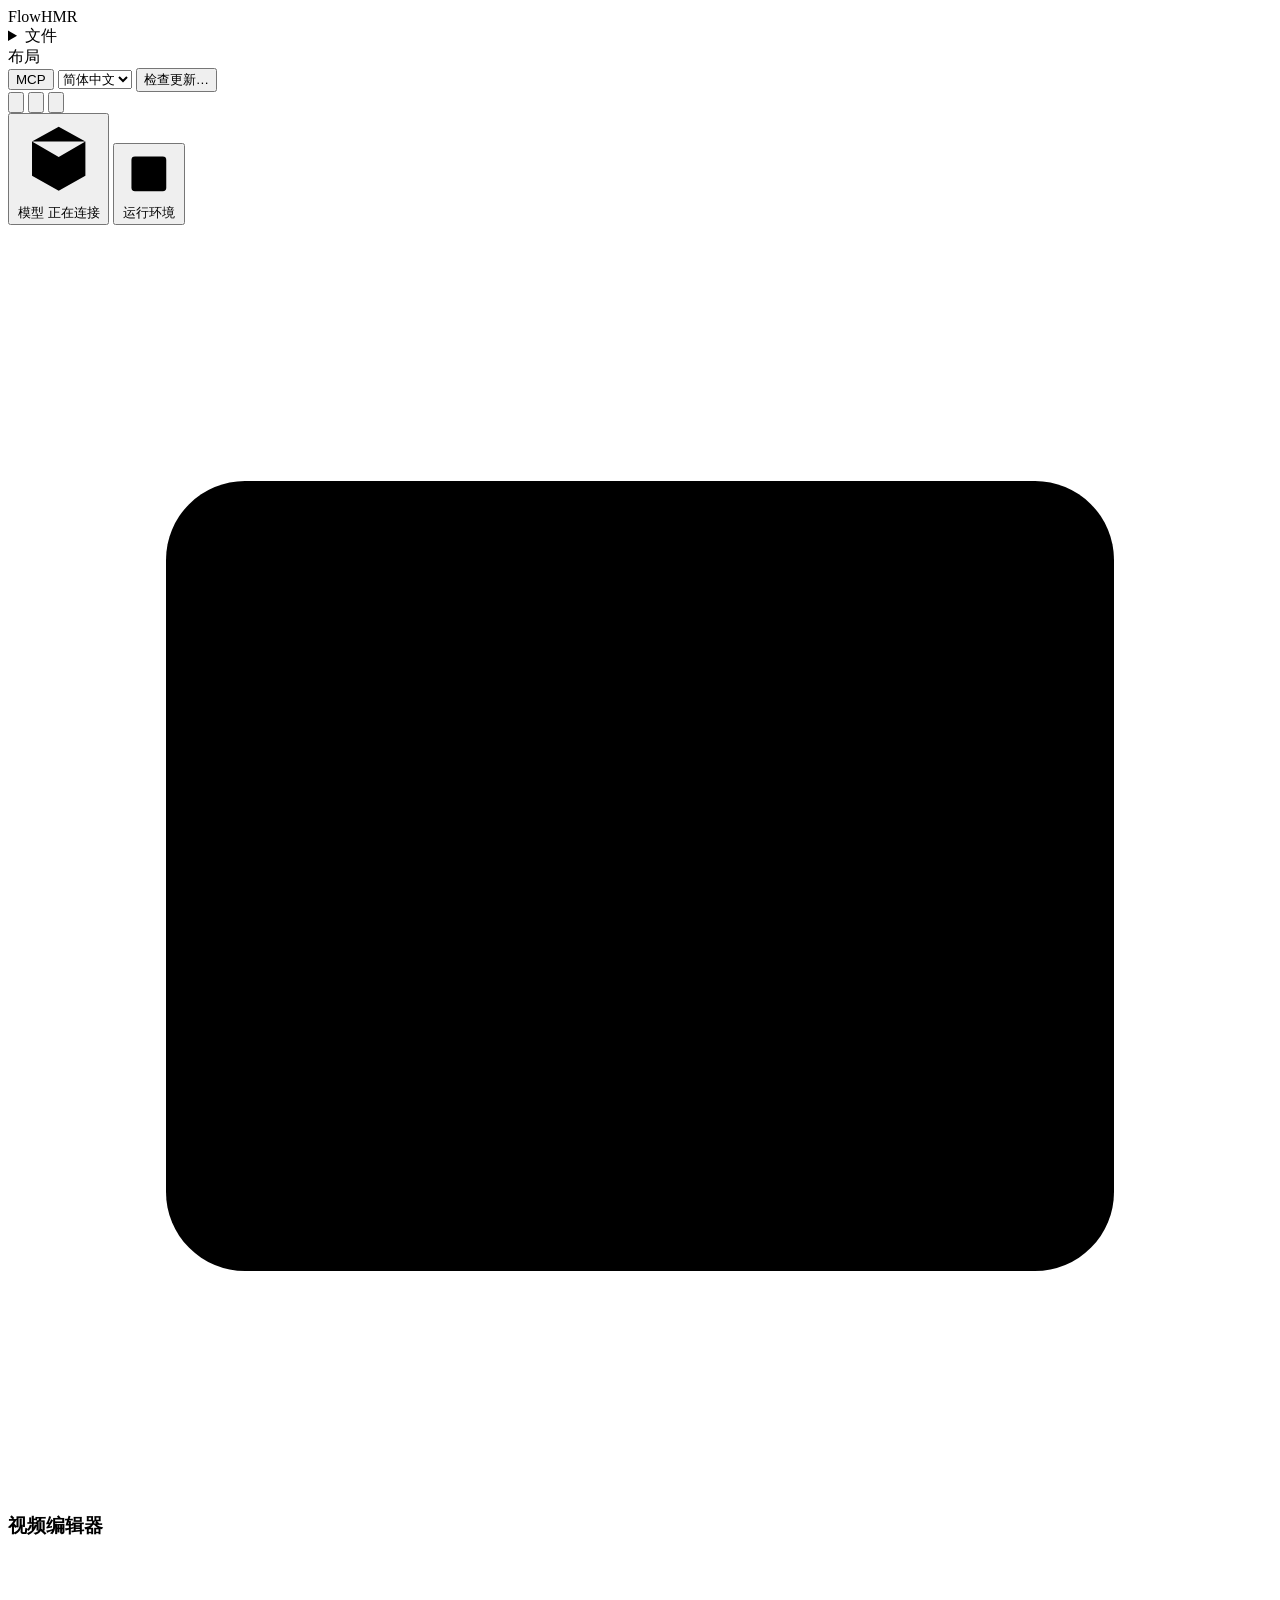
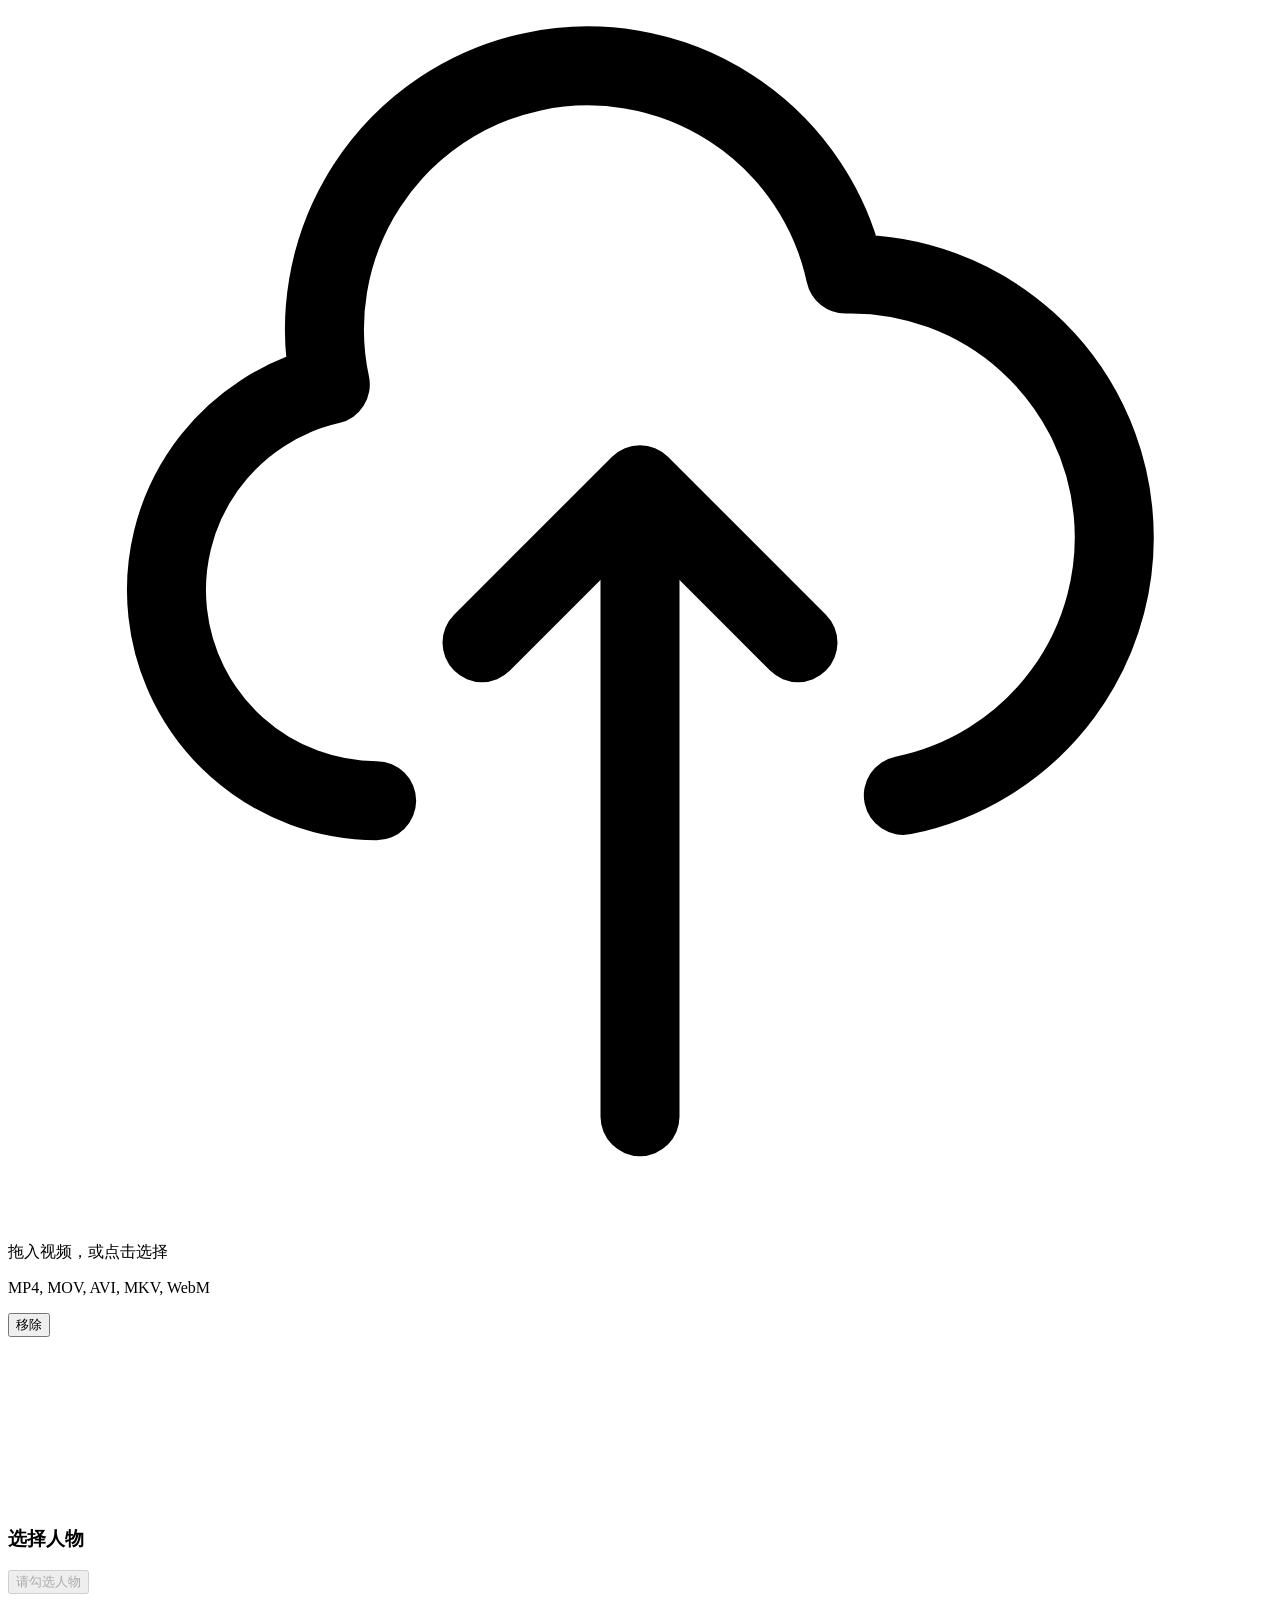
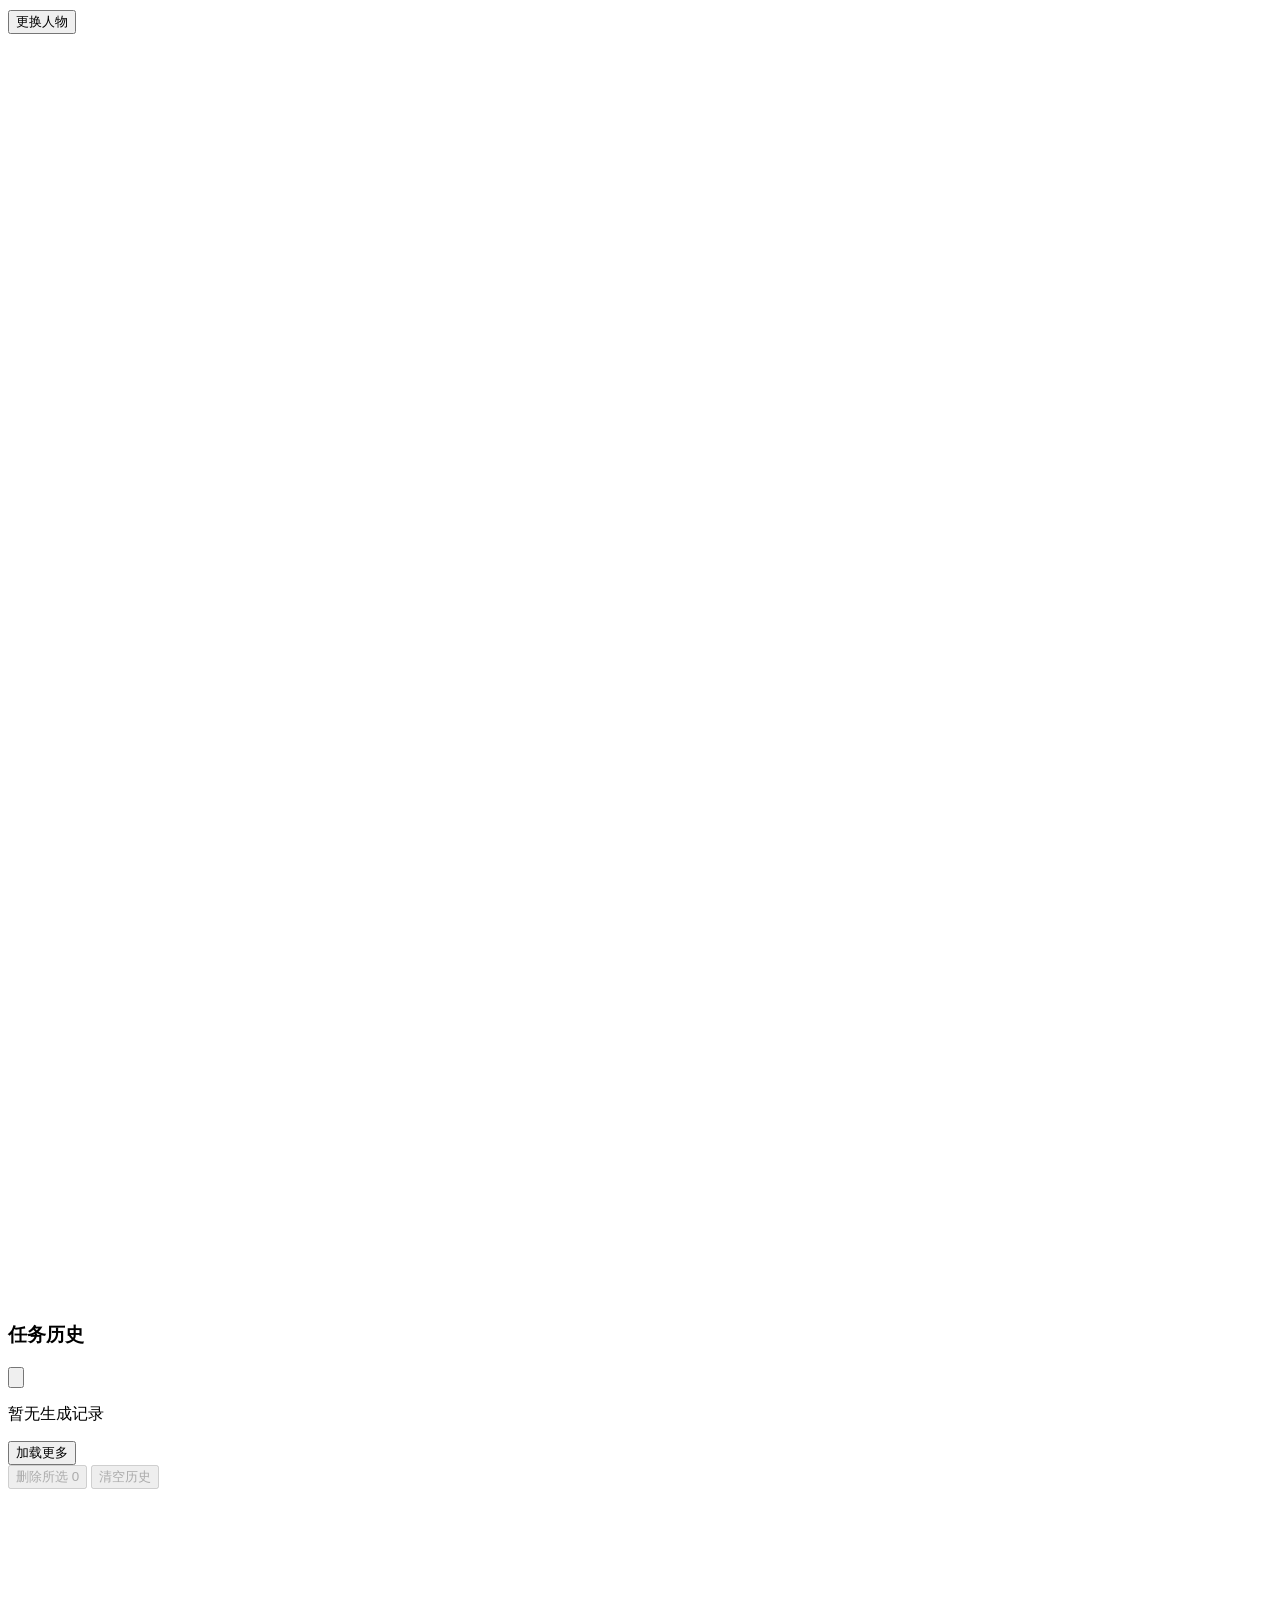
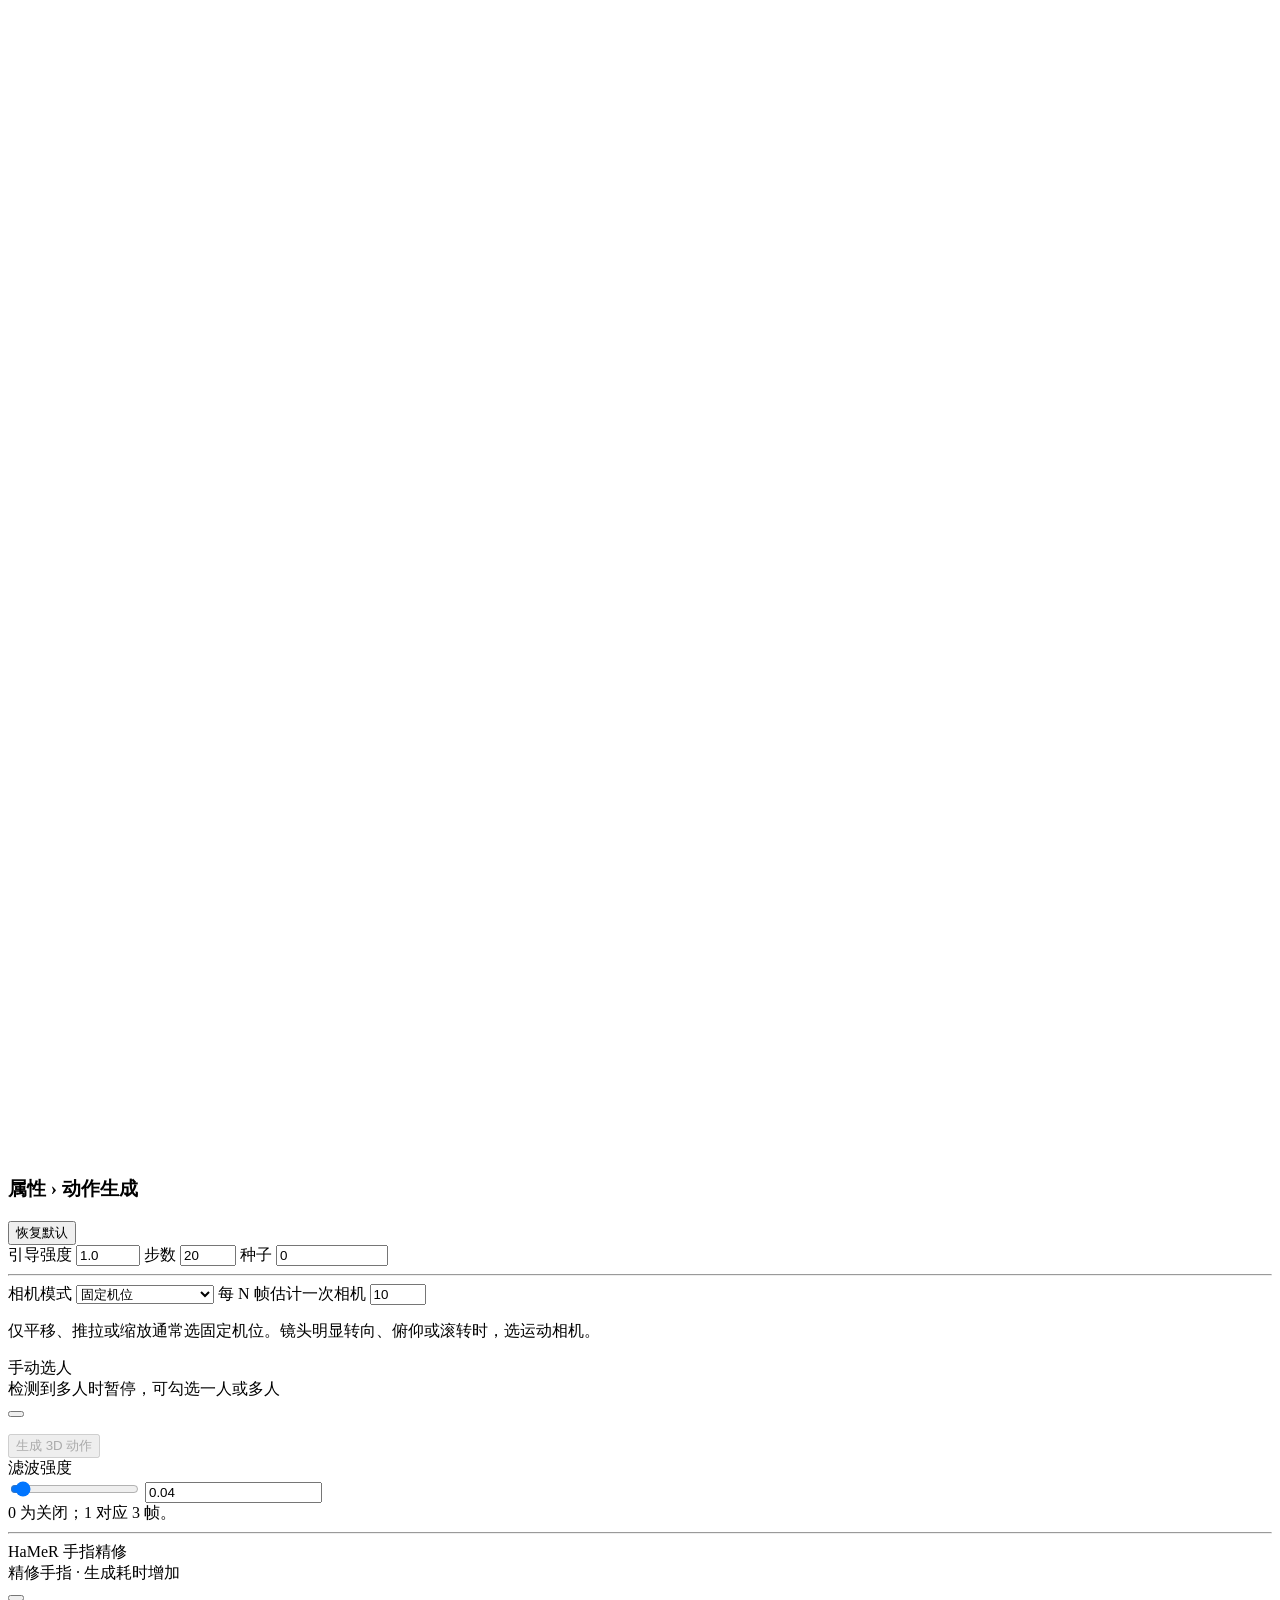
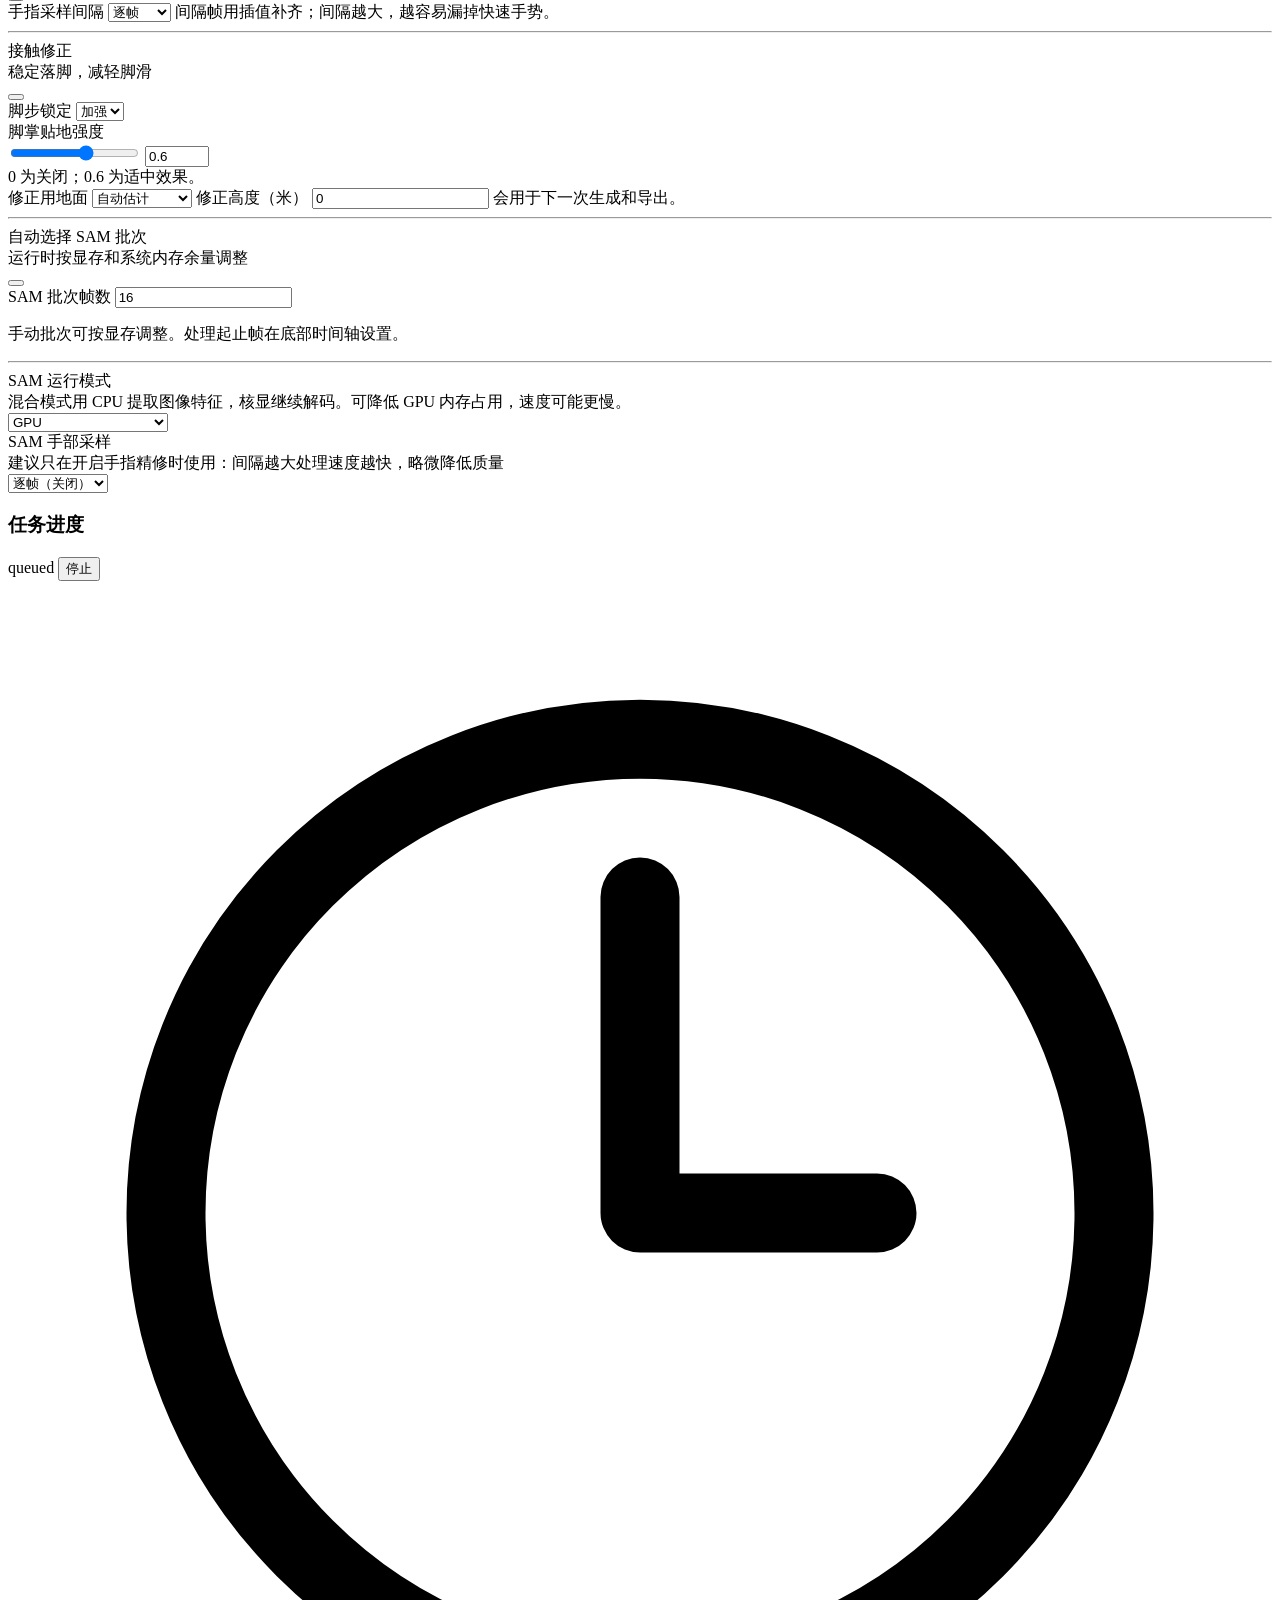
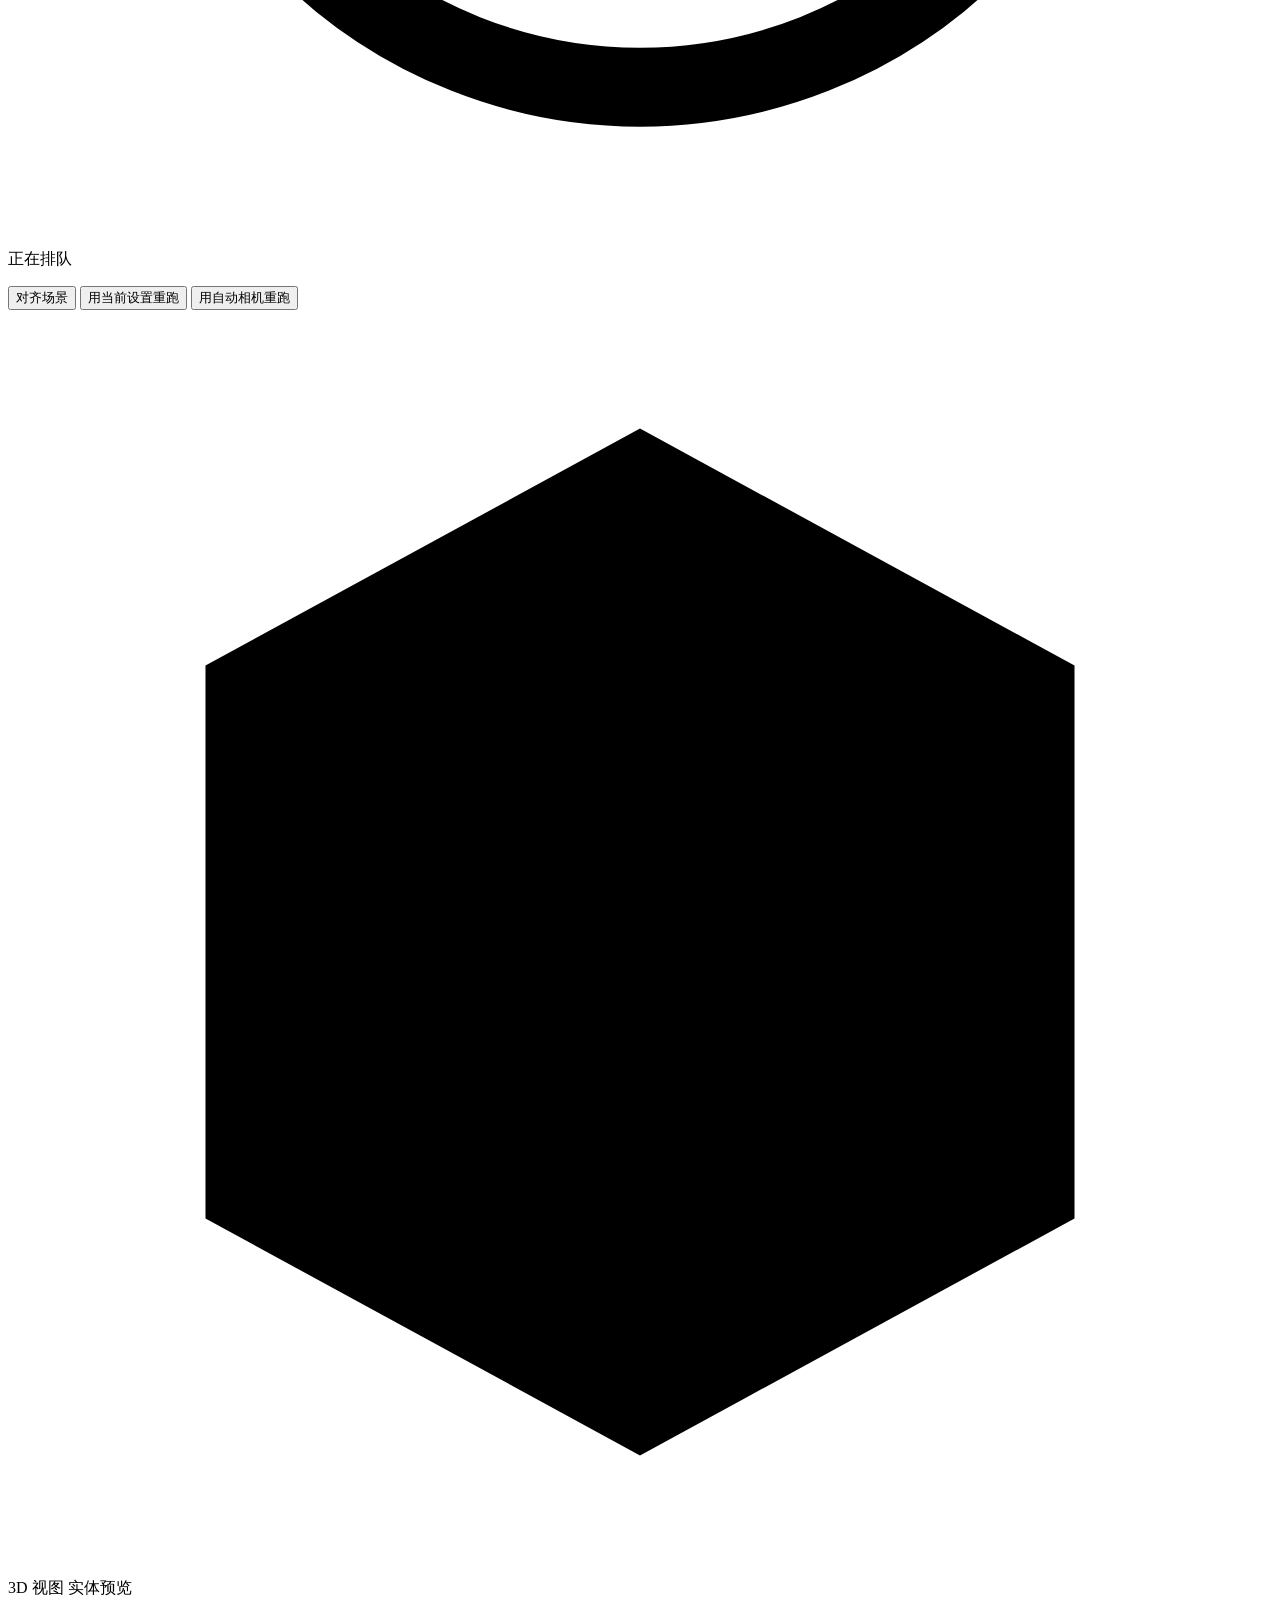
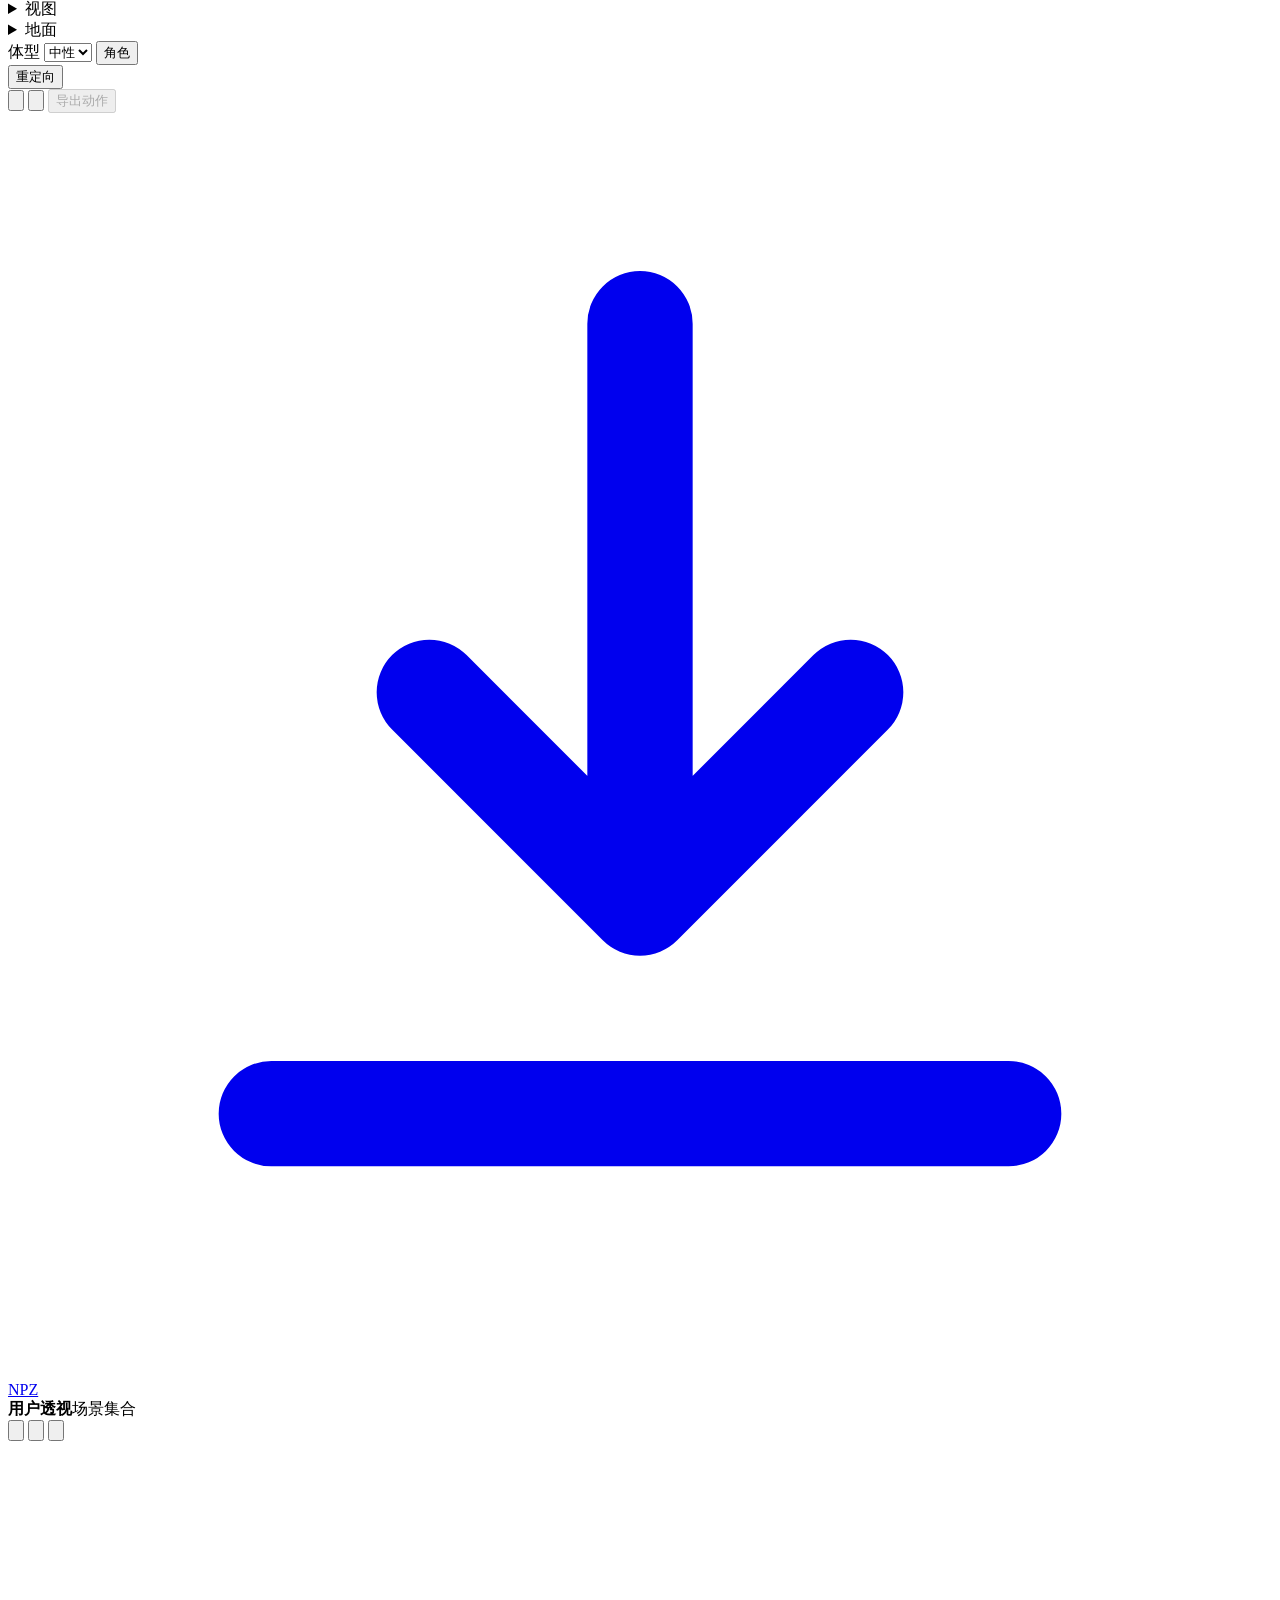
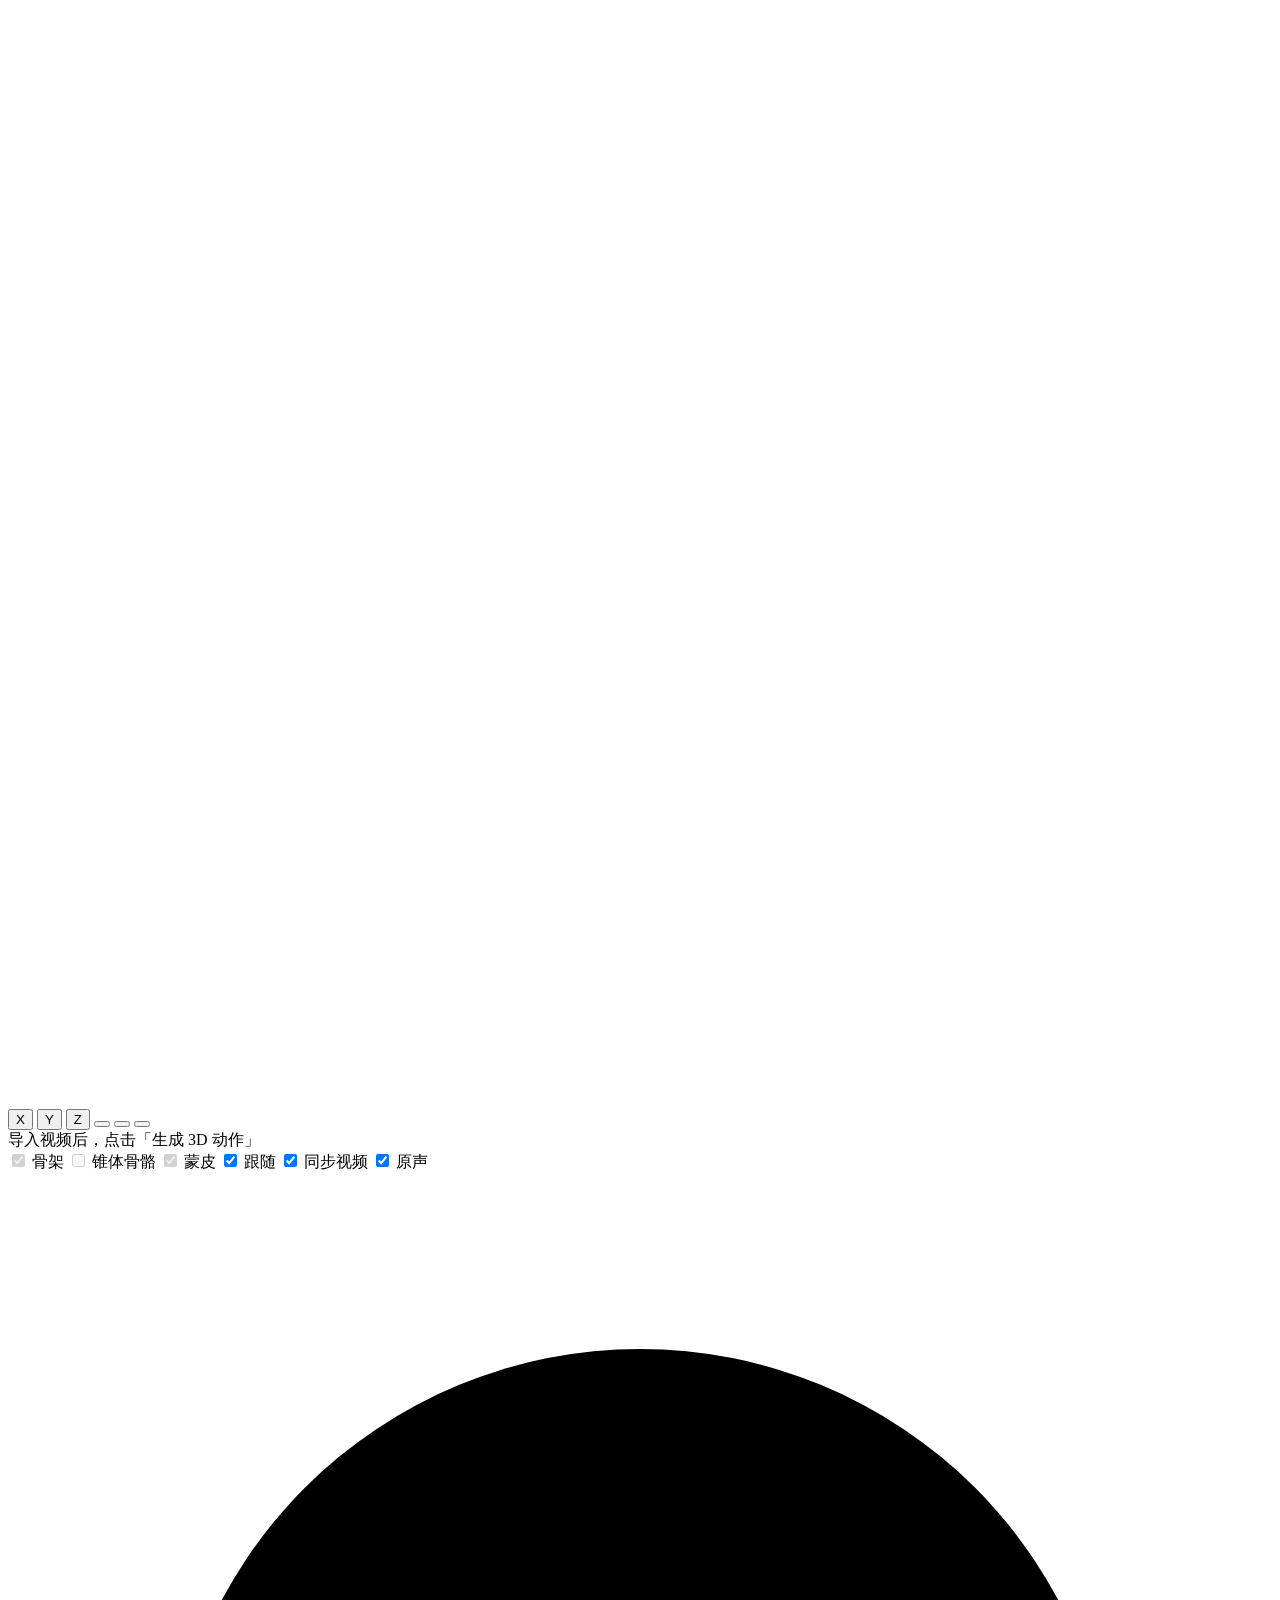
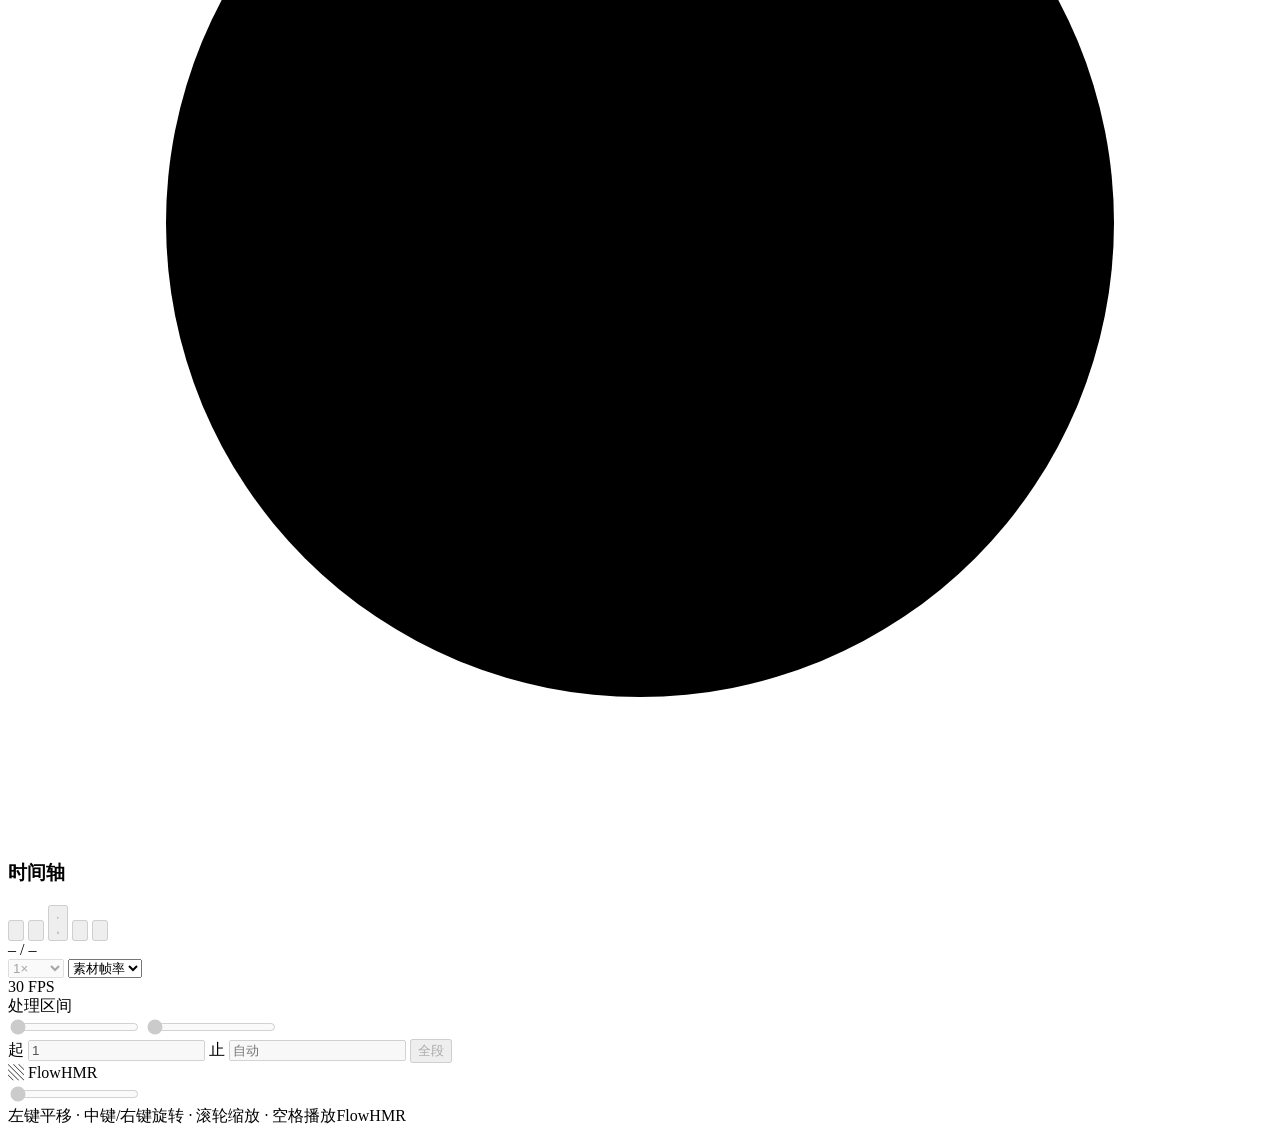
==== tools/web/index.html @ 5a64e197 "fix(web): focus the 3D viewport after switching motions" ====
<!DOCTYPE html>
<html lang="zh-CN" data-theme="dark">
<head>
<meta charset="utf-8">
<meta name="viewport" content="width=device-width, initial-scale=1">
<title>FlowHMR</title>
<link rel="stylesheet" href="/static/style.css">
<link rel="stylesheet" href="/static/workspace.css">
<script type="importmap">
  { "imports": {
      "three": "/static/vendor/three/three.module.min.js",
      "three/addons/controls/OrbitControls.js": "/static/vendor/three/OrbitControls.js"
  } }
</script>
</head>
<body>
<header class="topbar">
  <div class="topbar-inner">
    <div class="brand">
      <span class="logo">FlowHMR</span>
      <details class="editor-menu">
        <summary data-i18n="menu.file">文件</summary>
        <div class="editor-menu-popup">
          <button type="button" id="menuImport" data-i18n="menu.import">导入视频…</button>
          <button type="button" id="menuFbx" disabled data-i18n="menu.export_motion">导出动作…</button>
          <button type="button" id="menuNpz" disabled data-i18n="menu.export_npz">导出 NPZ…</button>
          <button type="button" id="menuUpdates" class="hidden" data-i18n="update.check">检查更新…</button>
        </div>
      </details>
      <span class="workspace-tab" data-i18n="menu.layout">布局</span>
    </div>
    <div class="topbar-actions">
      <button type="button" class="model-info model-button hidden" id="btnMcp" aria-haspopup="dialog" aria-controls="mcpDialog" data-i18n-title="mcp.title">MCP</button>
      <select id="languageSelect" class="input language-select" aria-label="界面语言" data-i18n-label="menu.language" data-i18n-title="menu.language">
        <option value="zh-CN" lang="zh-CN">简体中文</option>
        <option value="zh-TW" lang="zh-TW">繁體中文</option>
        <option value="en" lang="en">English</option>
        <option value="ja" lang="ja">日本語</option>
        <option value="ko" lang="ko">한국어</option>
        <option value="ru" lang="ru">Русский</option>
        <option value="fr" lang="fr">Français</option>
      </select>
      <button type="button" class="model-info model-button update-button hidden" id="btnUpdate" aria-haspopup="dialog" aria-controls="updateDialog" data-i18n="update.check">检查更新…</button>
      <div class="theme-options" id="themeOptions" role="group" aria-label="Color theme" data-i18n-label="theme.label">
        <button type="button" class="theme-option" data-theme-choice="light" title="Light mode" aria-label="Light mode" aria-pressed="false" data-i18n-title="theme.light" data-i18n-label="theme.light">
          <svg viewBox="0 0 24 24" aria-hidden="true"><circle cx="12" cy="12" r="4"/><path d="M12 2v2m0 16v2M4.93 4.93l1.42 1.42m11.3 11.3 1.42 1.42M2 12h2m16 0h2M4.93 19.07l1.42-1.42m11.3-11.3 1.42-1.42"/></svg>
        </button>
        <button type="button" class="theme-option" data-theme-choice="dark" title="Dark mode" aria-label="Dark mode" aria-pressed="false" data-i18n-title="theme.dark" data-i18n-label="theme.dark">
          <svg viewBox="0 0 24 24" aria-hidden="true"><path d="M20.9 13A9 9 0 0 1 11 3.1 9 9 0 1 0 20.9 13Z"/></svg>
        </button>
        <button type="button" class="theme-option" data-theme-choice="system" title="Follow system" aria-label="Follow system" aria-pressed="true" data-i18n-title="theme.system" data-i18n-label="theme.system">
          <svg viewBox="0 0 24 24" aria-hidden="true"><rect x="3" y="4" width="18" height="13" rx="2"/><path d="M8 21h8m-4-4v4"/></svg>
        </button>
      </div>
      <button type="button" class="model-info model-button" id="btnModels" aria-haspopup="dialog" title="检查模型文件" data-i18n-title="models.check_tooltip">
        <svg viewBox="0 0 16 16" aria-hidden="true"><path d="m8 2 5 2.8v6.4L8 14l-5-2.8V4.8L8 2Zm-5 2.8 5 2.9 5-2.9M8 7.7V14"/></svg>
        <span data-i18n="models.short">模型</span> <span id="modelInfo" data-i18n="connection.connecting">正在连接</span>
      </button>
      <button type="button" class="model-info model-button hidden" id="btnRuntime" aria-haspopup="dialog" title="下载或切换运行环境" data-i18n-title="runtime.manage">
        <svg viewBox="0 0 16 16" aria-hidden="true"><rect x="3" y="3" width="10" height="10" rx="1"/><path d="M6 1v2m4-2v2M6 13v2m4-2v2M1 6h2m-2 4h2m10-4h2m-2 4h2"/></svg>
        <span data-i18n="runtime.title">运行环境</span> <span id="runtimeInfo"></span>
      </button>
    </div>
  </div>
</header>

<main class="workspace">
  <!-- ============================================================ left: input & controls -->
  <aside class="sidebar source-editor" aria-label="视频编辑器" data-i18n-label="source.title">
    <!-- Video: upload + preview with person boxes -->
    <section class="card source-video-card">
      <div class="card-head">
        <h3 class="card-title editor-title"><svg viewBox="0 0 16 16" aria-hidden="true"><rect x="2" y="3" width="12" height="10" rx="1"/><path d="m7 6 3 2-3 2z"/></svg><span data-i18n="source.title">视频编辑器</span></h3>
        <span class="preview-title" id="previewTitle"></span>
      </div>
      <div class="dropzone" id="dropzone" tabindex="0" role="button" aria-label="选择视频" data-i18n-label="source.choose">
        <input type="file" id="fileInput" accept="video/*" hidden>
        <svg viewBox="0 0 24 24" class="drop-icon" aria-hidden="true">
          <path d="M7 16a4 4 0 01-.88-7.9A5 5 0 1115.9 6H16a5 5 0 011 9.9M15 13l-3-3m0 0l-3 3m3-3v12"
                fill="none" stroke="currentColor" stroke-width="1.5" stroke-linecap="round" stroke-linejoin="round"/>
        </svg>
        <p class="drop-title" data-i18n="source.drop">拖入视频，或点击选择</p>
        <p class="drop-sub" id="uploadHint">MP4, MOV, AVI, MKV, WebM</p>
      </div>
      <div class="file-row hidden" id="fileRow">
        <div class="file-info">
          <span class="file-name" id="fileName"></span>
          <span class="file-size" id="fileSize"></span>
        </div>
        <button type="button" class="link-btn danger" id="fileRemove" data-i18n="source.remove">移除</button>
      </div>
      <p class="error hidden" id="uploadError"></p>
      <div class="preview-stage hidden" id="previewBox">
        <video id="previewVideo" playsinline preload="auto" tabindex="0" aria-label="原视频预览" data-i18n-label="source.preview"></video>
        <canvas id="previewCanvas"></canvas>
      </div>
      <p class="card-help hidden" id="previewIssue" role="status"></p>
    </section>

    <!-- Person selection (only while a job waits for it) -->
    <section class="card hidden" id="personCard">
      <h3 class="card-title" id="personTitle" data-i18n="person.choose">选择人物</h3>
      <p class="card-help" id="personCount"></p>
      <div class="person-list" id="personList"></div>
      <button type="button" class="btn-primary block" id="personConfirm" disabled data-i18n="person.check">请勾选人物</button>
      <p class="error hidden" id="personError"></p>
      <button type="button" class="btn-secondary block rerun-btn hidden" id="personReselect"
              title="重新检测并选择人物" data-i18n-title="person.reselect_hint" data-i18n="person.reselect">更换人物</button>
    </section>

  </aside>

  <aside class="sidebar properties-editor" aria-label="任务历史与属性" data-i18n-label="history.properties">
    <section class="card outliner-editor">
      <div class="card-head">
        <h3 class="card-title editor-title"><svg viewBox="0 0 16 16" aria-hidden="true"><path d="M3 3v10m0-9h3M3 8h3m-3 4h3m2-8h6M8 8h6m-6 4h6"/></svg><span data-i18n="history.title">任务历史</span> <span id="historySummary"></span></h3>
        <button type="button" class="icon-btn" id="historyRefresh" title="刷新" aria-label="刷新生成历史" data-i18n-title="common.refresh" data-i18n-label="history.refresh">
          <svg viewBox="0 0 24 24"><path d="M16.02 9.35h4.99M2.98 19.64v-4.99m0 0h4.99m-4.99 0l3.18 3.18a8.25 8.25 0 0013.8-3.7M4.03 9.87a8.25 8.25 0 0113.8-3.7l3.18 3.18" fill="none" stroke="currentColor" stroke-width="1.8" stroke-linecap="round" stroke-linejoin="round"/></svg>
        </button>
      </div>
      <div class="history-scroll">
        <p class="error hidden" id="historyError"></p>
        <p class="empty-note" id="historyEmpty" data-i18n="history.empty">暂无生成记录</p>
        <div class="runs" id="historyList"></div>
        <button type="button" class="btn-secondary small history-more hidden" id="historyMore" data-i18n="history.more">加载更多</button>
      </div>
      <div class="history-actions">
        <button type="button" class="btn-secondary small" id="historyDeleteSelected" disabled><span data-i18n="history.delete_selected">删除所选</span> <span id="historySelectedCount">0</span></button>
        <button type="button" class="link-btn danger" id="historyDeleteAll" disabled data-i18n="history.clear">清空历史</button>
      </div>
    </section>
    <div class="editor-splitter splitter-history" data-split="history" role="separator" tabindex="0" aria-orientation="horizontal" aria-label="调整任务历史高度" title="拖动调整任务历史高度，双击恢复" data-i18n-label="layout.history" data-i18n-title="layout.history_hint"></div>
    <div class="property-content">
    <!-- Settings -->
    <section class="card property-sheet">
      <div class="card-head"><h3 class="card-title editor-title"><svg viewBox="0 0 16 16" aria-hidden="true"><path d="M2 4h12M2 8h12M2 12h12M5 2v4m6 0v4m-5 0v4"/></svg><span data-i18n="settings.properties">属性</span> <span>›</span> <span data-i18n="settings.generation">动作生成</span></h3>
        <button type="button" class="btn-secondary small" id="btnDefaults" title="将生成参数恢复为本机默认值" data-i18n-title="settings.reset_hint" data-i18n="settings.reset">恢复默认</button>
      </div>
      <div class="field-grid core-settings">
        <label class="field" title="引导强度（CFG）" data-i18n-title="settings.cfg_hint">
          <span data-i18n="settings.cfg">引导强度</span>
          <input class="input" id="optCfg" type="number" min="0" max="10" step="0.1" value="1.0">
        </label>
        <label class="field" title="ODE 步数" data-i18n-title="settings.ode_hint">
          <span data-i18n="settings.steps">步数</span>
          <input class="input" id="optSteps" type="number" min="1" max="100" step="1" value="20">
        </label>
        <label class="field" title="随机种子" data-i18n-title="settings.seed_hint">
          <span data-i18n="settings.seed">种子</span>
          <input class="input" id="optSeed" type="number" min="0" max="2147483647" step="1" value="0">
        </label>
      </div>
      <hr class="property-divider">
      <label class="field camera-mode">
        <span data-i18n="camera.mode">相机模式</span>
        <select class="input" id="optCameraMode" aria-describedby="cameraHint">
          <option value="static" selected data-i18n="camera.static">固定机位</option>
          <option value="auto" data-i18n="camera.auto">运动相机 · 自动</option>
          <option value="manual" data-i18n="camera.manual">运动相机 · 手动采样</option>
        </select>
      </label>
      <label class="field camera-mode hidden" id="manualCameraRow">
        <span data-i18n="camera.interval">每 N 帧估计一次相机</span>
        <input class="input" id="optVggt" type="number" min="1" max="120" step="1" value="10">
      </label>
      <p class="setting-help" id="cameraHint" data-i18n="camera.static_hint">仅平移、推拉或缩放通常选固定机位。镜头明显转向、俯仰或滚转时，选运动相机。</p>
      <div class="setting-row person-setting">
        <div>
          <div class="setting-label" data-i18n="person.manual">手动选人</div>
          <div class="setting-help" data-i18n="person.manual_hint">检测到多人时暂停，可勾选一人或多人</div>
        </div>
        <button type="button" class="toggle" id="optManual" role="switch" aria-label="手动选人" aria-checked="true" data-i18n-label="person.manual"><span class="toggle-knob"></span></button>
      </div>
      <p class="setting-help" id="rangeSummary"></p>
      <button type="button" class="btn-primary block run-btn" id="btnSubmit" disabled data-i18n="settings.generate">生成 3D 动作</button>
      <div class="generation-options">
        <div class="field camera-mode slider-field">
          <label for="optSmoothing" data-i18n="settings.smoothing">滤波强度</label>
          <div class="slider-control">
            <input id="optSmoothing" type="range" min="0" max="1" step="0.01" value="0.04" aria-describedby="smoothingHint">
            <input class="input" id="optSmoothingValue" type="number" min="0" max="1" step="any" value="0.04" aria-label="精确输入滤波强度" aria-describedby="smoothingHint" data-i18n-label="settings.smoothing_value">
          </div>
          <span class="setting-help" id="smoothingHint" data-i18n="settings.smoothing_default_hint">0 为关闭；1 对应 3 帧。</span>
        </div>
        <hr class="property-divider">
        <div class="setting-row" title="裁剪手部画面，估计并平滑手指旋转。保留 FlowHMR 的身体、手腕和整体轨迹。缺少有效手框的帧保留原动作。" data-i18n-title="hamer.tooltip">
          <div>
            <div class="setting-label" data-i18n="hamer.title">HaMeR 手指精修</div>
            <div class="setting-help" id="hamerHint" data-i18n="hamer.hint">精修手指 · 生成耗时增加</div>
          </div>
          <button type="button" class="toggle" id="optHamer" role="switch" aria-label="HaMeR 手指精修" aria-checked="false" aria-describedby="hamerHint" data-i18n-label="hamer.title"><span class="toggle-knob"></span></button>
        </div>
        <label class="field camera-mode hidden" id="hamerSamplingRow">
          <span data-i18n="hamer.stride">手指采样间隔</span>
          <select class="input" id="optHamerStride" aria-describedby="hamerSamplingHint">
            <option value="1" data-i18n="hamer.every_frame">逐帧</option>
            <option value="2" data-i18n="hamer.every_two">每 2 帧</option>
            <option value="3" data-i18n="hamer.every_three">每 3 帧</option>
            <option value="4" data-i18n="hamer.every_four">每 4 帧</option>
          </select>
          <span class="setting-help" id="hamerSamplingHint" data-i18n="hamer.stride_hint">间隔帧用插值补齐；间隔越大，越容易漏掉快速手势。</span>
        </label>
        <hr class="property-divider">
        <div class="setting-row">
          <div>
            <div class="setting-label" data-i18n="correction.title">接触修正</div>
            <div class="setting-help" id="postprocessHint" data-i18n="correction.hint">稳定落脚，减轻脚滑</div>
          </div>
          <button type="button" class="toggle" id="optPostprocess" role="switch" aria-label="接触修正" aria-checked="false" data-i18n-label="correction.title"><span class="toggle-knob"></span></button>
        </div>
        <label class="field camera-mode hidden" id="footLockRow">
          <span data-i18n="correction.lock">脚步锁定</span>
          <select class="input" id="optFootLockPreset" aria-describedby="footLockHint">
            <option value="normal" data-i18n="correction.normal">标准</option>
            <option value="strong" selected data-i18n="correction.strong">加强</option>
          </select>
          <span class="setting-help" id="footLockHint"></span>
        </label>
        <div class="field camera-mode slider-field hidden" id="soleFitRow">
          <label for="optSoleFitStrength" data-i18n="correction.sole">脚掌贴地强度</label>
          <div class="slider-control">
            <input id="optSoleFitStrength" type="range" min="0" max="1" step="0.01" value="0.6" aria-describedby="soleFitHint">
            <input class="input" id="optSoleFitValue" type="number" min="0" max="1" step="0.01" value="0.6" aria-label="精确输入脚掌贴地强度" data-i18n-label="correction.sole_value">
          </div>
          <span class="setting-help" id="soleFitHint" data-i18n="correction.sole_hint">0 为关闭；0.6 为适中效果。</span>
        </div>
        <label class="field camera-mode hidden" id="correctionFloorRow">
          <span data-i18n="correction.ground">修正用地面</span>
          <select class="input" id="optCorrectionGround">
            <option value="auto" data-i18n="correction.auto">自动估计</option>
            <option value="manual" data-i18n="correction.manual">手动指定高度</option>
          </select>
        </label>
        <label class="field camera-mode hidden" id="correctionHeightRow">
          <span data-i18n="correction.height">修正高度（米）</span>
          <input class="input" id="optCorrectionHeight" type="number" step="0.01" value="0">
          <span class="setting-help" data-i18n="correction.height_hint">会用于下一次生成和导出。</span>
        </label>
        <hr class="property-divider">
        <div class="setting-row">
          <div>
            <div class="setting-label" data-i18n="sam.auto">自动选择 SAM 批次</div>
            <div class="setting-help" id="samChunkHelp" data-i18n="sam.memory_hint">运行时按显存和系统内存余量调整</div>
          </div>
          <button type="button" class="toggle" id="optSamAuto" role="switch" aria-label="自动选择 SAM 批次" aria-checked="true" data-i18n-label="sam.auto"><span class="toggle-knob"></span></button>
        </div>
        <div class="field-grid hidden" id="samChunkRow">
          <label class="field">
            <span data-i18n="sam.batch">SAM 批次帧数</span>
            <input class="input" id="optSamChunk" type="number" min="1" step="1" value="16"
                   aria-describedby="samChunkHelp"
                   title="手部批次为此值的两倍。显存不足时调低。" data-i18n-title="sam.batch_hint">
          </label>
        </div>
        <p class="setting-help settings-note" data-i18n="sam.setting_note">
          手动批次可按显存调整。处理起止帧在底部时间轴设置。
        </p>
        <hr class="property-divider">
        <div class="setting-row hidden" id="samHybridRow">
          <div>
            <div class="setting-label" data-i18n="sam.backend">SAM 运行模式</div>
            <div class="setting-help" id="samHybridHint" data-i18n="sam.hybrid_hint">混合模式用 CPU 提取图像特征，核显继续解码。可降低 GPU 内存占用，速度可能更慢。</div>
          </div>
          <select class="input setting-select" id="optSamBackend" data-i18n-label="sam.backend" aria-describedby="samHybridHint">
            <option value="gpu" data-i18n="sam.backend_gpu">GPU</option>
            <option value="hybrid" data-i18n="sam.backend_hybrid">CPU + GPU（省显存）</option>
          </select>
        </div>
        <div class="setting-row" id="samHandStrideRow">
          <div>
            <div class="setting-label" data-i18n="sam.hand_stride">SAM 手部采样</div>
            <div class="setting-help" id="samHandStrideHint" data-i18n="sam.hand_stride_hint">建议只在开启手指精修时使用：间隔越大处理速度越快，略微降低质量</div>
          </div>
          <select class="input setting-select" id="optSamHandStride"
                  data-i18n-label="sam.hand_stride" aria-describedby="samHandStrideHint">
            <option value="1" data-i18n="sam.hand_stride_off">逐帧（关闭）</option>
            <option value="2" data-i18n="sam.hand_stride_two">每 2 帧</option>
            <option value="4" data-i18n="sam.hand_stride_four">每 4 帧</option>
          </select>
        </div>
      </div>
    </section>

    <!-- Pipeline -->
    <section class="card hidden" id="jobCard">
      <div class="card-head">
        <h3 class="card-title" data-i18n="progress.title">任务进度</h3>
        <div class="job-actions">
          <span class="badge" id="jobBadge">queued</span>
          <button type="button" class="btn-secondary small hidden" id="btnStopRun"
                  title="在当前阶段的检查点停止任务" data-i18n-title="progress.stop_hint" data-i18n="common.stop">停止</button>
        </div>
      </div>
      <div class="job-line">
        <span class="job-name" id="jobName"></span>
        <span class="job-id mono" id="jobId"></span>
      </div>
      <div class="queue-box hidden" id="queueBox">
        <svg viewBox="0 0 24 24" aria-hidden="true"><path d="M12 6v6h4.5m4.5 0a9 9 0 11-18 0 9 9 0 0118 0z" fill="none" stroke="currentColor" stroke-width="1.5" stroke-linecap="round" stroke-linejoin="round"/></svg>
        <div>
          <div class="queue-title" data-i18n="progress.queue">正在排队</div>
          <div class="queue-text" id="queueText"></div>
        </div>
      </div>
      <ol class="stages" id="stageList"></ol>
      <p class="job-msg" id="jobMsg"></p>
      <p class="setting-help job-warning hidden" id="jobLongMotion"></p>
      <p class="setting-help hidden" id="jobCamera"></p>
      <p class="setting-help hidden" id="jobSamBatch"></p>
      <p class="setting-help hidden" id="jobHamer"></p>
      <p class="setting-help hidden" id="jobCorrection"></p>
      <p class="error hidden" id="jobError"></p>
      <button type="button" class="btn-primary block rerun-btn hidden" id="btnAlignScene" data-i18n="progress.align">对齐场景</button>
      <button type="button" class="btn-secondary block rerun-btn hidden" id="btnRerun"
              title="用当前设置再生成一轮" data-i18n-title="progress.rerun_hint" data-i18n="progress.rerun">用当前设置重跑</button>
      <button type="button" class="btn-primary block rerun-btn hidden" id="btnSafeRerun"
              title="使用自动相机采样重跑，复用可用的检测缓存" data-i18n-title="progress.safe_rerun_hint" data-i18n="progress.safe_rerun">用自动相机重跑</button>
    </section>
    </div>
  </aside>

  <!-- ============================================================ 3D viewport -->
  <section class="card viewer-card" id="resultCard">
    <div class="card-head viewport-header">
      <div class="viewport-menus">
        <span class="editor-title"><svg viewBox="0 0 16 16" aria-hidden="true"><path d="m8 1.5 5.5 3v7L8 14.5l-5.5-3v-7zM8 8l5.5-3.5M8 8 2.5 4.5M8 8v6.5"/></svg><span class="sr-only" data-i18n="view.title">3D 视图</span></span>
        <span class="mode-label" id="viewportMode" data-i18n="view.solid">实体预览</span>
        <details class="editor-menu">
          <summary data-i18n="view.menu">视图</summary>
          <div class="editor-menu-popup">
            <button type="button" data-view="front"><span data-i18n="view.front">前视</span> <kbd data-i18n="view.key_one">小键盘 1</kbd></button>
            <button type="button" data-view="right"><span data-i18n="view.right">右视</span> <kbd data-i18n="view.key_three">小键盘 3</kbd></button>
            <button type="button" data-view="top"><span data-i18n="view.top">顶视</span> <kbd data-i18n="view.key_seven">小键盘 7</kbd></button>
            <button type="button" id="toggleProjection"><span data-i18n="view.projection">透视 / 正交</span> <kbd data-i18n="view.key_five">小键盘 5</kbd></button>
          </div>
        </details>
        <details class="editor-menu ground-menu hidden" id="groundMenu">
          <summary data-i18n="view.ground">地面</summary>
          <div class="editor-menu-popup ground-popup">
            <label class="ground-auto"><input type="checkbox" id="optGroundAuto" checked> <span data-i18n="view.ground_auto">自动对齐地面</span></label>
            <label class="field"><span data-i18n="view.ground_height">网格高度（米）</span>
              <input class="input" id="groundHeight" type="number" step="0.01" value="0" disabled>
            </label>
            <p class="setting-help" id="groundSource" data-i18n="view.ground_pending">正在估计地面…</p>
            <p class="setting-help" data-i18n="view.ground_hint">只移动预览网格，不改动作。</p>
          </div>
        </details>
        <label class="body-variant hidden" id="bodyVariantRow" title="切换预览和带蒙皮 FBX 的体型，保留动作骨架" data-i18n-title="view.body_hint">
          <span data-i18n="view.body">体型</span>
          <select class="input" id="bodyVariant" aria-label="SMPL-H 体型" data-i18n-label="view.smpl_body">
            <option value="neutral" data-i18n="view.neutral">中性</option>
            <option value="female" data-i18n="view.female">女性</option>
            <option value="male" data-i18n="view.male">男性</option>
          </select>
        </label>
        <button type="button" class="btn-secondary small hidden" id="previewCharacter" data-i18n="character.button" data-i18n-title="character.title">角色</button>
        <div class="retarget-launch">
          <button type="button" class="btn-secondary small hidden" id="retargetCurrent" aria-controls="retargetActorMenu" data-i18n="retarget.title">重定向</button>
          <div class="editor-menu-popup hidden" id="retargetActorMenu" role="group" data-i18n-label="character.actor"></div>
        </div>
        <span class="result-info" id="resultInfo"></span>
      </div>
      <div class="downloads">
        <button type="button" class="editor-icon" id="toggleGrid" aria-pressed="true" aria-label="显示地面网格" title="显示地面网格" data-i18n-label="view.grid" data-i18n-title="view.grid"><svg viewBox="0 0 16 16" aria-hidden="true"><path d="M2 2h12v12H2zM6 2v12m4-12v12M2 6h12M2 10h12"/></svg></button>
        <button type="button" class="editor-icon" id="toggleWire" aria-pressed="false" aria-label="线框显示" title="线框显示" data-i18n-label="view.wire" data-i18n-title="view.wire"><svg viewBox="0 0 16 16" aria-hidden="true"><circle cx="8" cy="8" r="6"/><ellipse cx="8" cy="8" rx="2.5" ry="6"/><path d="M2 8h12"/></svg></button>
        <button type="button" class="btn-secondary small hidden" id="dlFbx" disabled data-i18n="export.motion">导出动作</button>
        <a class="btn-primary small hidden" id="dlNpz" href="#" download title="SMPL-H motion: poses (T,52,3), trans (T,3), betas" data-i18n-title="export.npz_hint">
          <svg viewBox="0 0 24 24" aria-hidden="true"><path d="M12 4v11m0 0l-4-4m4 4l4-4M5 19h14" fill="none" stroke="currentColor" stroke-width="2" stroke-linecap="round" stroke-linejoin="round"/></svg>
          NPZ
        </a>
      </div>
    </div>
    <div class="viewer-wrap">
      <div id="viewer" tabindex="-1"></div>
      <div class="viewport-label"><strong id="viewportName" data-i18n="view.user_perspective">用户透视</strong><span id="viewportObject" data-i18n="view.scene">场景集合</span></div>
      <div class="viewport-toolbar" aria-label="视窗工具" data-i18n-label="view.tools">
        <button type="button" class="editor-icon" data-mouse-mode="rotate" aria-pressed="false" aria-label="旋转视图" title="左键旋转，中键平移" data-i18n-label="view.rotate" data-i18n-title="view.rotate_hint"><svg viewBox="0 0 20 20" aria-hidden="true"><path d="M15.5 6.5A6.4 6.4 0 1 0 16 12M15.5 2.5v4h-4"/></svg></button>
        <button type="button" class="editor-icon" data-mouse-mode="pan" aria-pressed="true" aria-label="平移视图" title="左键平移，中键和右键旋转" data-i18n-label="view.pan" data-i18n-title="view.pan_hint"><svg viewBox="0 0 20 20" aria-hidden="true"><path d="M10 2v16M2 10h16M7.5 4.5 10 2l2.5 2.5m-5 11 2.5 2.5 2.5-2.5M4.5 7.5 2 10l2.5 2.5m11-5L18 10l-2.5 2.5"/></svg></button>
        <button type="button" class="editor-icon" id="btnReset" aria-label="居中显示" title="居中显示（Home）" data-i18n-label="view.center" data-i18n-title="view.center_hint"><svg viewBox="0 0 20 20" aria-hidden="true"><path d="M8 4H4v4m8-4h4v4M4 12v4h4m8-4v4h-4"/><circle cx="10" cy="10" r="2"/></svg></button>
      </div>
      <div class="view-gizmo" id="viewGizmo" aria-label="坐标轴视角" data-i18n-label="view.axes">
        <svg viewBox="0 0 92 92" aria-hidden="true"><line class="gizmo-x" x1="46" y1="46"/><line class="gizmo-y" x1="46" y1="46"/><line class="gizmo-z" x1="46" y1="46"/></svg>
        <button type="button" class="gizmo-x" data-view="right" title="右视" aria-label="右视" data-i18n-title="view.right" data-i18n-label="view.right">X</button>
        <button type="button" class="gizmo-y" data-view="back" title="后视" aria-label="后视" data-i18n-title="view.back" data-i18n-label="view.back">Y</button>
        <button type="button" class="gizmo-z" data-view="top" title="顶视" aria-label="顶视" data-i18n-title="view.top" data-i18n-label="view.top">Z</button>
        <button type="button" class="gizmo-x opposite" data-view="left" title="左视" aria-label="左视" data-i18n-title="view.left" data-i18n-label="view.left"></button>
        <button type="button" class="gizmo-y opposite" data-view="front" title="前视" aria-label="前视" data-i18n-title="view.front" data-i18n-label="view.front"></button>
        <button type="button" class="gizmo-z opposite" data-view="bottom" title="底视" aria-label="底视" data-i18n-title="view.bottom" data-i18n-label="view.bottom"></button>
      </div>
      <div class="viewer-empty" id="viewerEmpty" data-i18n="view.empty">导入视频后，点击「生成 3D 动作」</div>
      <div class="viewer-tools hidden" id="viewerTools">
        <label title="在模型表面叠加 SMPL-H 骨架和关节" id="skeletonOverlayLabel" data-i18n-title="view.skeleton_hint"><input type="checkbox" id="optSkeleton" checked disabled> <span data-i18n="view.skeleton">骨架</span></label>
        <label title="用 Blender 风格的八面体显示骨骼" data-i18n-title="view.cones_hint"><input type="checkbox" id="optBoneCones" disabled> <span data-i18n="view.cones">锥体骨骼</span></label>
        <label title="勾选显示人物表面，取消勾选只显示骨架" data-i18n-title="view.skin_hint"><input type="checkbox" id="optSkin" checked disabled> <span data-i18n="view.skin">蒙皮</span></label>
        <label><input type="checkbox" id="optFollow" checked> <span data-i18n="view.follow">跟随</span></label>
        <label><input type="checkbox" id="optSync" checked> <span data-i18n="view.sync">同步视频</span></label>
        <label><input type="checkbox" id="optAudio" checked> <span data-i18n="view.audio">原声</span></label>
      </div>
    </div>
  </section>

  <section class="timeline-editor" aria-label="时间轴" data-i18n-label="timeline.title">
    <div class="timeline-head">
      <h3 class="card-title editor-title"><svg viewBox="0 0 16 16" aria-hidden="true"><circle cx="8" cy="8" r="6"/><path d="M8 4v4l2.5 1.5"/></svg><span data-i18n="timeline.title">时间轴</span></h3>
      <div class="controls" id="controls">
        <button type="button" class="editor-icon transport" data-frame-action="first" title="首帧" aria-label="首帧" disabled data-i18n-title="timeline.first" data-i18n-label="timeline.first"><svg viewBox="0 0 16 16" aria-hidden="true"><path d="M3 3v10m9-9L6 8l6 4z"/></svg></button>
        <button type="button" class="editor-icon transport" data-frame-action="previous" title="上一帧" aria-label="上一帧" disabled data-i18n-title="timeline.prev" data-i18n-label="timeline.prev"><svg viewBox="0 0 16 16" aria-hidden="true"><path d="m10 4-5 4 5 4"/></svg></button>
        <button type="button" class="play" id="btnPlay" aria-label="播放或暂停" disabled data-i18n-label="timeline.play">
          <svg viewBox="0 0 24 24" id="iconPlay"><path d="M8 5v14l11-7z" fill="currentColor"/></svg>
          <svg viewBox="0 0 24 24" id="iconPause" class="hidden"><path d="M7 5h4v14H7zM13 5h4v14h-4z" fill="currentColor"/></svg>
        </button>
        <button type="button" class="editor-icon transport" data-frame-action="next" title="下一帧" aria-label="下一帧" disabled data-i18n-title="timeline.next" data-i18n-label="timeline.next"><svg viewBox="0 0 16 16" aria-hidden="true"><path d="m6 4 5 4-5 4"/></svg></button>
        <button type="button" class="editor-icon transport" data-frame-action="last" title="尾帧" aria-label="尾帧" disabled data-i18n-title="timeline.last" data-i18n-label="timeline.last"><svg viewBox="0 0 16 16" aria-hidden="true"><path d="M13 3v10M4 4l6 4-6 4z"/></svg></button>
        <div class="frame num" id="frameLabel">– / –</div>
        <select id="speed" class="select" aria-label="播放速度" disabled data-i18n-label="timeline.speed">
          <option value="0.25">0.25×</option>
          <option value="0.5">0.5×</option>
          <option value="1" selected>1×</option>
          <option value="2">2×</option>
        </select>
        <select id="displayFps" class="select" aria-label="时间轴显示帧率" data-i18n-label="timeline.display_fps" data-i18n-title="timeline.display_fps">
          <option value="0" data-i18n="timeline.source_fps">素材帧率</option>
          <option value="24">24 FPS</option><option value="25">25 FPS</option>
          <option value="30">30 FPS</option><option value="48">48 FPS</option>
          <option value="50">50 FPS</option><option value="60">60 FPS</option><option value="120">120 FPS</option>
        </select>
      </div>
      <span class="timeline-rate" id="timelineRange">30 FPS</span>
    </div>
    <div class="trim-lane" id="trimLane">
      <span class="trim-label" data-i18n="timeline.range">处理区间</span>
      <div class="trim-range" id="trimRange">
        <span class="trim-fill"></span>
        <input type="range" id="trimStart" class="trim-handle" min="1" max="1" value="1" aria-label="处理起始帧" disabled data-i18n-label="timeline.start_label">
        <input type="range" id="trimEnd" class="trim-handle" min="1" max="1" value="1" aria-label="处理结束帧" disabled data-i18n-label="timeline.end_label">
      </div>
      <label><span data-i18n="timeline.start">起</span> <input id="trimStartValue" type="number" min="1" step="1" value="1" aria-label="输入处理起始帧" disabled data-i18n-label="timeline.start_input"></label>
      <label><span data-i18n="timeline.end">止</span> <input id="trimEndValue" type="number" min="1" step="1" placeholder="自动" aria-label="输入处理结束帧，留空自动" disabled data-i18n-placeholder="common.auto" data-i18n-label="timeline.end_input"></label>
      <button type="button" class="btn-secondary small" id="trimFull" title="处理完整人物轨迹" disabled data-i18n-title="timeline.full_hint" data-i18n="timeline.full">全段</button>
    </div>
    <div class="timeline-track" id="timelineTrack">
      <div class="timeline-ticks num" id="timelineTicks" aria-hidden="true"></div>
      <div class="motion-strip" aria-hidden="true">▧ FlowHMR</div>
      <div class="playhead num" id="playhead" aria-hidden="true"></div>
      <input type="range" id="scrub" min="0" max="0" value="0" step="1" aria-label="跳转到动作帧" disabled data-i18n-label="timeline.seek">
    </div>
  </section>
  <div class="editor-splitter splitter-source" data-split="source" role="separator" tabindex="0" aria-orientation="vertical" aria-label="调整视频编辑器宽度" title="拖动调整视频宽度，双击恢复" data-i18n-label="layout.source" data-i18n-title="layout.source_hint"></div>
  <div class="editor-splitter splitter-properties" data-split="properties" role="separator" tabindex="0" aria-orientation="vertical" aria-label="调整属性编辑器宽度" title="拖动调整右侧宽度，双击恢复" data-i18n-label="layout.properties" data-i18n-title="layout.properties_hint"></div>
  <div class="editor-splitter splitter-timeline" data-split="timeline" role="separator" tabindex="0" aria-orientation="horizontal" aria-label="调整时间轴高度" title="拖动调整时间轴高度，双击恢复" data-i18n-label="layout.timeline" data-i18n-title="layout.timeline_hint"></div>
</main>

<footer class="workspace-status"><span id="viewControlHint" data-i18n="view.pan_status">左键平移 · 中键/右键旋转 · 滚轮缩放 · 空格播放</span><span id="mcpActivityStatus" role="status"></span><span id="workspaceState">FlowHMR</span></footer>

<dialog id="modelDialog" class="model-dialog" aria-labelledby="modelTitle">
  <header class="model-dialog-head">
    <h2 id="modelTitle" data-i18n="models.title">模型文件</h2>
    <form method="dialog"><button type="submit" class="editor-icon" aria-label="关闭" title="关闭" data-i18n-label="common.close" data-i18n-title="common.close">
      <svg viewBox="0 0 16 16" aria-hidden="true"><path d="m4 4 8 8M12 4l-8 8"/></svg>
    </button></form>
  </header>
  <div class="model-location">
    <input type="text" class="input" id="modelDirectory" aria-label="模型文件夹路径" placeholder="正在读取路径…" readonly data-i18n-label="models.directory" data-i18n-placeholder="models.directory_reading">
    <button type="button" class="btn-secondary small" id="modelOpenFolder" disabled data-i18n="common.open_folder">打开文件夹</button>
  </div>
  <p class="model-guide hidden" id="modelImportGuide" data-i18n="models.guide">公开模型可单独或一键全部下载。导入时，程序会识别官方 SMPL-H、MANO 和支持的公开模型，并复制到正确位置。</p>
  <p class="model-guide hidden" id="modelManualGuide" data-i18n="models.manual_guide"></p>
  <div id="modelImportActions" class="model-import-actions hidden">
    <button type="button" class="btn-primary small hidden" id="modelImportArchive" data-i18n="models.import_archive" data-i18n-title="models.import_archive_hint">导入模型压缩包…</button>
    <button type="button" class="btn-secondary small hidden" id="modelImportFolder" data-i18n="models.import" data-i18n-title="models.import_hint">导入已解压文件夹…</button>
    <span id="modelImportFormats" class="model-import-formats hidden" data-i18n="models.import_archive_formats">支持 ZIP、TAR.XZ、TAR.GZ、TAR</span>
  </div>
  <div id="modelList" class="model-list"></div>
  <div id="modelTransfer" class="model-transfer hidden">
    <p id="modelTransferLabel"></p>
    <progress id="modelTransferBar" aria-label="模型下载进度" data-i18n-label="models.download_progress"></progress>
    <ul id="modelTransferErrors" class="model-transfer-errors hidden"></ul>
  </div>
  <div id="modelImport" class="model-transfer hidden">
    <p id="modelImportLabel" role="status"></p>
    <progress id="modelImportBar" data-i18n-label="models.import_progress"></progress>
    <p id="modelImportGroups" class="model-import-groups hidden"></p>
    <ul id="modelImportResults" class="model-import-results hidden"></ul>
  </div>
  <footer class="model-dialog-foot">
    <span id="modelCheckStatus" role="status"></span>
    <div class="model-actions">
      <button type="button" class="btn-secondary small" id="modelRefresh" data-i18n="common.refresh">刷新</button>
      <button type="button" class="btn-secondary small" id="modelVerify" title="逐字节校验已下载模型的 SHA-256；首次较慢，之后使用缓存。" data-i18n-title="models.hash_hint" data-i18n="models.verify">校验哈希</button>
      <button type="button" class="btn-primary small hidden" id="modelDownload" data-i18n="models.download_all">下载全部公开模型</button>
      <button type="button" class="btn-secondary small hidden" id="modelDownloadStop" data-i18n="download.stop">停止下载</button>
    </div>
  </footer>
</dialog>

<dialog id="updateDialog" class="model-dialog update-dialog" aria-labelledby="updateTitle">
  <header class="model-dialog-head">
    <h2 id="updateTitle" data-i18n="update.title">程序更新</h2>
    <form method="dialog"><button type="submit" class="editor-icon" aria-label="关闭" title="关闭" data-i18n-label="common.close" data-i18n-title="common.close">
      <svg viewBox="0 0 16 16" aria-hidden="true"><path d="m4 4 8 8M12 4l-8 8"/></svg>
    </button></form>
  </header>
  <div class="update-details">
    <p id="updateVersion"></p>
    <p id="updateStatus" role="status"></p>
    <section class="update-notes hidden" id="updateNotes" aria-labelledby="updateNotesTitle">
      <h3 id="updateNotesTitle" data-i18n="update.notes">更新内容</h3>
      <p id="updateNotesText" tabindex="0"></p>
    </section>
    <progress id="updateProgress" class="hidden" aria-label="更新进度" data-i18n-label="update.progress"></progress>
    <div class="update-history hidden" id="updateHistory">
      <label for="updateVersionSelect" data-i18n="update.history">历史版本</label>
      <div class="update-version-actions">
        <select class="input" id="updateVersionSelect"></select>
        <button type="button" class="btn-secondary small hidden" id="updateApplyVersion" data-i18n="update.use_version">使用此版本</button>
        <a class="hidden" id="updateOlderZip" target="_blank" rel="noopener noreferrer" data-i18n="update.older_zip">下载 ZIP</a>
      </div>
      <p class="hidden" id="updateLegacyNote" data-i18n="update.legacy_hint">此版本请下载后解压运行。</p>
    </div>
  </div>
  <footer class="model-dialog-foot">
    <a href="https://github.com/xiaoerofficial021-collab/FlowHMR-Windows/releases" target="_blank" rel="noopener noreferrer" data-i18n="update.releases">发布页</a>
    <div class="model-actions">
      <button type="button" class="btn-secondary small" id="updateCheck" data-i18n="common.refresh">刷新</button>
      <button type="button" class="btn-secondary small" id="updateManual" data-i18n="update.manual" data-i18n-title="update.manual_hint">手动更新…</button>
      <button type="button" class="btn-secondary small hidden" id="updateStop" data-i18n="download.stop">停止下载</button>
      <button type="button" class="btn-primary small hidden" id="updateDownload" data-i18n="download.download">下载</button>
    </div>
  </footer>
</dialog>

<dialog id="mcpDialog" class="model-dialog" aria-labelledby="mcpTitle">
  <header class="model-dialog-head">
    <h3 id="mcpTitle" data-i18n="mcp.title">MCP 服务设置</h3>
    <form method="dialog"><button type="submit" class="editor-icon" aria-label="关闭" title="关闭" data-i18n-label="common.close" data-i18n-title="common.close">
      <svg viewBox="0 0 16 16" aria-hidden="true"><path d="m4 4 8 8M12 4l-8 8"/></svg>
    </button></form>
  </header>
  <p class="model-hint" data-i18n="mcp.hint">供本机 Agent 导入视频与角色、调整参数和骨骼偏移、查询任务和导出动作。</p>
  <div class="mcp-fields">
    <label class="mcp-reveal"><input type="checkbox" id="mcpAutoStart"><span data-i18n="mcp.auto_start">自动开启 MCP</span></label>
    <p class="setting-help" data-i18n="mcp.auto_start_hint">软件启动后自动开启 MCP 服务。</p>
    <label><span data-i18n="mcp.port">端口</span><input class="input" id="mcpPort" type="number" min="1024" max="65535" step="1" value="60551"></label>
    <label><span data-i18n="mcp.url">连接地址</span><input class="input" id="mcpUrl" readonly></label>
    <label class="mcp-reveal"><input type="checkbox" id="mcpAuth"><span data-i18n="mcp.auth">启用访问令牌</span></label>
    <label id="mcpTokenRow" class="hidden"><span data-i18n="mcp.token">访问令牌</span><input class="input" id="mcpToken" type="password" readonly autocomplete="off"></label>
    <label id="mcpRevealRow" class="mcp-reveal hidden"><input type="checkbox" id="mcpReveal"><span data-i18n="mcp.reveal">显示令牌</span></label>
    <div class="model-actions">
      <button type="button" class="btn-secondary small" id="mcpCopy" data-i18n="mcp.copy">复制连接配置</button>
      <button type="button" class="btn-secondary small" id="mcpReset" data-i18n="mcp.reset">重置令牌</button>
    </div>
  </div>
  <section class="mcp-fields">
    <h4 data-i18n="mcp.activity">最近 MCP 操作与导出</h4>
    <div id="mcpActivityList" class="mcp-activity-list" aria-live="polite"></div>
  </section>
  <footer class="model-dialog-foot">
    <span id="mcpStatus" role="status" aria-live="polite"></span>
    <div class="model-actions">
      <button type="button" class="btn-secondary small" id="mcpTest" data-i18n="mcp.test">验证连接</button>
      <button type="button" class="btn-primary small" id="mcpToggle" data-i18n="mcp.start">启动服务</button>
    </div>
  </footer>
</dialog>

<dialog id="runtimeDialog" class="model-dialog runtime-dialog" aria-labelledby="runtimeTitle">
  <header class="model-dialog-head">
    <h2 id="runtimeTitle" data-i18n="runtime.title">运行环境</h2>
    <form method="dialog"><button type="submit" class="editor-icon" aria-label="关闭" title="关闭" data-i18n-label="common.close" data-i18n-title="common.close">
      <svg viewBox="0 0 16 16" aria-hidden="true"><path d="m4 4 8 8M12 4l-8 8"/></svg>
    </button></form>
  </header>
  <div class="model-location">
    <input type="text" class="input" id="runtimeDirectory" aria-label="运行环境文件夹路径" readonly data-i18n-label="runtime.directory">
    <button type="button" class="btn-secondary small" id="runtimeOpenFolder" disabled data-i18n="common.open_folder">打开文件夹</button>
  </div>
  <p class="model-guide" id="runtimeGpu" data-i18n="runtime.detecting">正在检测显卡…</p>
  <p class="model-guide" data-i18n="runtime.guide">选择一个版本下载并启用即可生成动作。下载失败可续传；切换版本会重启推理服务。</p>
  <div class="model-list" id="runtimeList"></div>
  <div id="runtimeTransfer" class="model-transfer hidden">
    <p id="runtimeTransferLabel"></p>
    <progress id="runtimeTransferBar" aria-label="运行环境下载进度" data-i18n-label="runtime.download_progress"></progress>
  </div>
  <footer class="model-dialog-foot">
    <span id="runtimeCheckStatus" role="status"></span>
    <div class="model-actions">
      <button type="button" class="btn-secondary small" id="runtimeRefresh" data-i18n="common.refresh">刷新</button>
      <button type="button" class="btn-secondary small hidden" id="runtimeDownloadStop" data-i18n="download.stop">停止下载</button>
      <button type="button" class="btn-primary small hidden" id="runtimeRestart" data-i18n="runtime.restart">应用切换</button>
    </div>
  </footer>
</dialog>

<dialog id="fbxExportDialog" class="fbx-export-dialog" aria-labelledby="fbxExportTitle">
  <form method="dialog">
    <h3 class="card-title" id="fbxExportTitle" data-i18n="export.motion">导出动作</h3>
    <label class="fbx-export-format" for="motionExportFormat">
      <span data-i18n="export.format">格式</span>
      <select id="motionExportFormat" class="input">
        <option value="flowhmr">FlowHMR FBX</option>
        <option value="retarget_fbx" data-i18n="retarget.fbx">当前角色 FBX</option>
        <option value="mixamo">Mixamo FBX</option>
        <option value="metahuman">MetaHuman FBX</option>
        <option value="maya_adv">Maya AdvancedSkeleton FBX</option>
        <option value="retarget_glb" data-i18n="retarget.glb">VRM 角色 GLB</option>
        <option value="vmd">MMD VMD</option>
        <option value="vrma">VRM Animation (.vrma)</option>
      </select>
    </label>
    <p class="setting-help export-format-hint" id="motionExportHint"></p>
    <div id="mixamoRigOptions" class="character-file hidden">
      <select class="input" id="mixamoRig" aria-label="骨架" data-i18n-label="export.fbx_rig">
        <option value="target" id="mixamoRigCharacter"></option>
        <option value="generic" data-i18n="export.mixamo_generic">通用 Mixamo 骨架</option>
      </select>
    </div>
    <button type="button" class="btn-secondary small hidden" id="fbxChooseCharacter" data-i18n="export.open_characters">打开角色</button>
    <div id="vmdOptions" class="character-file hidden">
      <select class="input" id="vmdTarget" aria-label="PMX 模型" data-i18n-label="character.file">
        <option value="target" id="vmdTargetCharacter"></option>
        <option value="generic" data-i18n="export.vmd_generic">通用骨架</option>
      </select>
      <button type="button" class="btn-secondary small" id="vmdChooseCharacter" data-i18n="export.vmd_choose">选择 PMX 角色…</button>
    </div>
    <fieldset class="fbx-export-people hidden" id="fbxPeople">
      <legend id="exportPeopleLabel" data-i18n="export.select_people">选择人物</legend>
      <div id="fbxPeopleList"></div>
    </fieldset>
    <div id="standardFbxOptions">
      <label class="fbx-export-skin"><input type="checkbox" id="fbxWithSkin"> <span data-i18n="export.skin">包含蒙皮网格</span></label>
      <p class="setting-help" id="fbxSkinHint" data-i18n="export.skin_hint">带蒙皮时使用当前预览体型。仅用于重定向时，导出动画骨架即可。</p>
      <div id="fbxReferenceOptions">
        <label class="fbx-export-pose" for="fbxFirstPose">
          <span data-i18n="export.reference">参考姿势</span>
          <select id="fbxFirstPose" class="input">
            <option value="none" data-i18n="export.none">不添加</option>
            <option value="t">T Pose</option>
            <option value="a">A Pose</option>
          </select>
        </label>
        <p class="setting-help" data-i18n="export.reference_hint">参考姿势是 FBX 第 −1 帧的关键帧。Blender 默认导入后在第 0 帧，需切到姿态位置查看。</p>
      </div>
    </div>
    <p class="error hidden" id="motionExportError" role="alert"></p>
    <div class="fbx-export-actions">
      <button class="btn-secondary small" value="cancel" data-i18n="common.cancel">取消</button>
      <button class="btn-primary small" id="fbxConfirm" value="export" data-i18n="common.export">导出</button>
    </div>
  </form>
</dialog>

<dialog id="previewCharacterDialog" class="fbx-export-dialog character-dialog" aria-labelledby="previewCharacterTitle">
  <form method="dialog">
    <header class="character-dialog-head">
      <h3 class="card-title" id="previewCharacterTitle" data-i18n="character.title">预览角色</h3>
      <button class="editor-icon" id="characterDialogCancel" value="cancel" aria-label="取消" data-i18n-label="common.cancel">×</button>
    </header>
    <label class="character-selection hidden" id="characterActorRow">
      <span data-i18n="character.actor">人物</span>
      <select class="input" id="characterActor"></select>
    </label>
    <div class="character-library">
      <div class="character-library-bar">
        <button type="button" id="characterLibraryToggle" class="input character-library-toggle" aria-controls="characterLibraryGrid" aria-expanded="false">
          <span class="character-section-label" data-i18n="character.library">角色库</span><span id="characterLibraryLabel"></span>
          <svg viewBox="0 0 16 16" aria-hidden="true"><path d="m4 6 4 4 4-4"/></svg>
        </button>
        <button type="button" class="btn-secondary small character-remove" id="characterDelete" data-i18n="character.library_delete" disabled>删除</button>
      </div>
      <div class="character-library-grid hidden" id="characterLibraryGrid" role="group" data-i18n-label="character.library"></div>
    </div>
    <div class="character-delete-confirm hidden" id="characterDeleteConfirm" role="group" aria-labelledby="characterDeleteMessage">
      <p class="setting-help" id="characterDeleteMessage"></p>
      <div class="fbx-export-actions">
        <button type="button" class="btn-secondary small" id="characterDeleteCancel" data-i18n="common.cancel">取消</button>
        <button type="button" class="btn-secondary small character-remove" id="characterDeleteConfirmButton" data-i18n="character.library_confirm_button">删除角色</button>
      </div>
    </div>
    <div class="character-file">
      <input type="file" id="pmxFolder" webkitdirectory multiple hidden>
      <input type="file" id="characterModelFile" accept=".pmx,.vrm,.fbx" hidden>
      <button type="button" class="btn-secondary small" id="characterBrowse" data-i18n="character.pick">选择模型文件…</button>
      <button type="button" class="btn-secondary small hidden" id="pmxBrowse" data-i18n="character.folder">选择模型文件夹…</button>
      <select class="input hidden" id="pmxFile" data-i18n-label="character.file" aria-label="角色模型"></select>
      <span class="character-formats" aria-hidden="true">PMX · VRM · FBX</span>
    </div>
    <p class="setting-help" id="pmxStatus" role="status"></p>
    <div class="character-delete-confirm hidden" id="characterRetargetPrompt" role="group" aria-labelledby="characterRetargetMessage">
      <p class="setting-help" id="characterRetargetMessage" role="status"></p>
      <div class="fbx-export-actions">
        <button type="button" class="btn-secondary small" id="characterRetargetCancel" data-i18n="common.cancel">取消</button>
        <button type="button" class="btn-primary small" id="characterRetargetStart" data-i18n="retarget.start">开始重定向</button>
      </div>
    </div>
    <p class="error hidden" id="pmxError" role="alert"></p>
    <div class="fbx-export-actions">
      <button type="button" class="btn-secondary small" id="pmxRestore" data-i18n="character.restore">恢复 SMPL-H</button>
      <button class="btn-primary small" id="pmxApply" value="apply" disabled data-i18n="character.apply">应用角色</button>
    </div>
  </form>
</dialog>

<dialog id="retargetDialog" class="fbx-export-dialog retarget-dialog" aria-labelledby="retargetTitle">
  <header class="character-dialog-head" id="retargetGrip">
    <span class="retarget-grip-mark" aria-hidden="true">⠿</span>
    <div><h3 class="card-title" id="retargetTitle" data-i18n="retarget.title">重定向</h3><p id="retargetModel" class="setting-help"></p></div>
    <details id="retargetShortcuts" class="retarget-shortcuts">
      <summary data-i18n="retarget.shortcuts">快捷键</summary>
      <div class="retarget-shortcut-panel">
        <div class="retarget-shortcut-line"><span data-i18n="retarget.probe_rotate">旋转</span><button type="button" class="btn-secondary small" data-retarget-shortcut="rotate">R</button></div>
        <div class="retarget-shortcut-line"><span data-i18n="retarget.probe_move">移动</span><button type="button" class="btn-secondary small" data-retarget-shortcut="move">G</button></div>
        <div class="retarget-shortcut-line"><span data-i18n="retarget.probe_scale">缩放</span><button type="button" class="btn-secondary small" data-retarget-shortcut="scale">S</button></div>
        <p id="retargetShortcutHint" class="retarget-small" role="status"></p>
        <button type="button" id="retargetShortcutReset" class="btn-secondary small" data-i18n="retarget.shortcut_reset">恢复默认快捷键</button>
      </div>
    </details>
    <button type="button" class="editor-icon" id="retargetClose" aria-label="取消" data-i18n-label="common.cancel">×</button>
  </header>
  <div class="retarget-columns">
    <section class="retarget-source">
      <div class="retarget-heading retarget-source-title">
        <span>SMPL-H</span>
        <select id="retargetReference" class="input" data-i18n-label="retarget.reference" data-i18n-title="retarget.reference_hint" aria-describedby="retargetRestPose">
          <option value="auto" data-i18n="retarget.reference_auto">自动</option>
          <option value="t">T Pose</option>
          <option value="a">A Pose</option>
        </select>
      </div>
      <div id="retargetRestPose" class="retarget-pose-badge" role="status"></div>
      <div class="retarget-tabs">
        <button type="button" class="btn-secondary small" data-retarget-tab="body" data-i18n="pose.body">身体</button>
        <button type="button" class="btn-secondary small" data-retarget-tab="left" data-i18n="retarget.left_hand">左手</button>
        <button type="button" class="btn-secondary small" data-retarget-tab="right" data-i18n="retarget.right_hand">右手</button>
      </div>
      <div id="retargetSourceDiagram" class="pose-diagram"></div>
      <div id="retargetProgress" class="retarget-small retarget-source-notes" role="status"></div>
      <details class="retarget-presets" id="retargetPresets" open>
        <summary id="retargetPresetSummary" data-i18n="retarget.presets">重定向预设</summary>
        <div class="retarget-preset-controls">
          <div id="retargetPresetGallery" class="retarget-preset-gallery" role="group" data-i18n-label="retarget.presets"></div>
          <div class="retarget-preset-row">
            <div class="retarget-preset-actions">
              <button type="button" class="btn-secondary small" id="retargetPresetLoad" data-i18n="retarget.preset_apply" disabled>载入并编辑</button>
              <button type="button" class="btn-secondary small character-remove hidden" id="retargetPresetDelete" data-i18n="retarget.preset_delete">删除</button>
              <button type="button" class="btn-secondary small hidden" id="retargetPresetSaveBuiltin" data-i18n="retarget.preset_save_builtin">保存到预设</button>
              <button type="button" class="btn-secondary small hidden" id="retargetPresetReset" data-i18n="retarget.preset_reset">恢复默认</button>
              <button type="button" class="btn-secondary small" id="retargetRebuildMap" data-i18n="retarget.restart_map">重新映射</button>
            </div>
            <div class="retarget-preset-new">
              <label><input type="checkbox" id="retargetSavePreset"> <span data-i18n="retarget.save_preset">同时保存为可复用预设</span></label>
              <label class="hidden" id="retargetPresetNameRow">
                <input type="text" id="retargetPresetName" class="input" maxlength="80" autocomplete="off" data-i18n-label="retarget.preset_name" data-i18n-placeholder="retarget.preset_name">
              </label>
            </div>
          </div>
          <p class="retarget-small" id="retargetPresetHint" role="status"></p>
          <p class="retarget-small hidden" id="retargetPresetGalleryStatus" role="status"></p>
          <div class="retarget-preset-confirm hidden" id="retargetPresetConfirm" role="group" aria-labelledby="retargetPresetConfirmMessage">
            <p id="retargetPresetConfirmMessage"></p>
            <div class="retarget-preset-actions">
              <button type="button" class="btn-secondary small" id="retargetPresetCancel" data-i18n="common.cancel">取消</button>
              <button type="button" class="btn-secondary small" id="retargetPresetConfirmButton"></button>
            </div>
          </div>
        </div>
      </details>
    </section>
    <section class="retarget-target">
      <div class="retarget-target-head">
        <label id="retargetLinkLabel" class="retarget-heading" for="retargetSearch" data-i18n="retarget.target_3d">目标骨架 · 3D</label>
        <div class="retarget-view-tools">
          <button type="button" class="btn-secondary small" id="retargetSkin" aria-pressed="false" data-i18n="view.skin" data-i18n-title="view.skin_hint">蒙皮</button>
          <button type="button" class="btn-secondary small" id="retargetCones" aria-pressed="false" data-i18n="retarget.cones" data-i18n-title="view.cones_hint">锥体</button>
        </div>
      </div>
      <div id="retargetTargetDiagram" class="retarget-target-diagram">
        <div id="retargetInspectSkin" class="hidden" aria-hidden="true"></div>
        <canvas id="retargetTargetCanvas" tabindex="0" data-i18n-label="retarget.target_3d" aria-describedby="retargetNavigation"></canvas>
        <div id="retargetHoverBone" class="retarget-hover-bone hidden" aria-hidden="true"></div>
        <div id="retargetBoneChoices" class="retarget-pick-menu hidden" role="group" data-i18n-label="retarget.pick_overlap"></div>
      </div>
      <p id="retargetNavigation" class="retarget-navigation" aria-live="polite"></p>
      <div class="retarget-search">
        <input type="search" class="input" id="retargetSearch" autocomplete="off" data-i18n-placeholder="retarget.search" data-i18n-label="retarget.search">
      </div>
      <div id="retargetBoneList" class="retarget-bones" role="group" data-i18n-label="retarget.target"></div>
    </section>
    <section class="retarget-controls">
      <div id="retargetIkModes" class="retarget-solve-mode hidden" role="group" aria-labelledby="retargetSolveLabel" aria-describedby="retargetIkModeHint">
        <div class="retarget-solve-row">
          <span id="retargetSolveLabel" data-i18n="retarget.solve_mode">求解方式</span>
          <div class="retarget-tabs">
            <button type="button" class="btn-secondary small" id="retargetModeFk">FK</button>
            <button type="button" class="btn-secondary small" id="retargetModeIk">IK</button>
          </div>
        </div>
        <p id="retargetIkModeHint" class="retarget-small" data-i18n="retarget.ik_unavailable">还未设置脚部 IK 控制器。</p>
      </div>
      <div class="retarget-calibration">
        <p class="retarget-guide-step" id="retargetStep"></p>
        <div class="retarget-heading" id="retargetJoint"></div>
        <p id="retargetBinding" class="retarget-binding"></p>
        <p id="retargetMatchStatus" class="retarget-small" role="status"></p>
        <div class="retarget-guide-actions">
          <button type="button" class="btn-primary small" id="retargetConfirm" data-i18n="retarget.confirm_next">确认并继续</button>
          <button type="button" class="btn-secondary small" id="retargetNext" data-i18n="retarget.skip_step">跳到下一根</button>
          <button type="button" class="btn-secondary small hidden" id="retargetSkipHand" data-i18n="retarget.guide_skip_hand">跳过这只手的手指</button>
          <button type="button" class="btn-secondary small hidden" id="retargetUseAutoRoot" data-i18n="retarget.guide_use_auto_root">使用自动重心</button>
          <button type="button" class="btn-secondary small hidden" id="retargetDiscard" data-i18n="retarget.discard_choice">取消选择</button>
          <button type="button" class="btn-secondary small hidden" id="retargetClear" data-i18n="retarget.remove_match">取消匹配</button>
        </div>
        <p id="retargetMirrorStatus" class="retarget-small hidden" aria-live="polite"></p>
        <details id="retargetOffsets" class="retarget-offsets" open>
          <summary data-i18n="retarget.offsets">校正值</summary>
          <div id="retargetAxes"></div>
          <p id="retargetMoveHint" class="retarget-small hidden" data-i18n="retarget.pmx_move">此 PMX 骨骼不允许移动。</p>
          <button type="button" class="btn-secondary small" id="retargetResetJoint" data-i18n="retarget.reset_offsets" data-i18n-title="pose.reset_joint">归零</button>
        </details>
        <details class="retarget-ik" id="retargetIk">
          <summary data-i18n="retarget.ik">IK 控制器</summary>
          <p id="retargetIkHint" class="retarget-small"></p>
          <div id="retargetIkSlots"></div>
        </details>
        <div id="retargetMetrics" class="retarget-metrics retarget-small"></div>
      </div>
      <aside id="retargetWorkflow" class="retarget-workflow" aria-labelledby="retargetWorkflowTitle">
        <div id="retargetWorkflowTitle" data-i18n="retarget.workflow_title">操作指引</div>
        <ol>
          <li data-i18n="retarget.workflow_source">先在左侧选 SMPL-H 骨骼。</li>
          <li data-i18n="retarget.workflow_target">点选目标骨骼，或按名称搜索。</li>
          <li data-i18n="retarget.workflow_confirm">确认匹配，继续处理下一根。</li>
          <li data-i18n="retarget.workflow_finish">试用检查动作，再保存并应用。</li>
        </ol>
        <p id="retargetTutorialKeys" class="retarget-small"></p>
      </aside>
    </section>
  </div>
  <p class="error hidden" id="retargetError" role="alert"></p>
  <p class="retarget-small retarget-save-hint" id="retargetSaveHint"></p>
  <footer class="retarget-footer">
    <button type="button" class="btn-secondary small" id="retargetAuto" data-i18n="retarget.auto">按名称匹配</button>
    <button type="button" class="btn-secondary small" id="retargetMirror" aria-pressed="true" data-i18n="retarget.mirror" data-i18n-title="retarget.mirror_hint">自动镜像</button>
    <button type="button" class="btn-secondary small" id="retargetUndo" aria-keyshortcuts="Control+Z Meta+Z" data-i18n="retarget.undo">撤销</button>
    <button type="button" class="btn-secondary small" id="retargetPreview" data-i18n="retarget.preview">试用到视图</button>
    <button type="button" class="btn-primary small" id="retargetSave" data-i18n="retarget.save">保存并应用</button>
  </footer>
  <button type="button" id="retargetResize" aria-keyshortcuts="ArrowUp ArrowDown ArrowLeft ArrowRight"
    data-i18n-label="retarget.resize" data-i18n-title="retarget.resize"></button>
</dialog>

<script type="module" src="/static/js/main.js"></script>
</body>
</html>
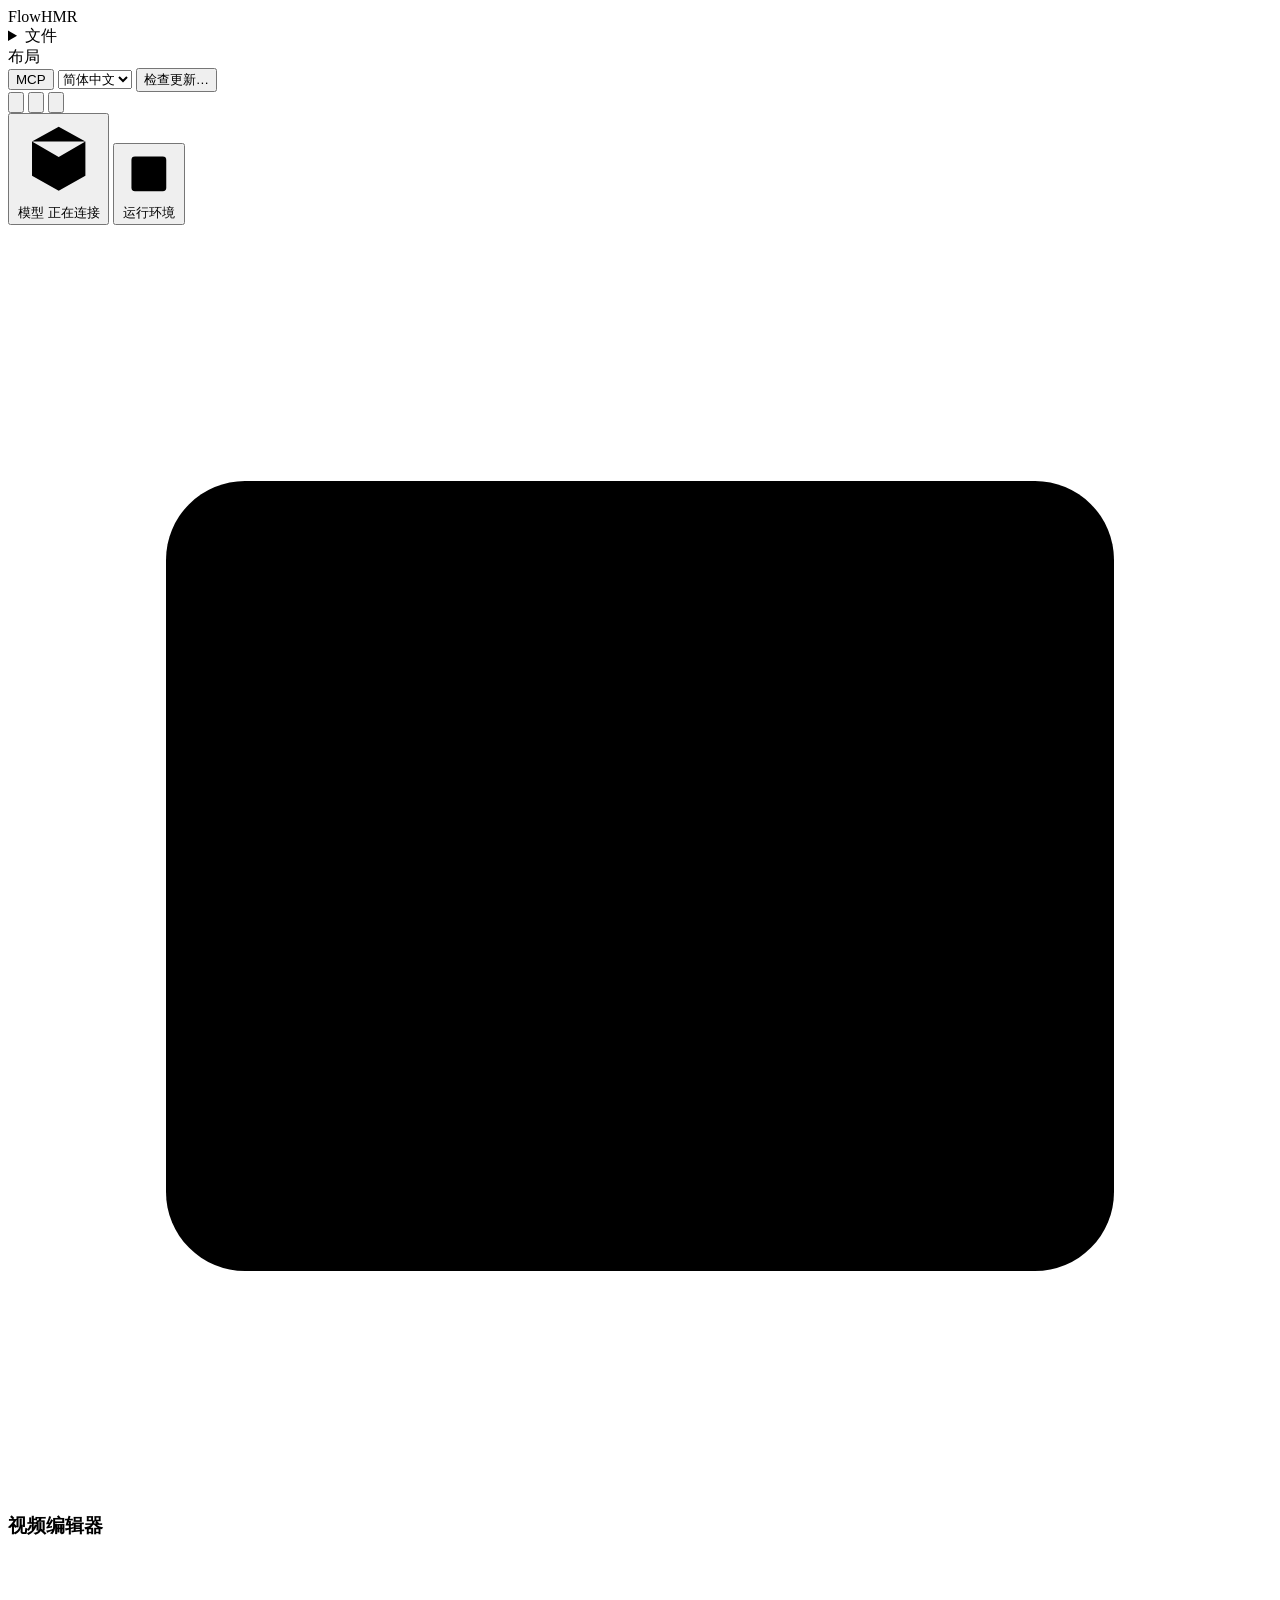
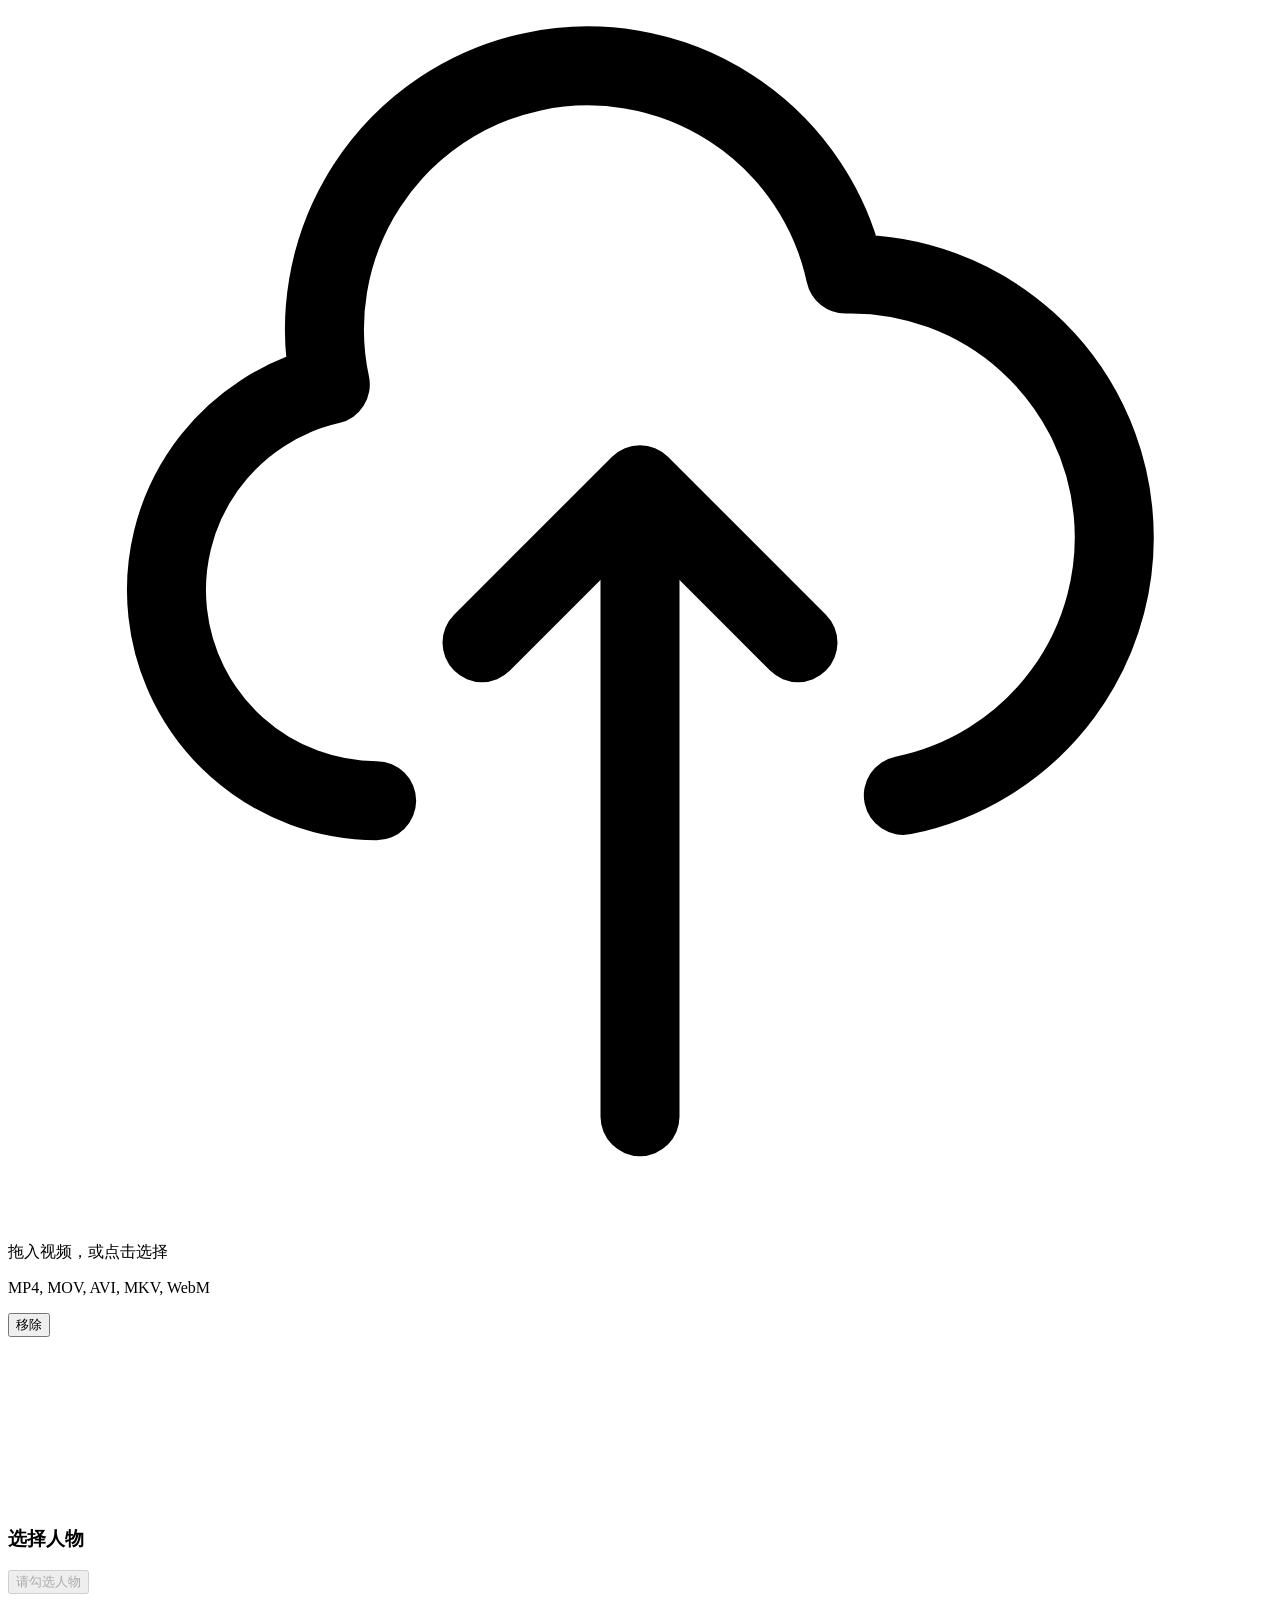
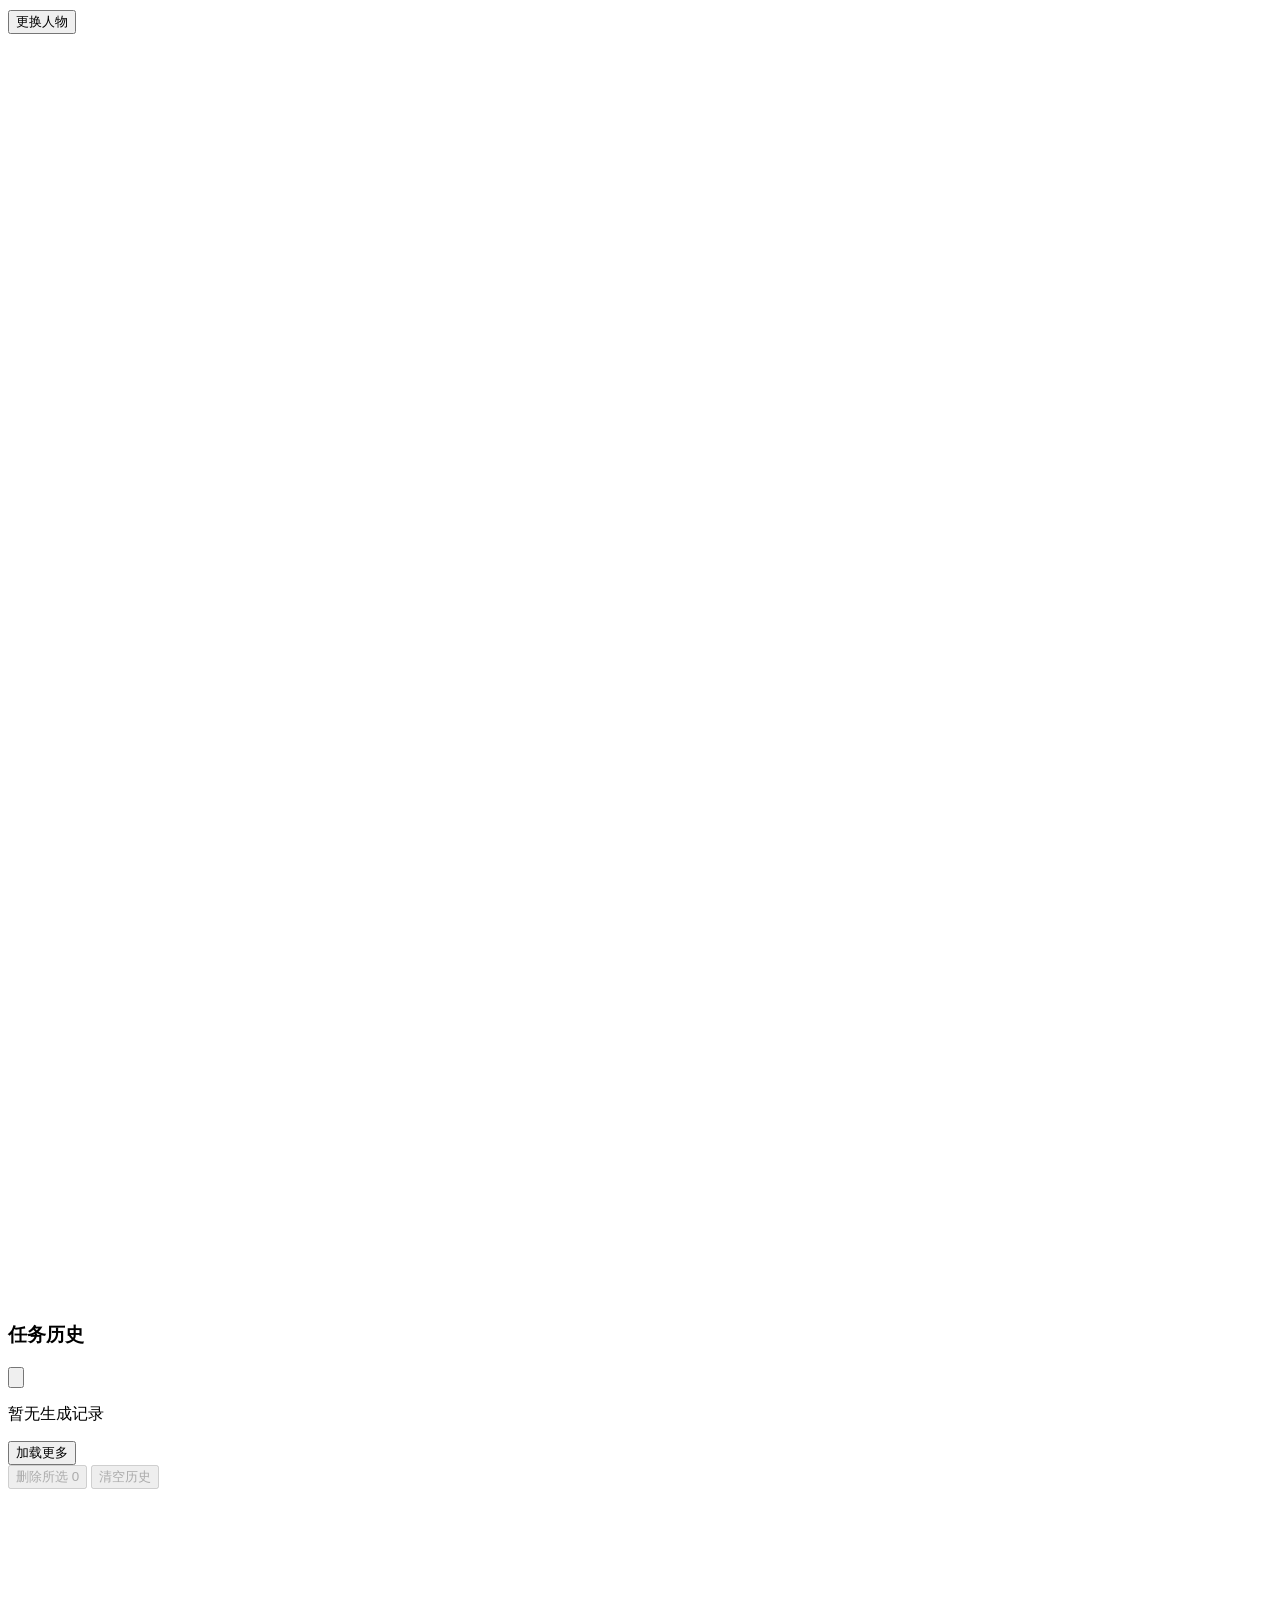
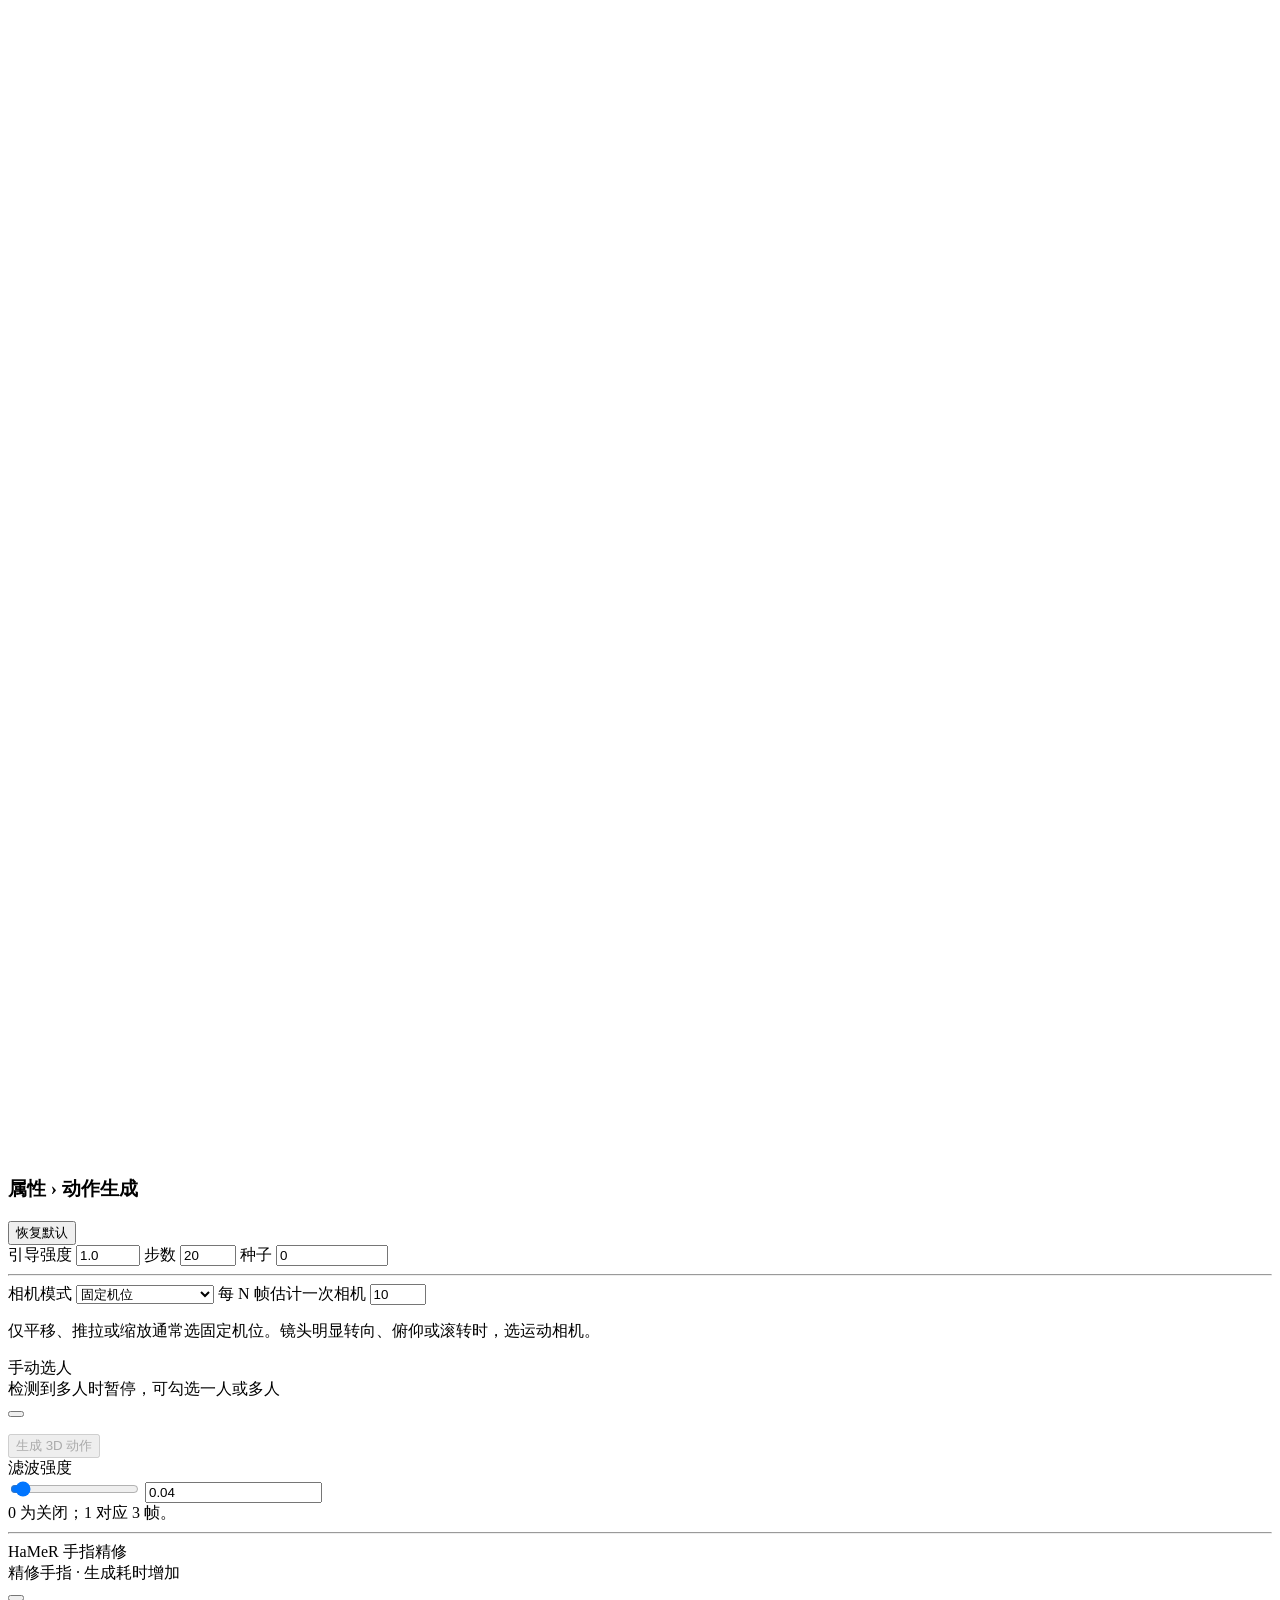
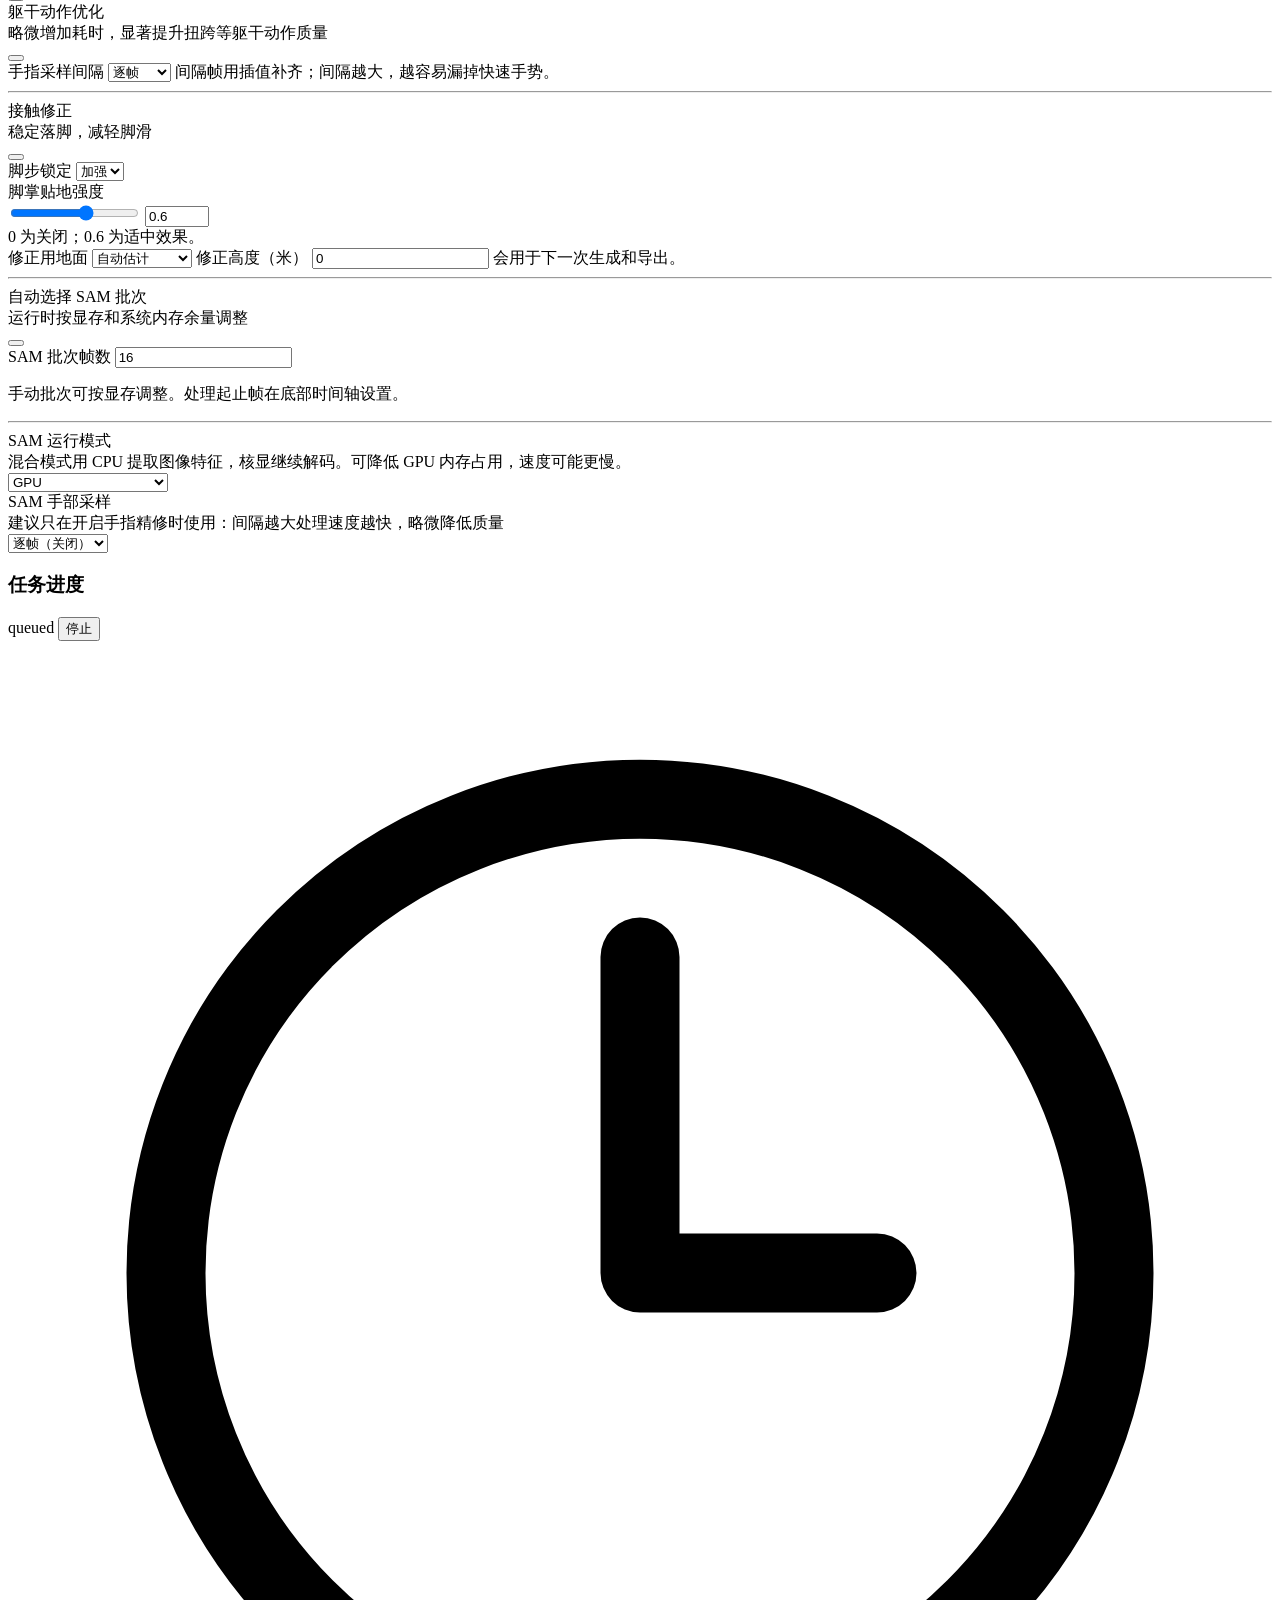
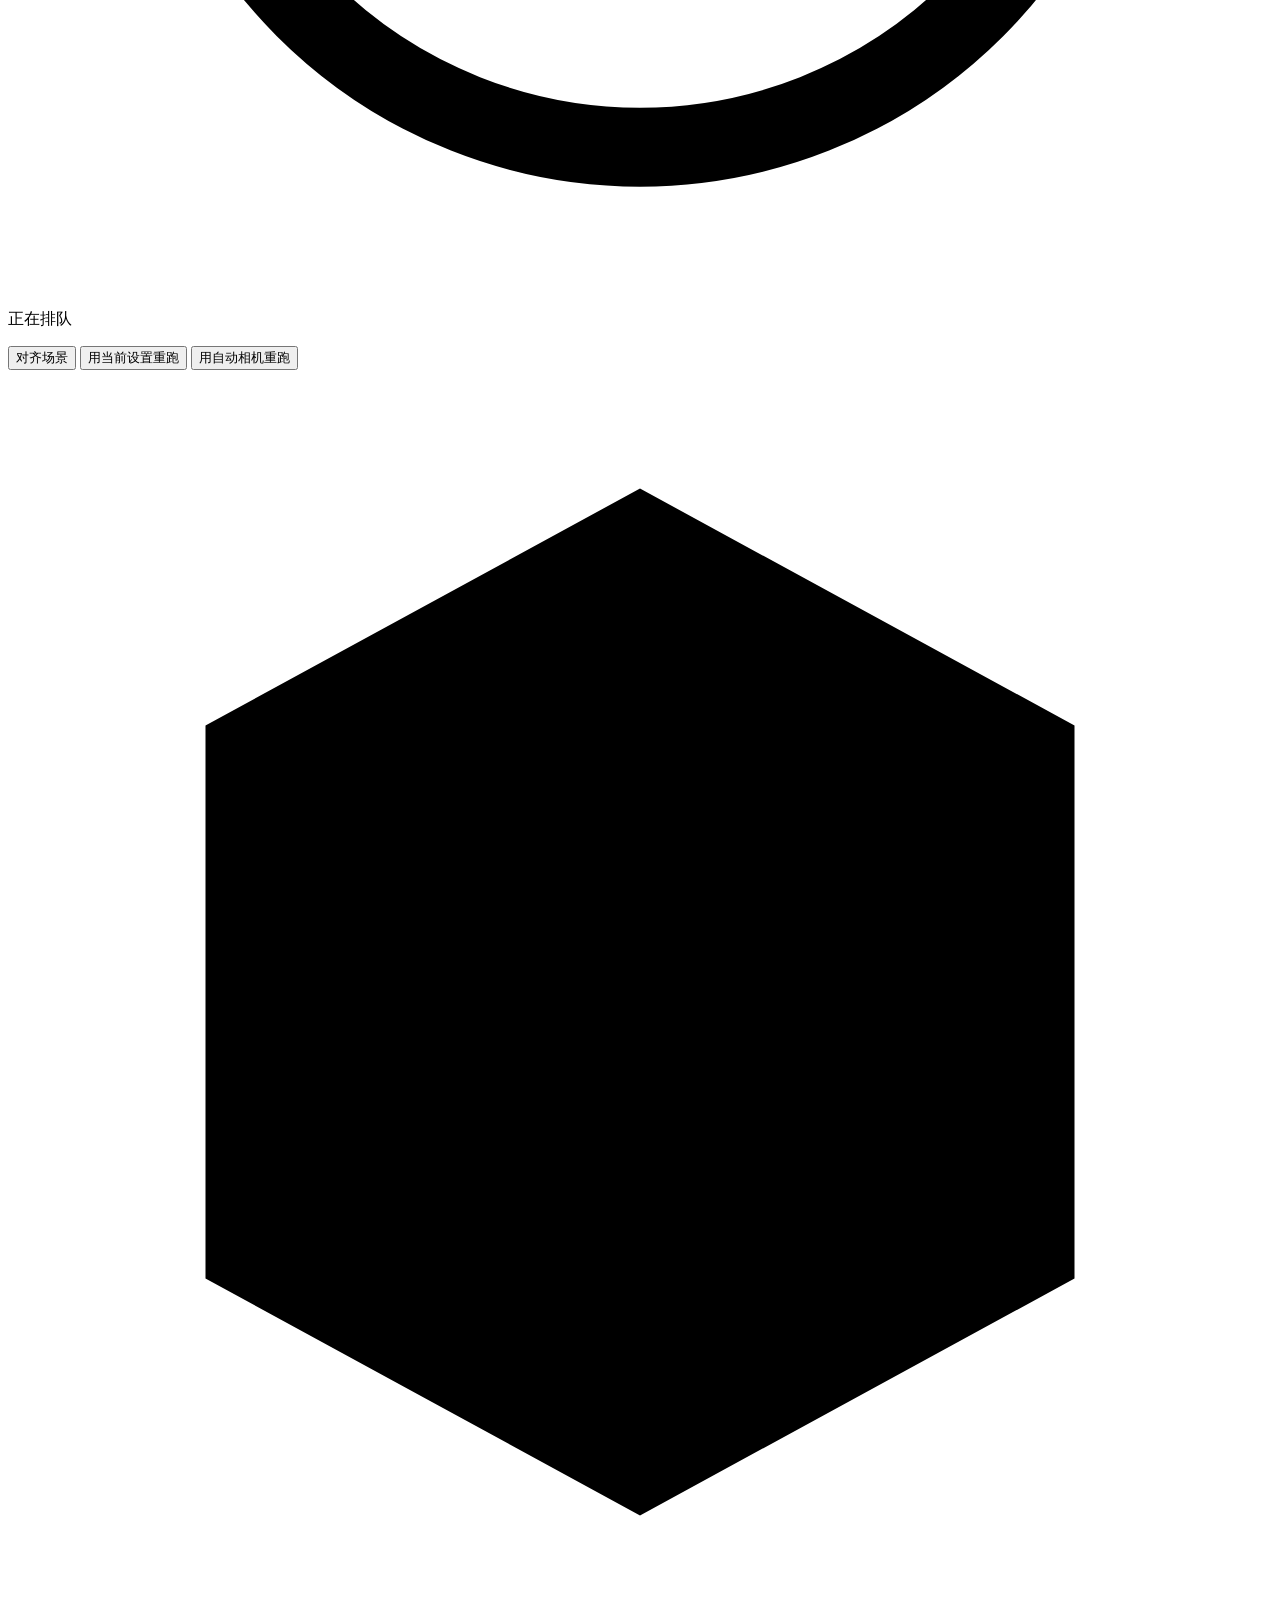
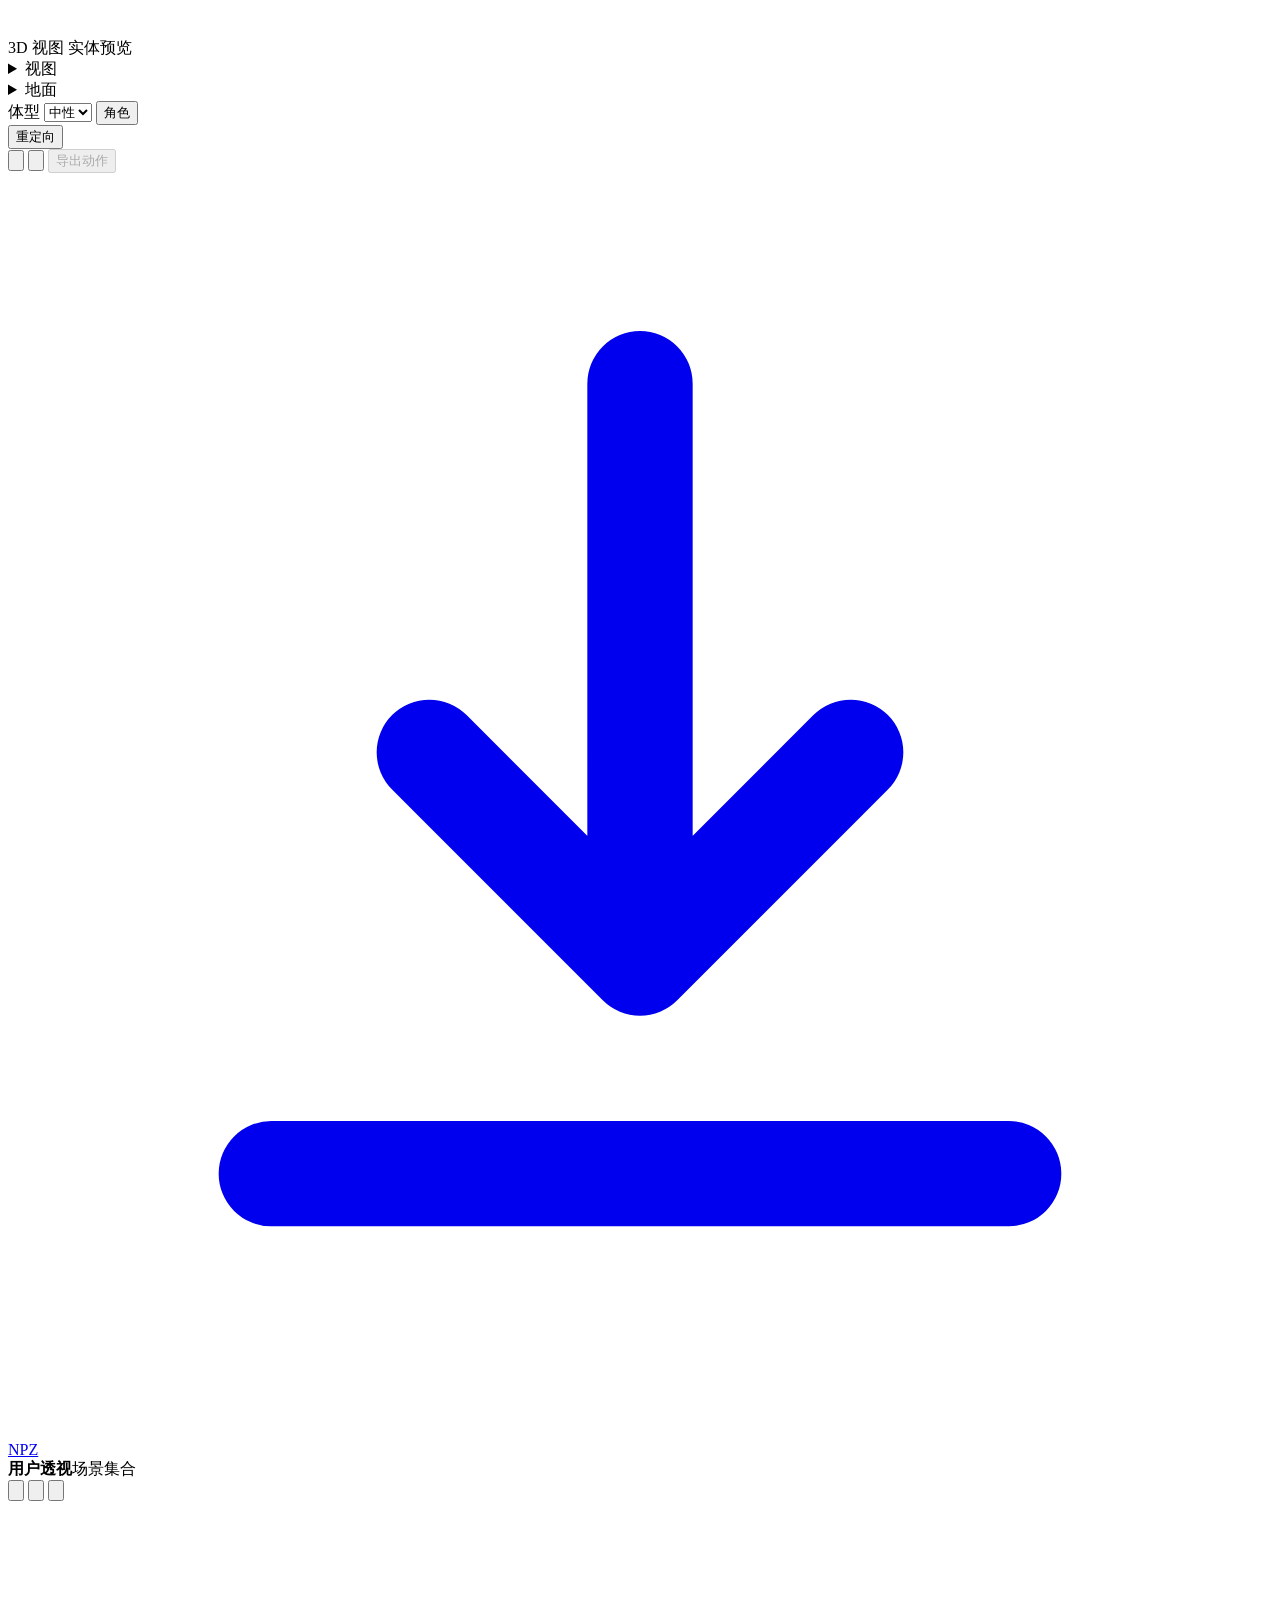
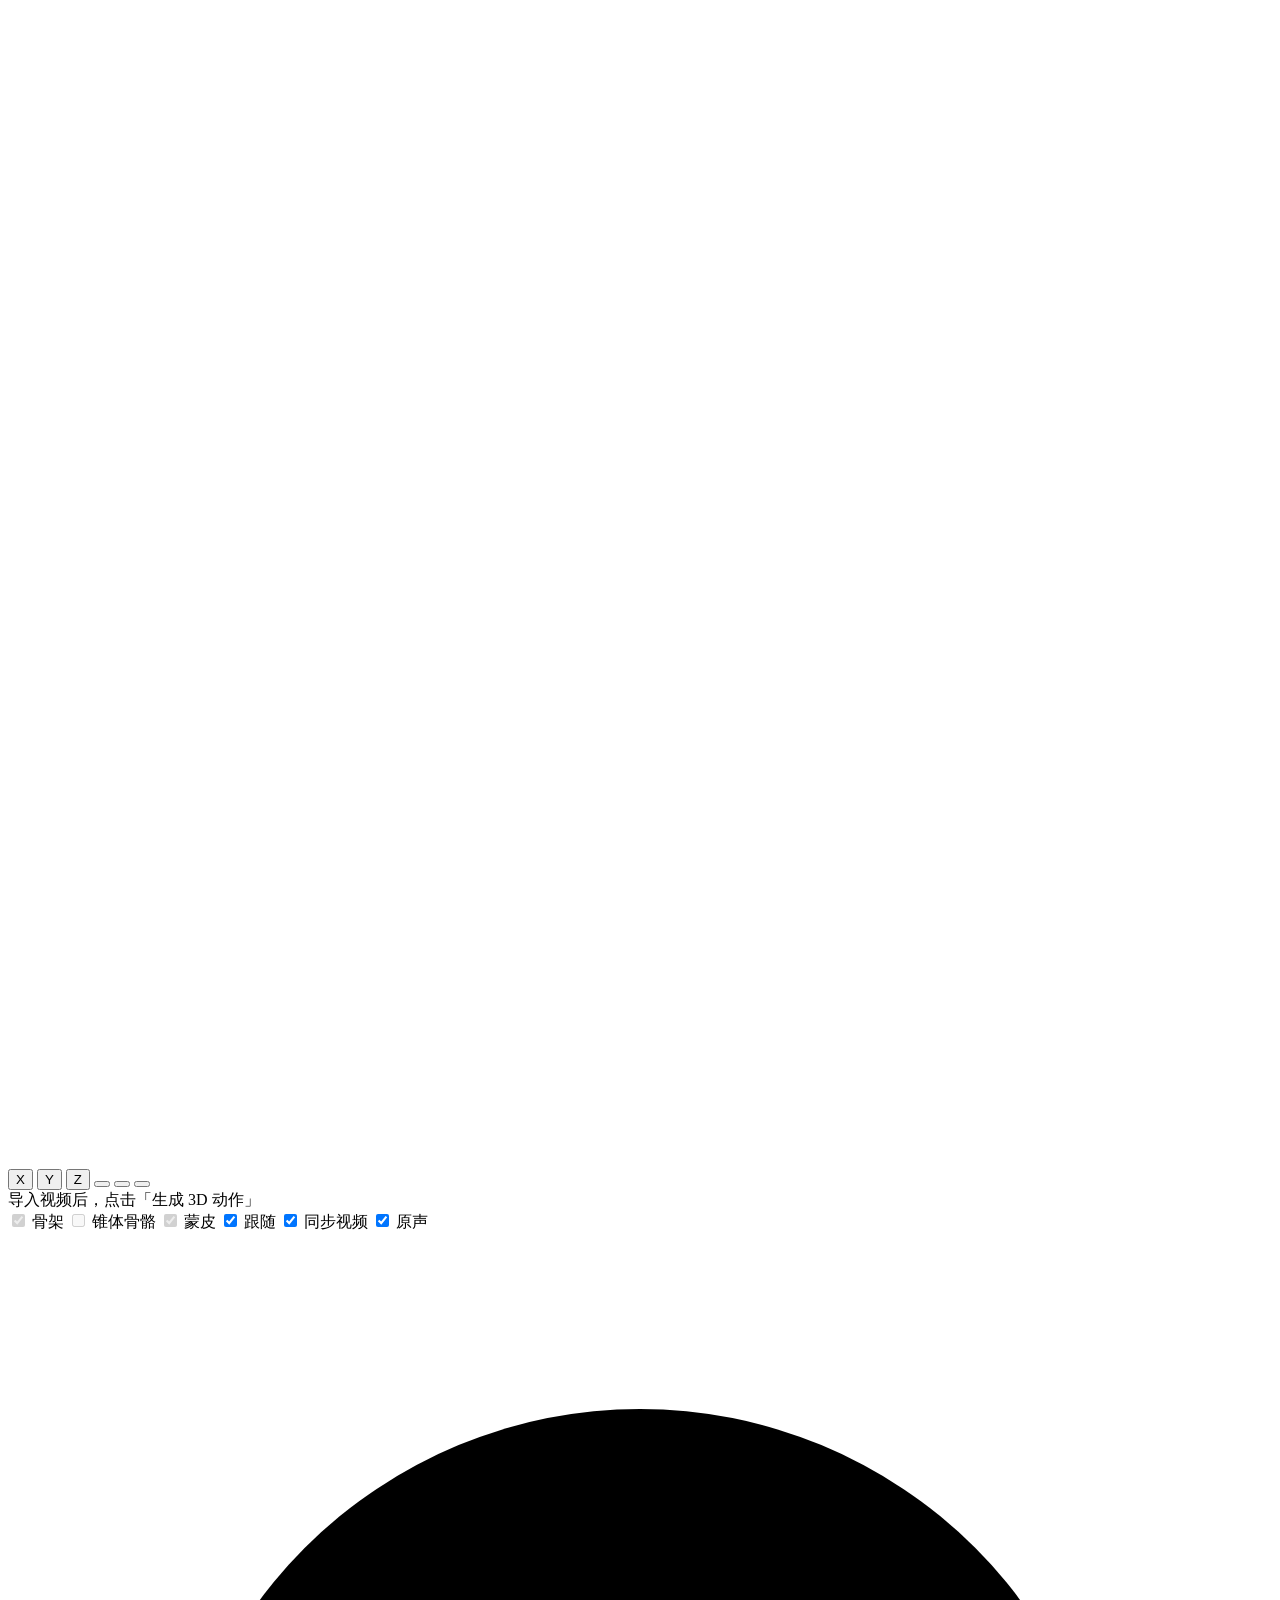
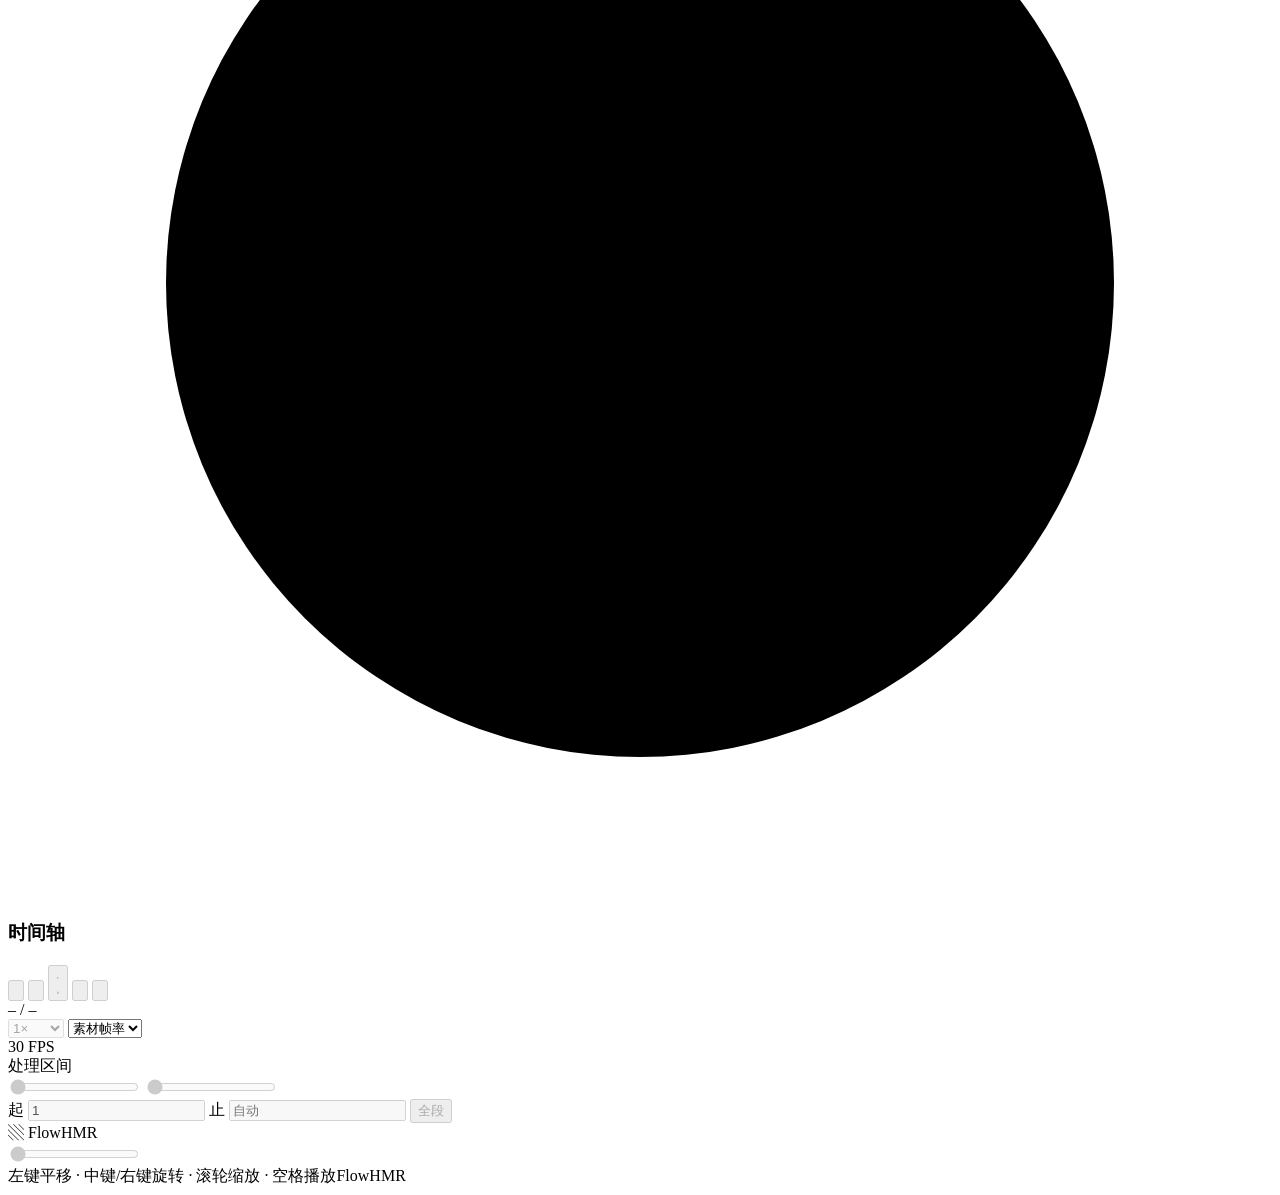
==== commit f8382d40: "feat(web): add torso motion optimization with an optional base checkpoint Runs generation once with " ====
--- a/tools/web/index.html
+++ b/tools/web/index.html
@@ -190,6 +190,13 @@
           </div>
           <button type="button" class="toggle" id="optHamer" role="switch" aria-label="HaMeR 手指精修" aria-checked="false" aria-describedby="hamerHint" data-i18n-label="hamer.title"><span class="toggle-knob"></span></button>
         </div>
+        <div class="setting-row" title="用 base 检查点多生成一次，只取骨盆、脊柱、颈头和头部的动作，并保持原动作的脚部位置。需要可选的「FlowHMR 躯干模型（base）」，可在「模型」中下载。" data-i18n-title="torso.tooltip">
+          <div>
+            <div class="setting-label" data-i18n="torso.title">躯干动作优化</div>
+            <div class="setting-help" id="torsoHint" data-i18n="torso.hint">略微增加耗时，显著提升扭跨等躯干动作质量</div>
+          </div>
+          <button type="button" class="toggle" id="optTorso" role="switch" aria-label="躯干动作优化" aria-checked="false" aria-describedby="torsoHint" data-i18n-label="torso.title"><span class="toggle-knob"></span></button>
+        </div>
         <label class="field camera-mode hidden" id="hamerSamplingRow">
           <span data-i18n="hamer.stride">手指采样间隔</span>
           <select class="input" id="optHamerStride" aria-describedby="hamerSamplingHint">
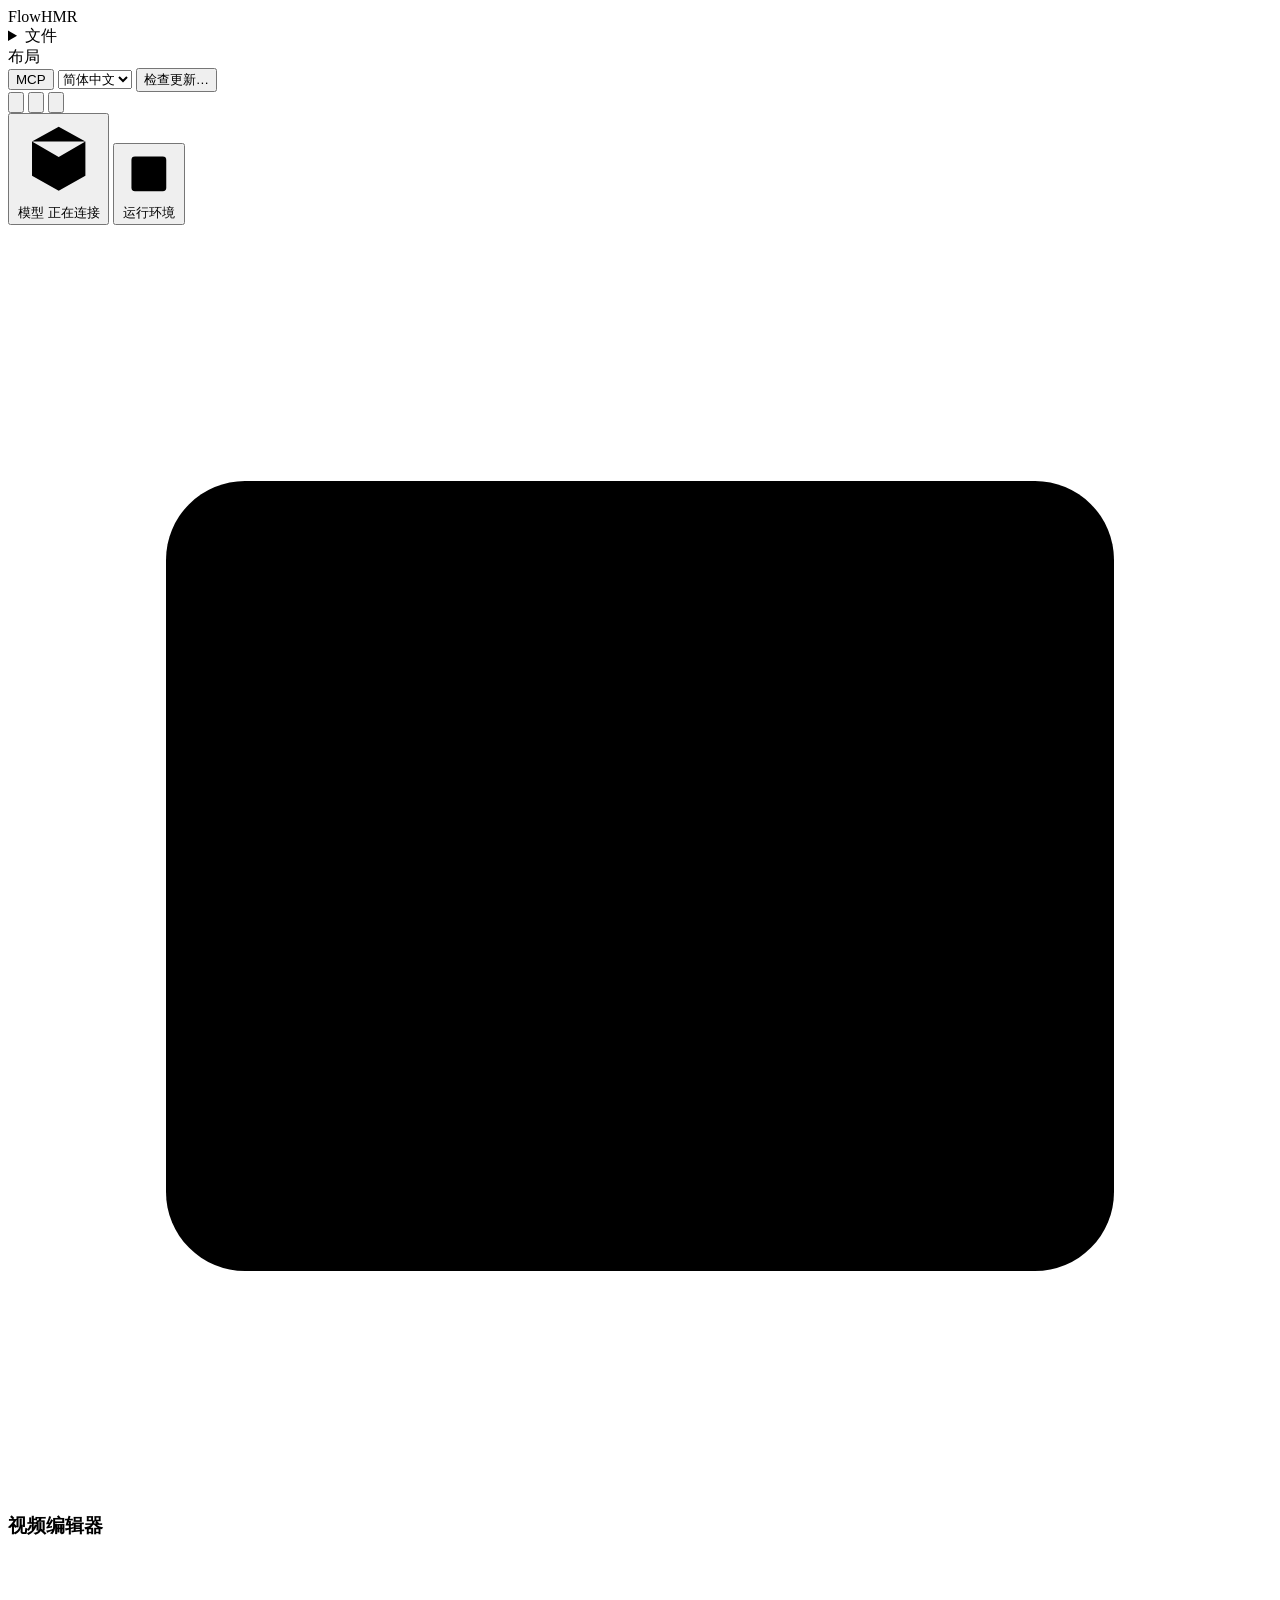
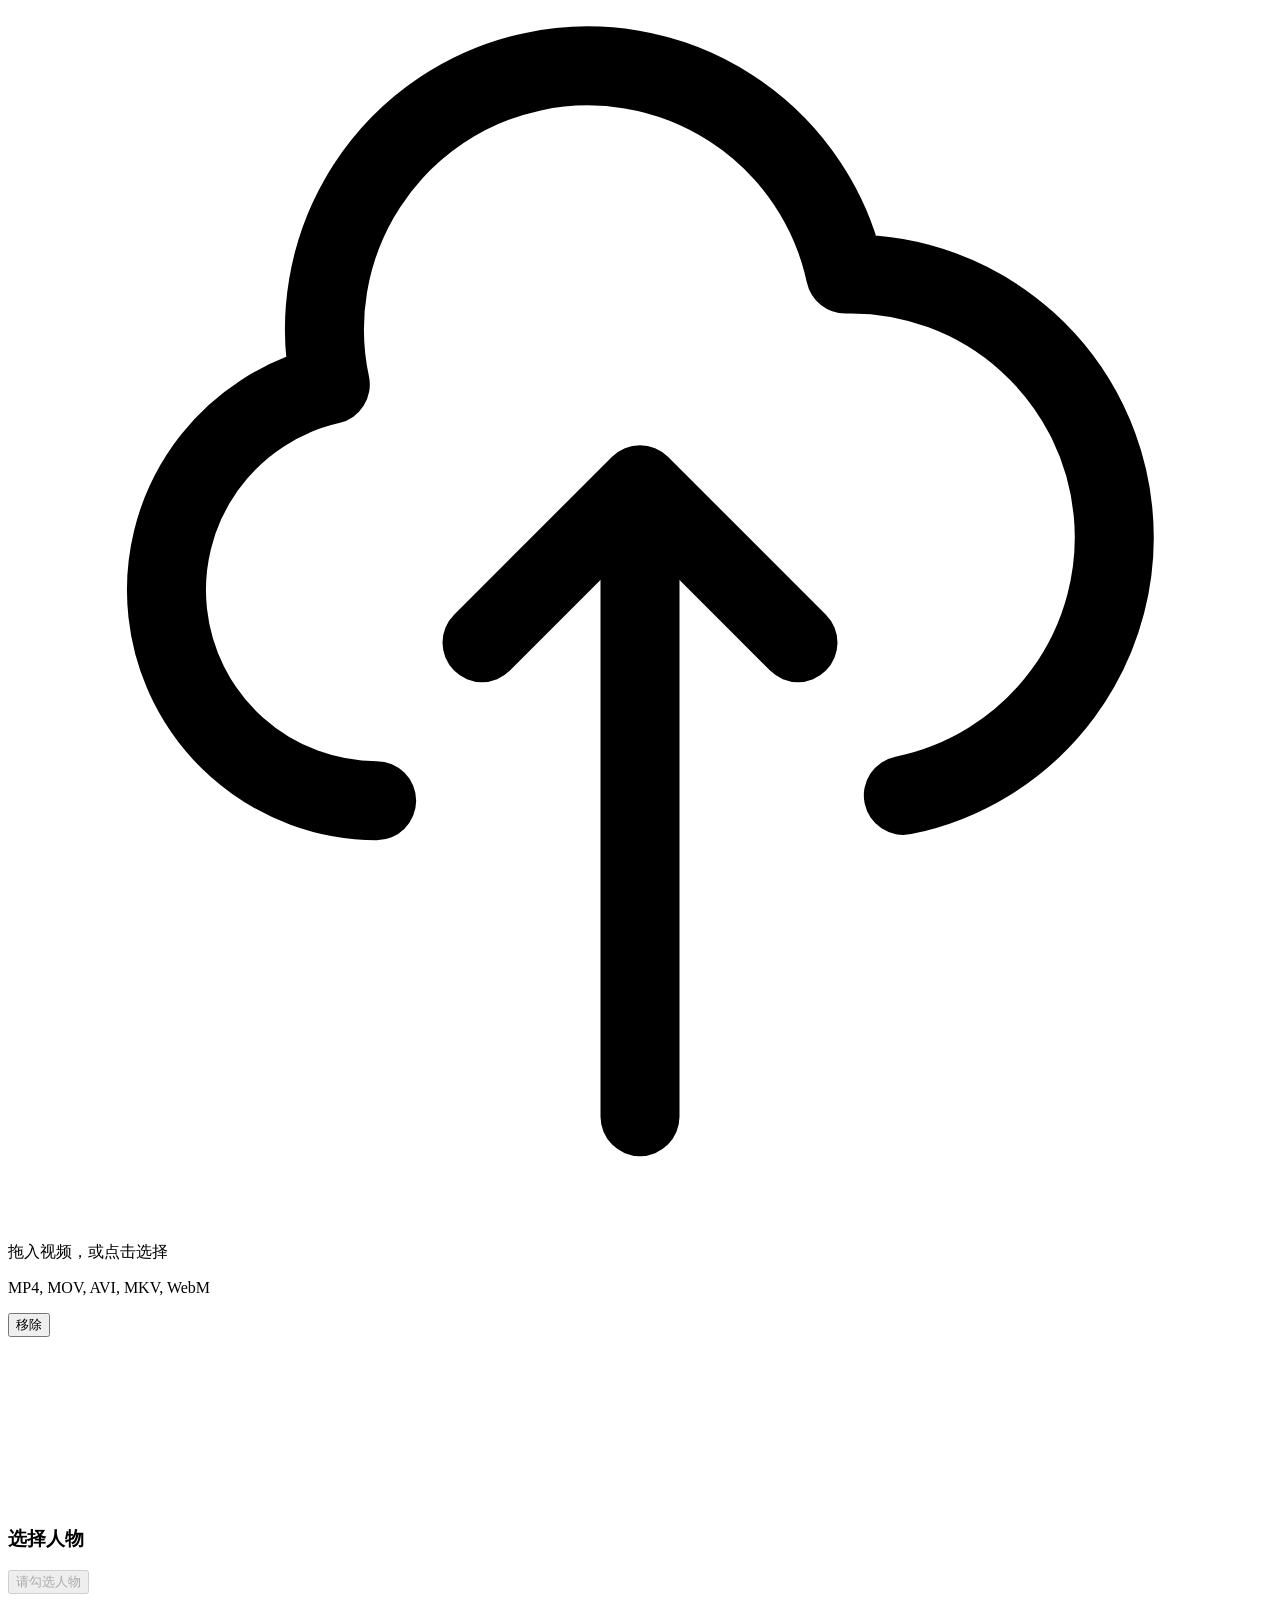
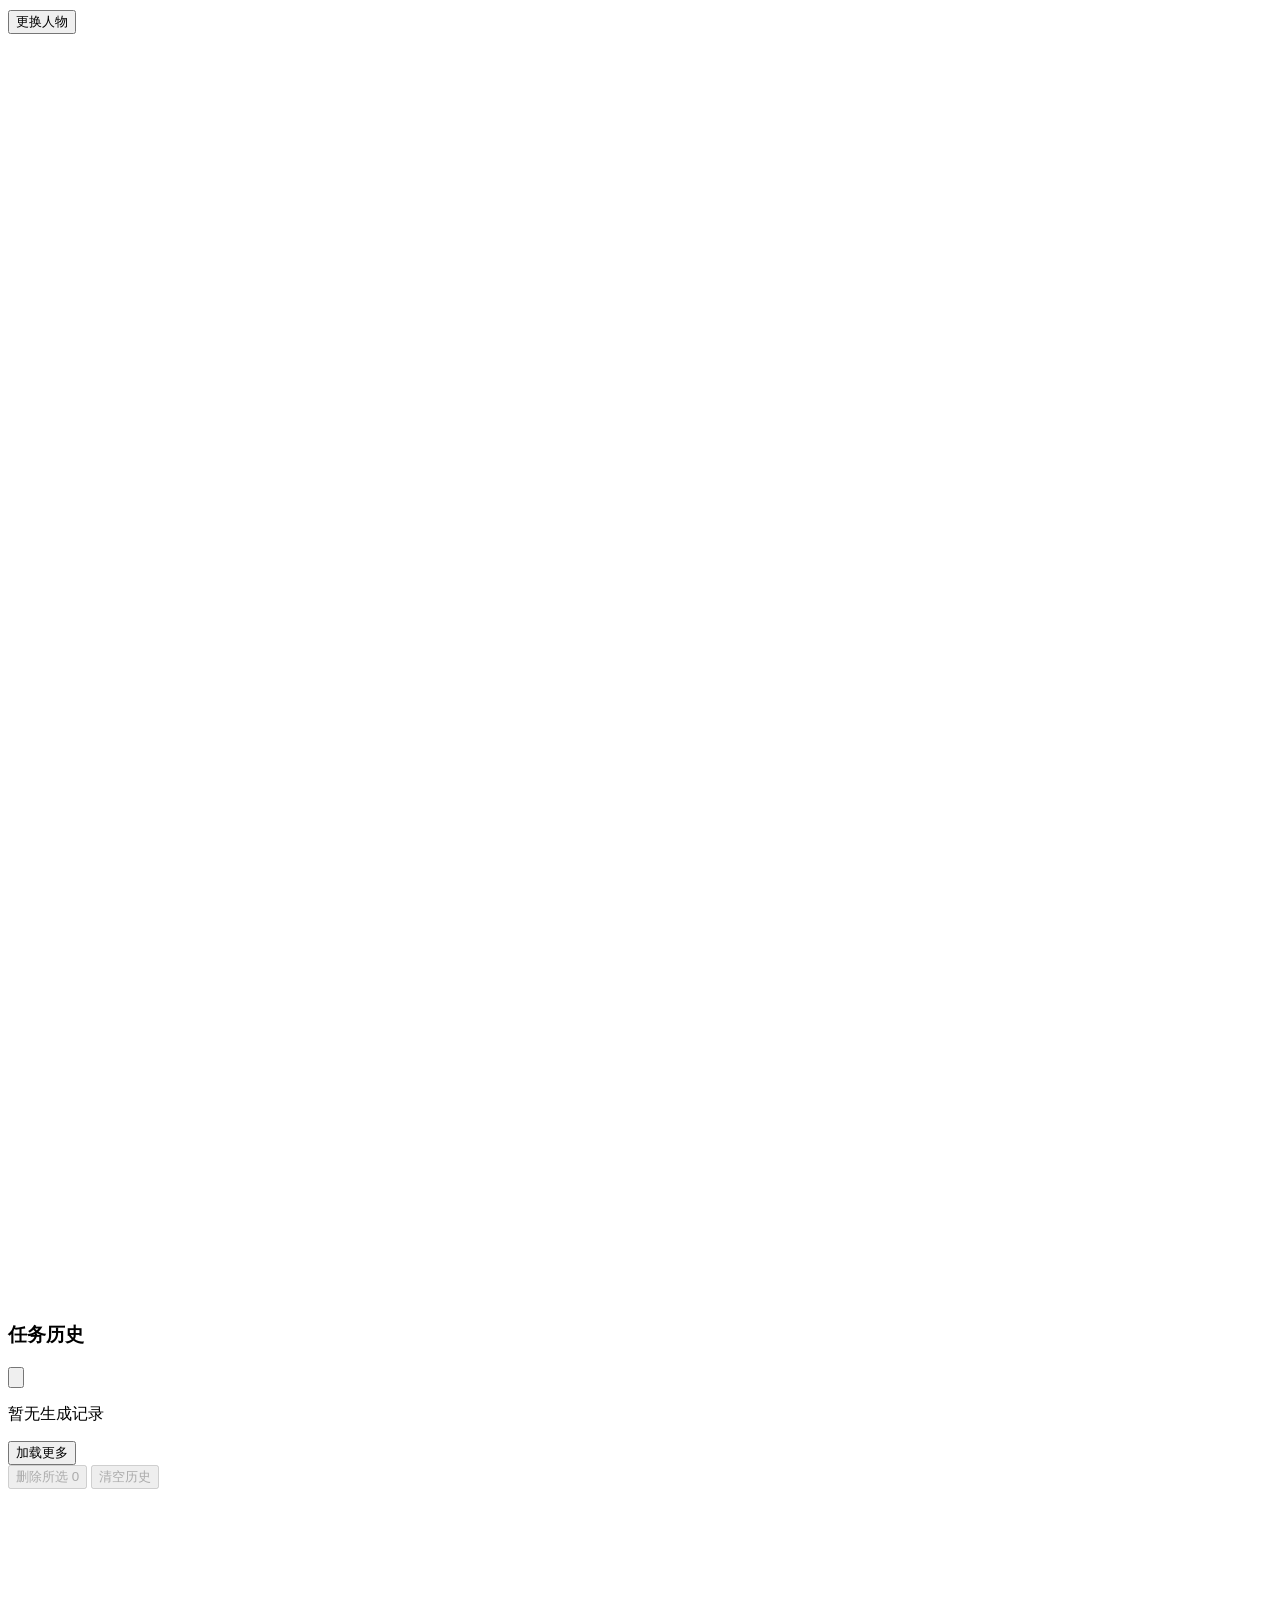
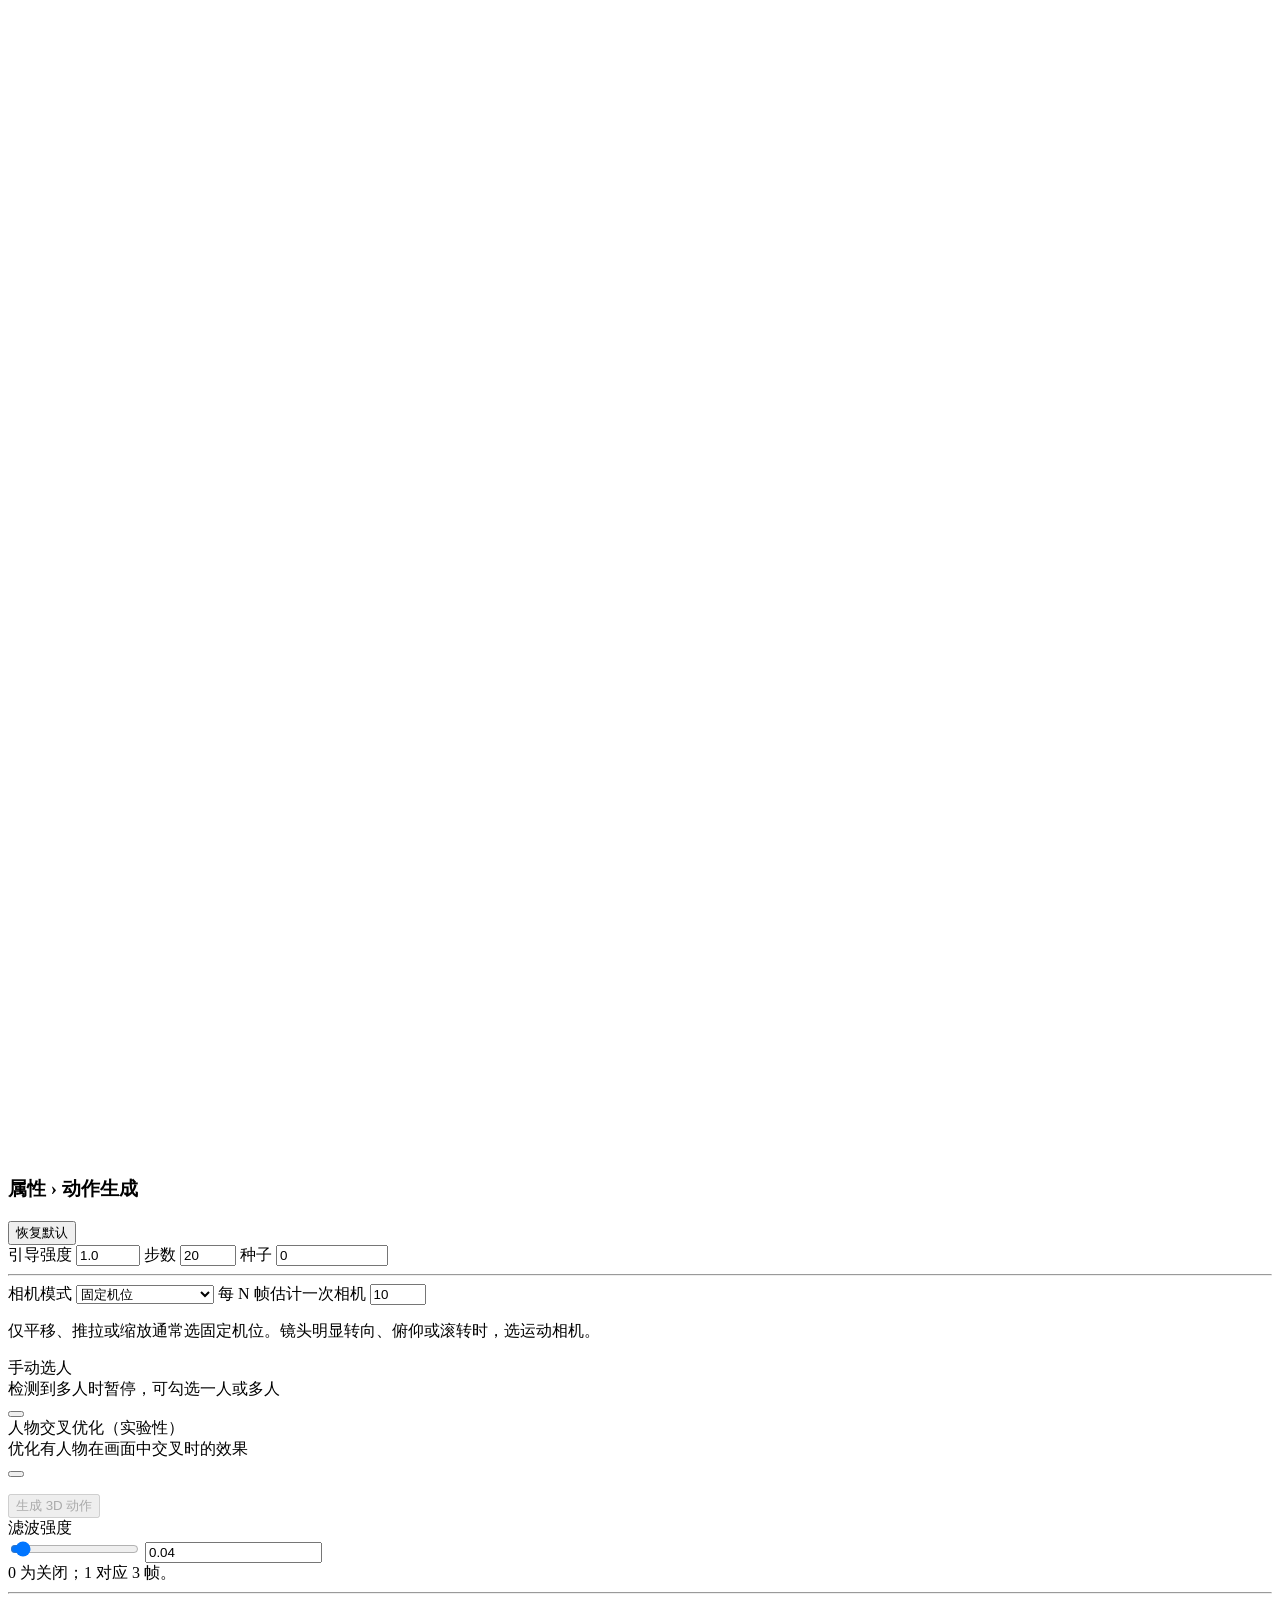
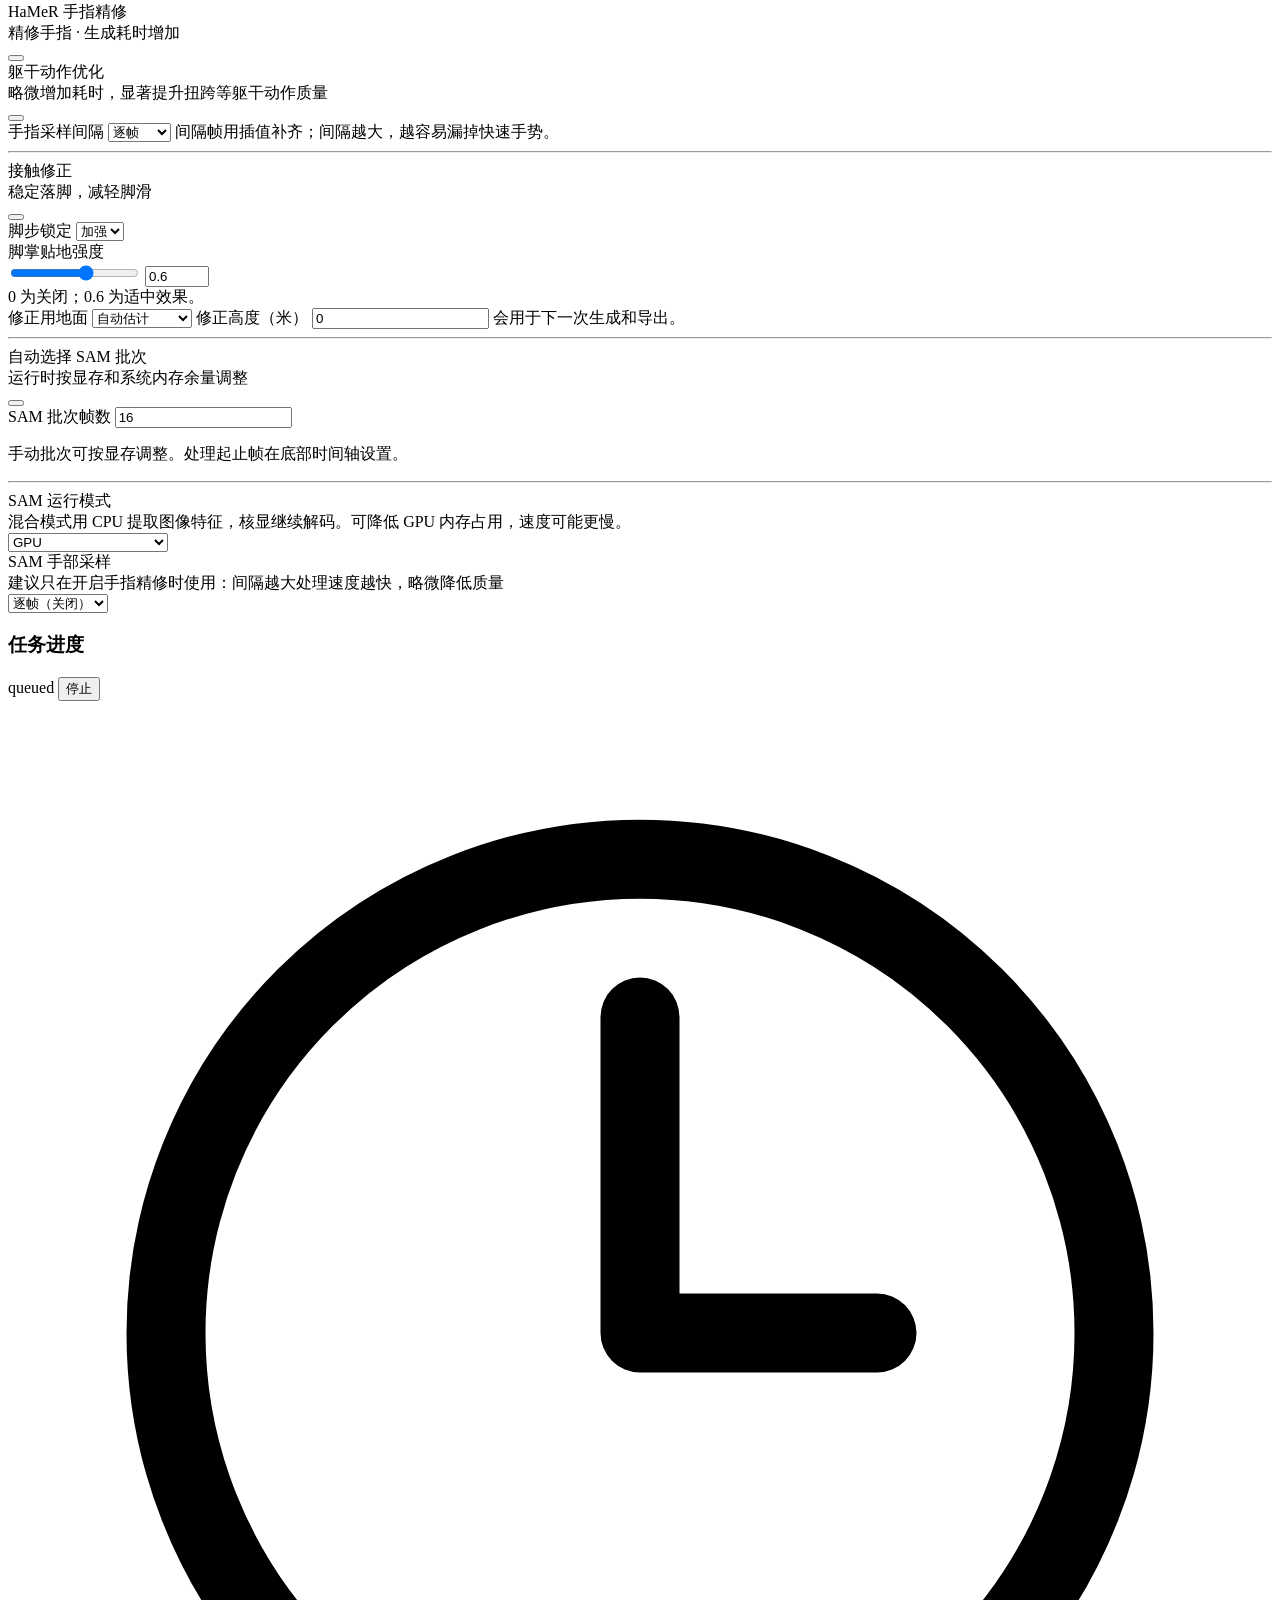
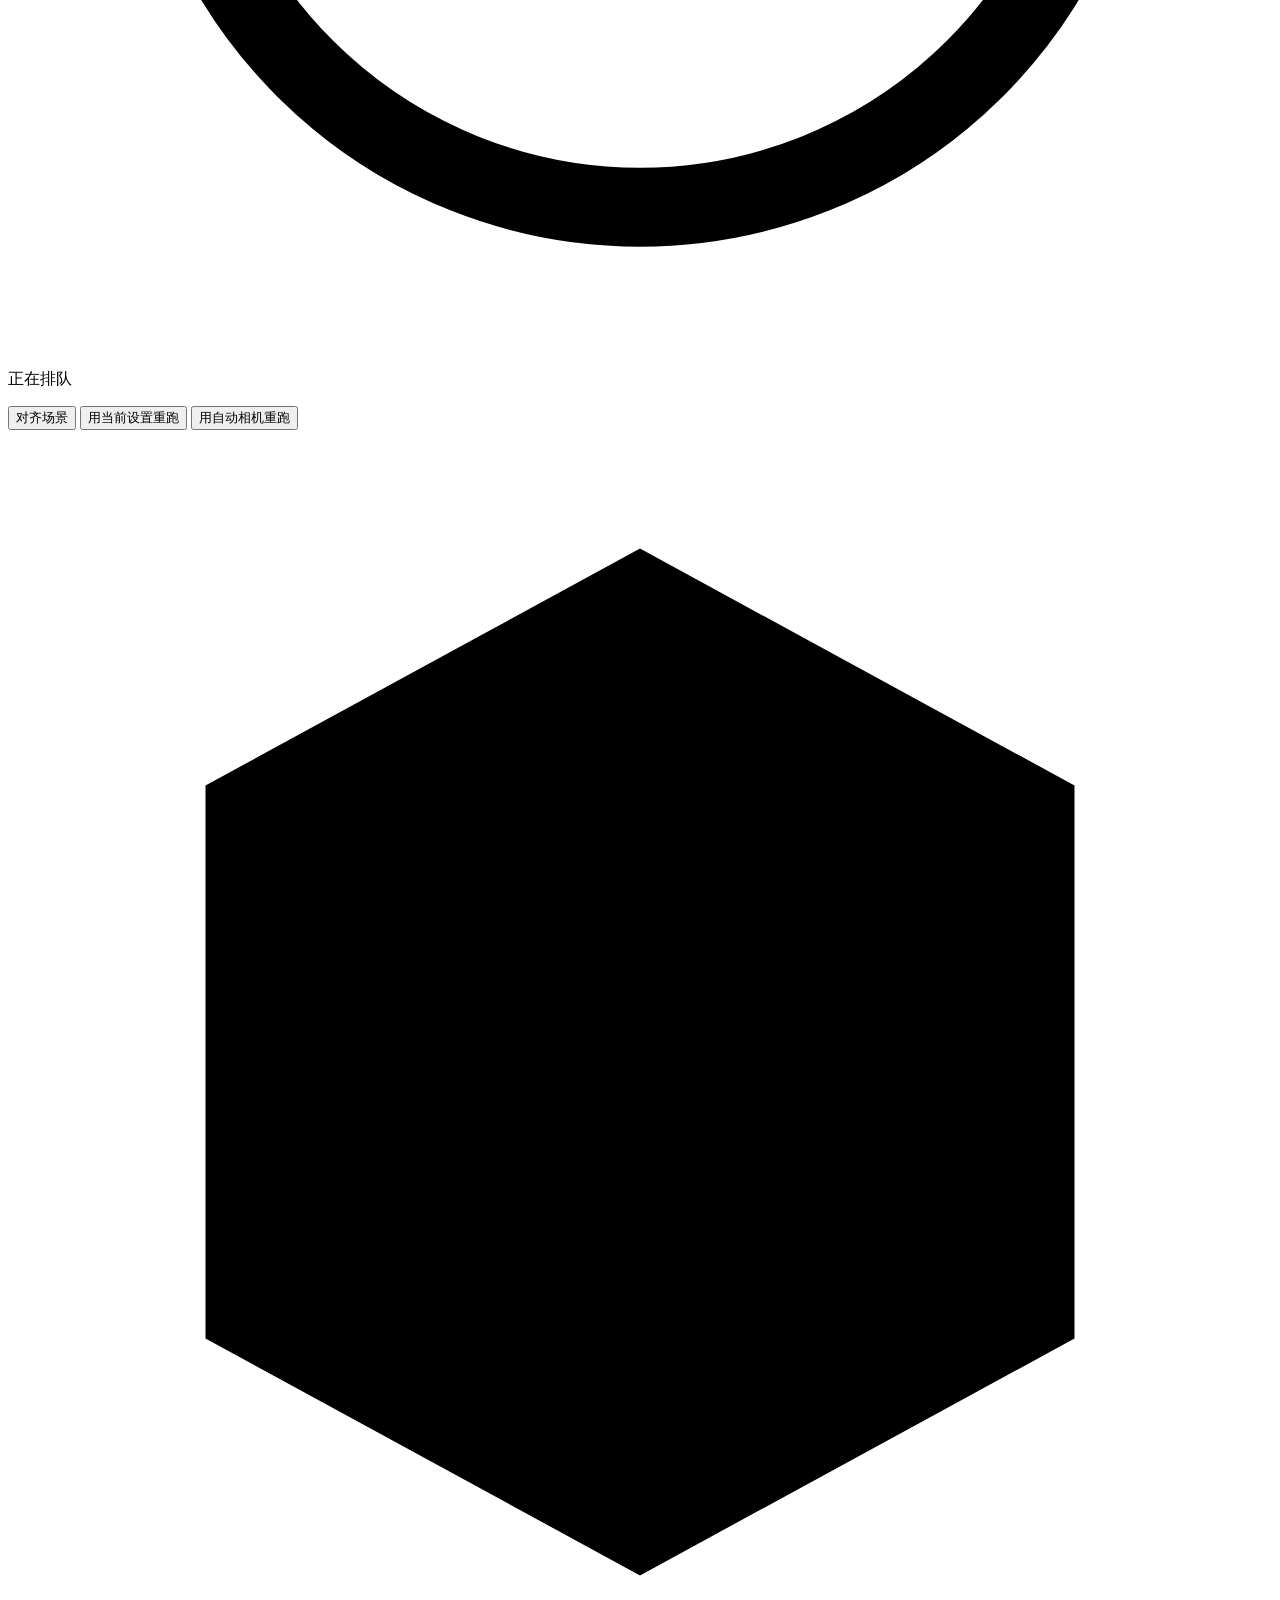
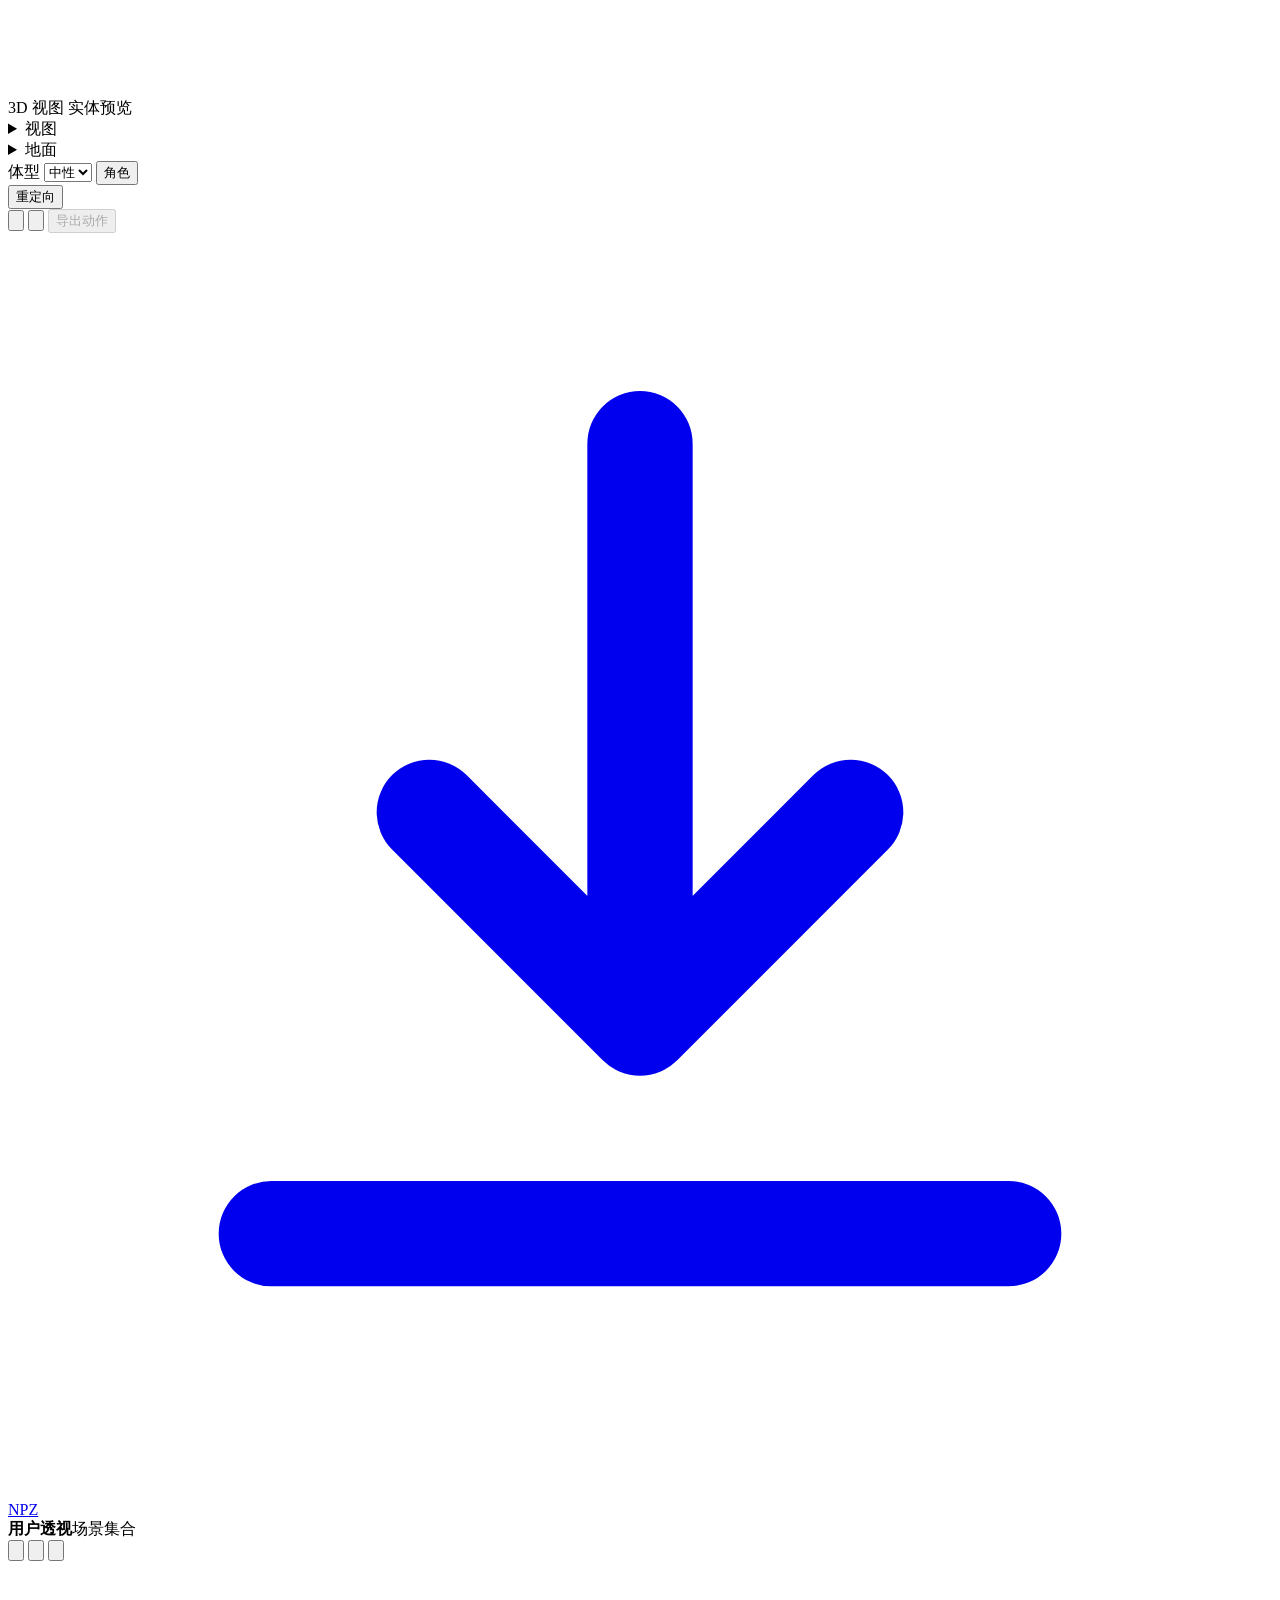
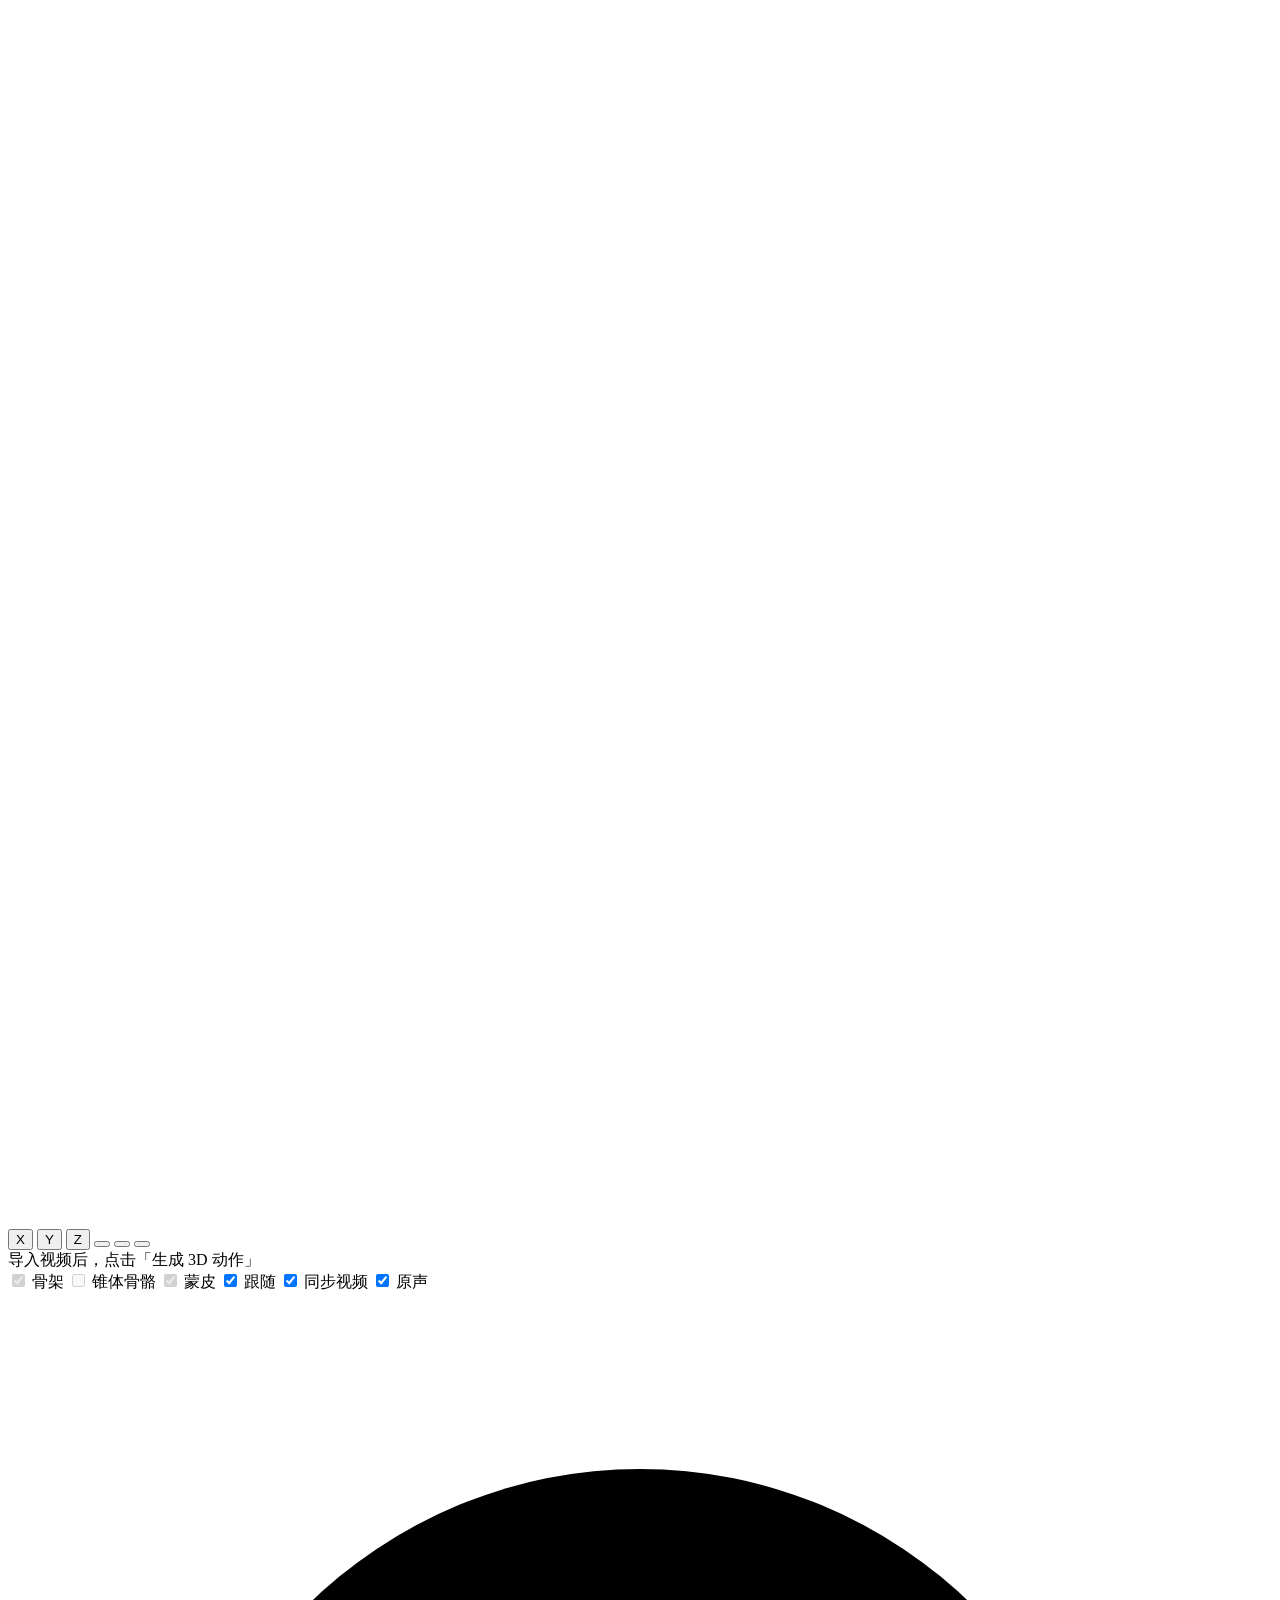
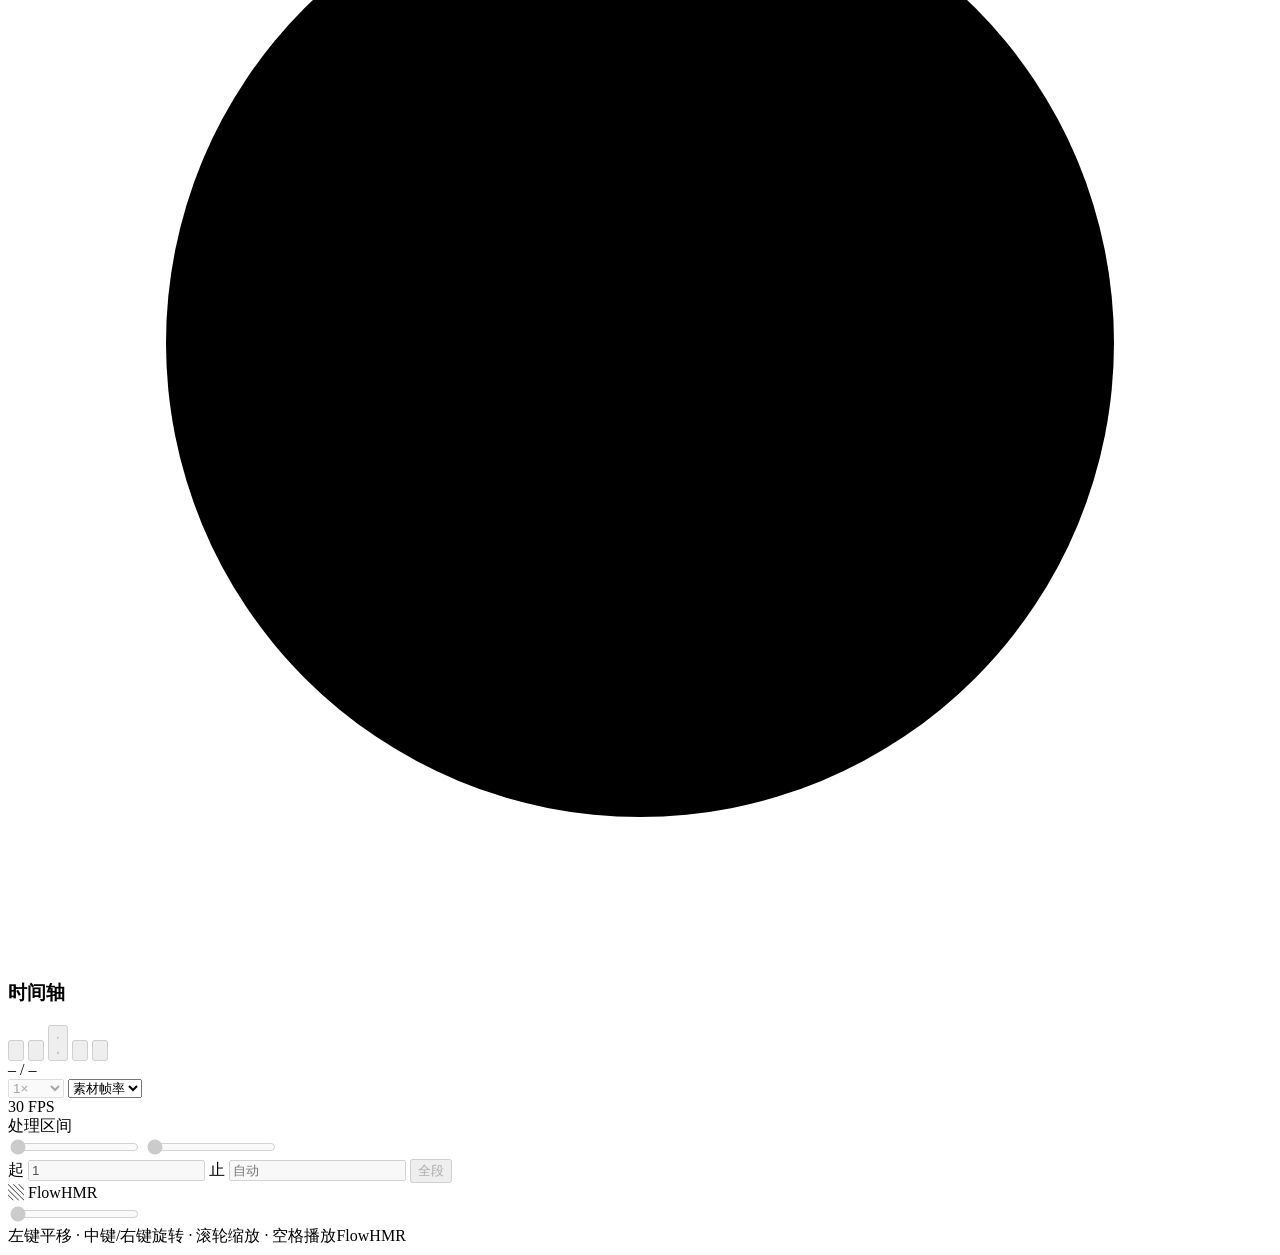
==== commit dc0aec6b: "feat: experimental person-crossing optimisation for multi-person runs SAM 2.1 masks, body-scale crop" ====
--- a/tools/web/index.html
+++ b/tools/web/index.html
@@ -171,6 +171,13 @@
         </div>
         <button type="button" class="toggle" id="optManual" role="switch" aria-label="手动选人" aria-checked="true" data-i18n-label="person.manual"><span class="toggle-knob"></span></button>
       </div>
+      <div class="setting-row person-setting" title="用 SAM2.1 分割人物、在遮挡时保持身体尺度，并合并被切断的跟踪身份。适合多人交叉、互相遮挡的素材；会增加一次分割的耗时。仅作实验用途。" data-i18n-title="crossing.tooltip">
+        <div>
+          <div class="setting-label" data-i18n="crossing.title">人物交叉优化（实验性）</div>
+          <div class="setting-help" id="crossingHint" data-i18n="crossing.hint">优化有人物在画面中交叉时的效果</div>
+        </div>
+        <button type="button" class="toggle" id="optCrossing" role="switch" aria-label="人物交叉优化（实验性）" aria-checked="false" aria-describedby="crossingHint" data-i18n-label="crossing.title"><span class="toggle-knob"></span></button>
+      </div>
       <p class="setting-help" id="rangeSummary"></p>
       <button type="button" class="btn-primary block run-btn" id="btnSubmit" disabled data-i18n="settings.generate">生成 3D 动作</button>
       <div class="generation-options">
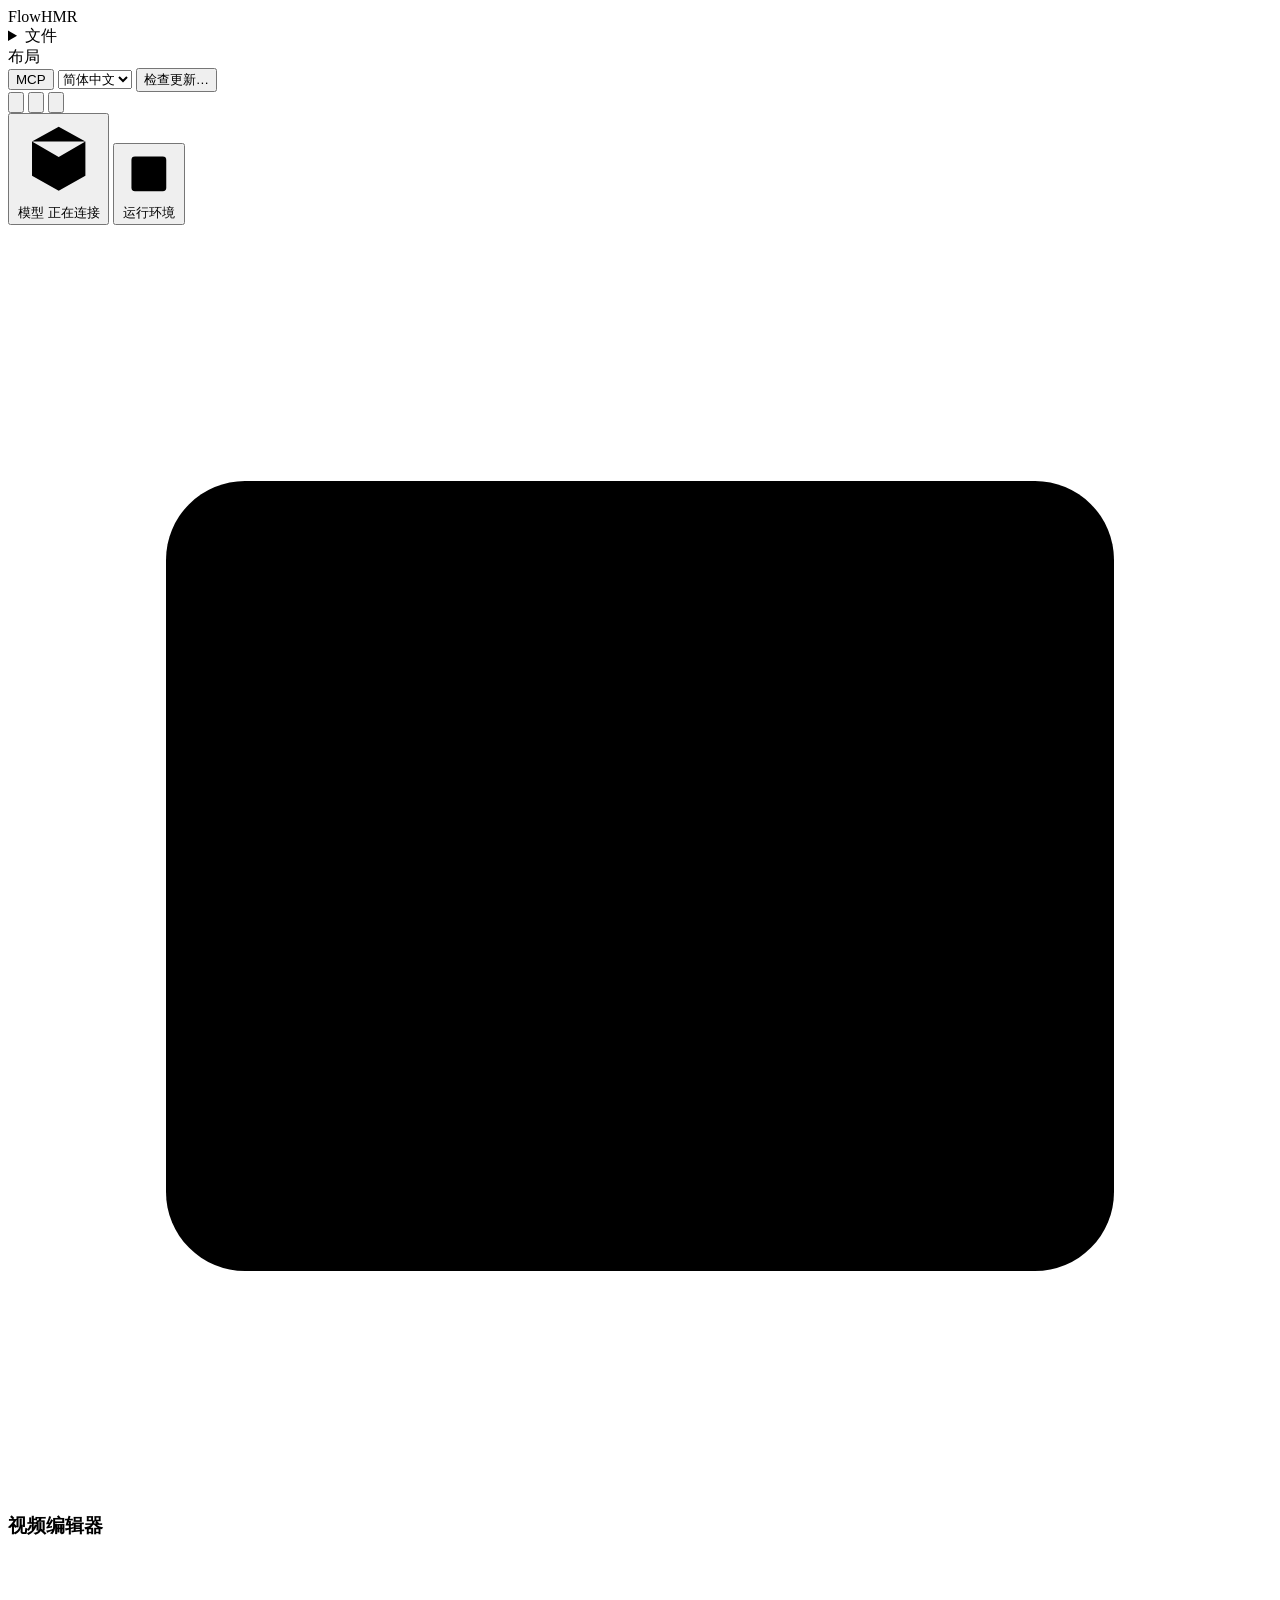
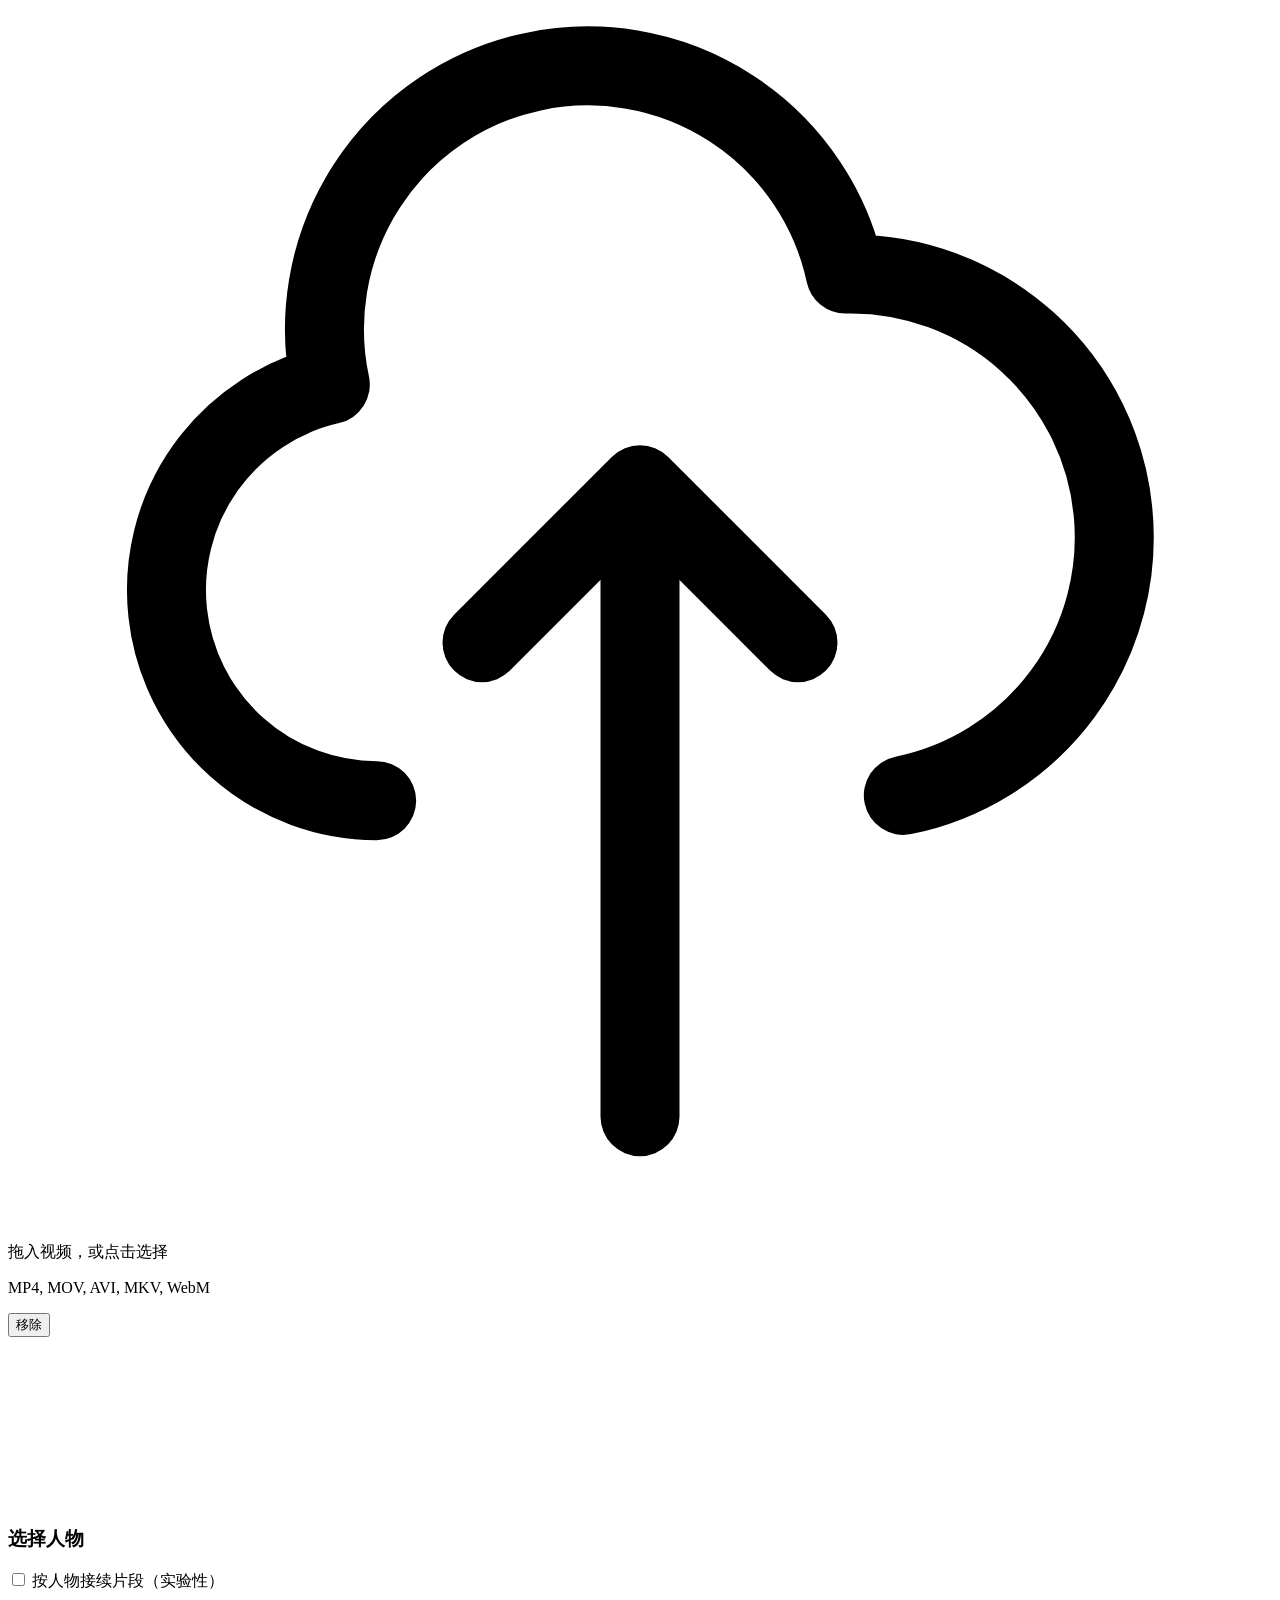
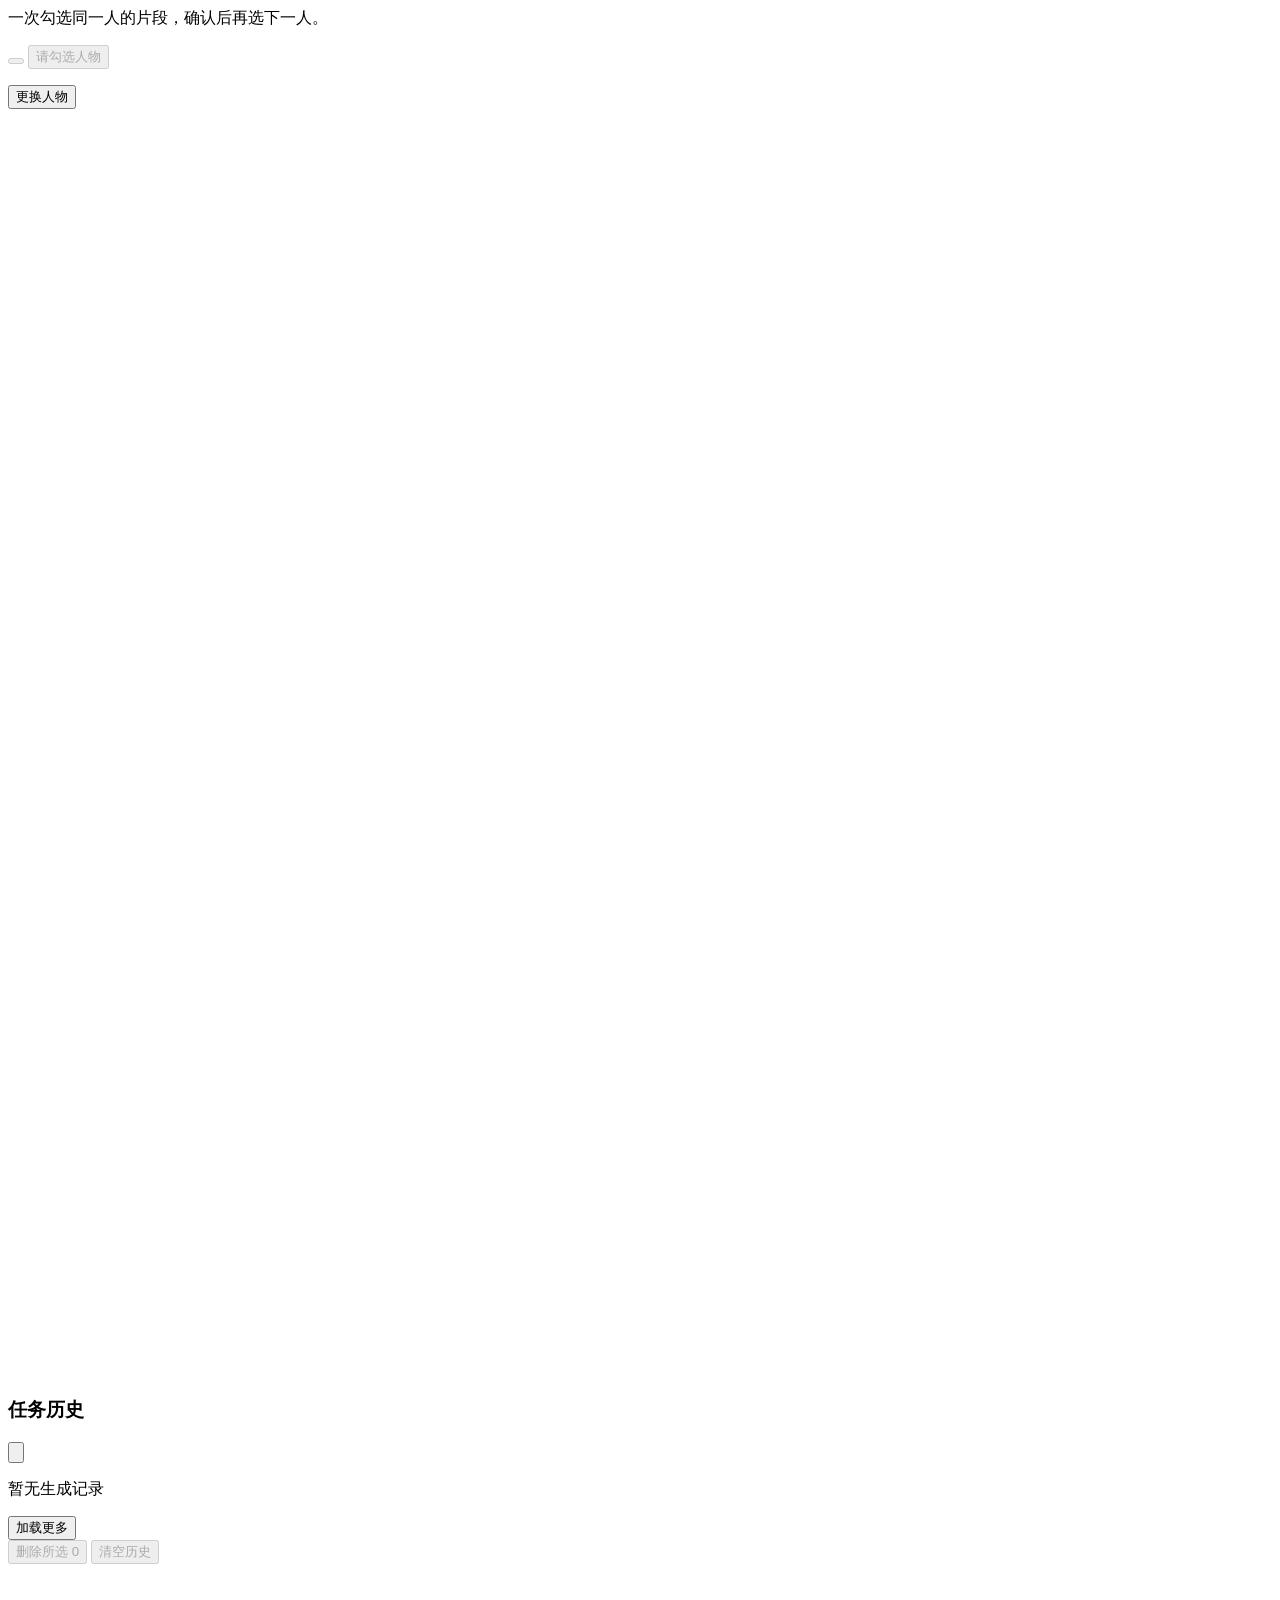
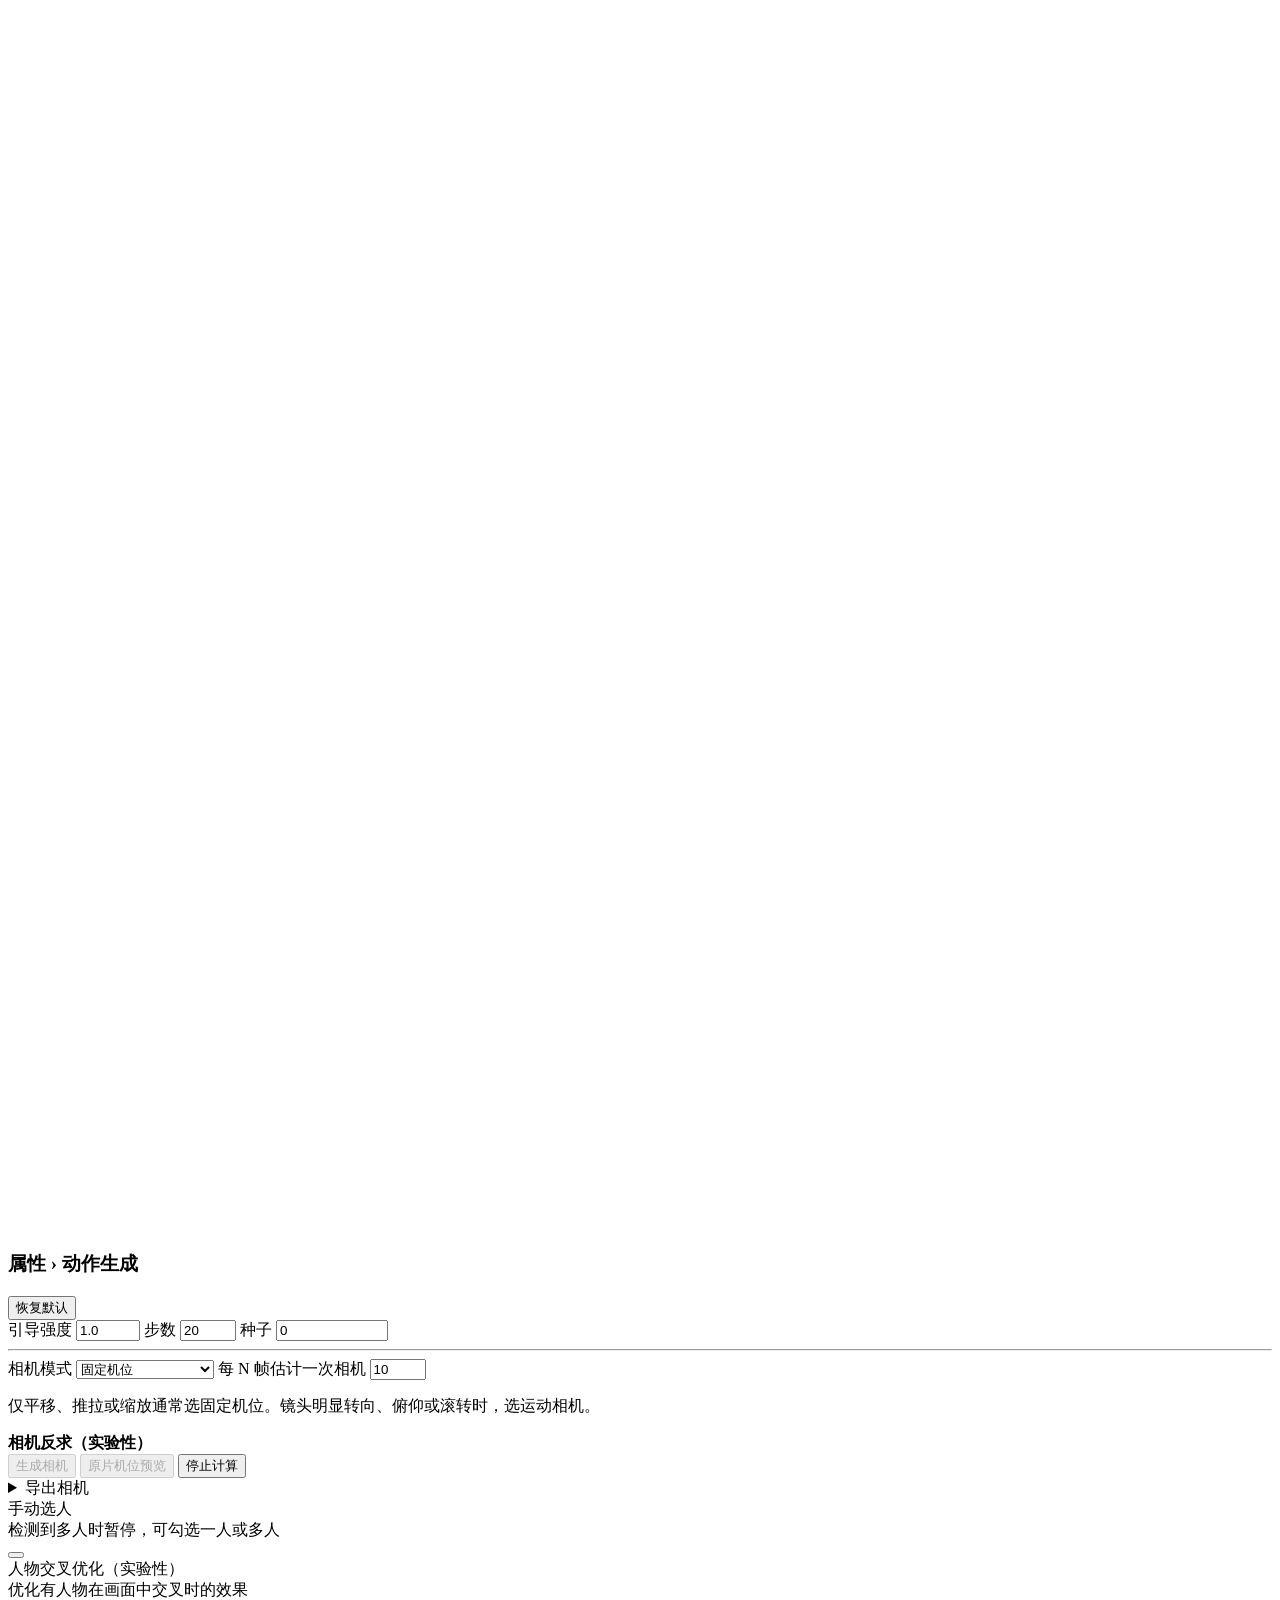
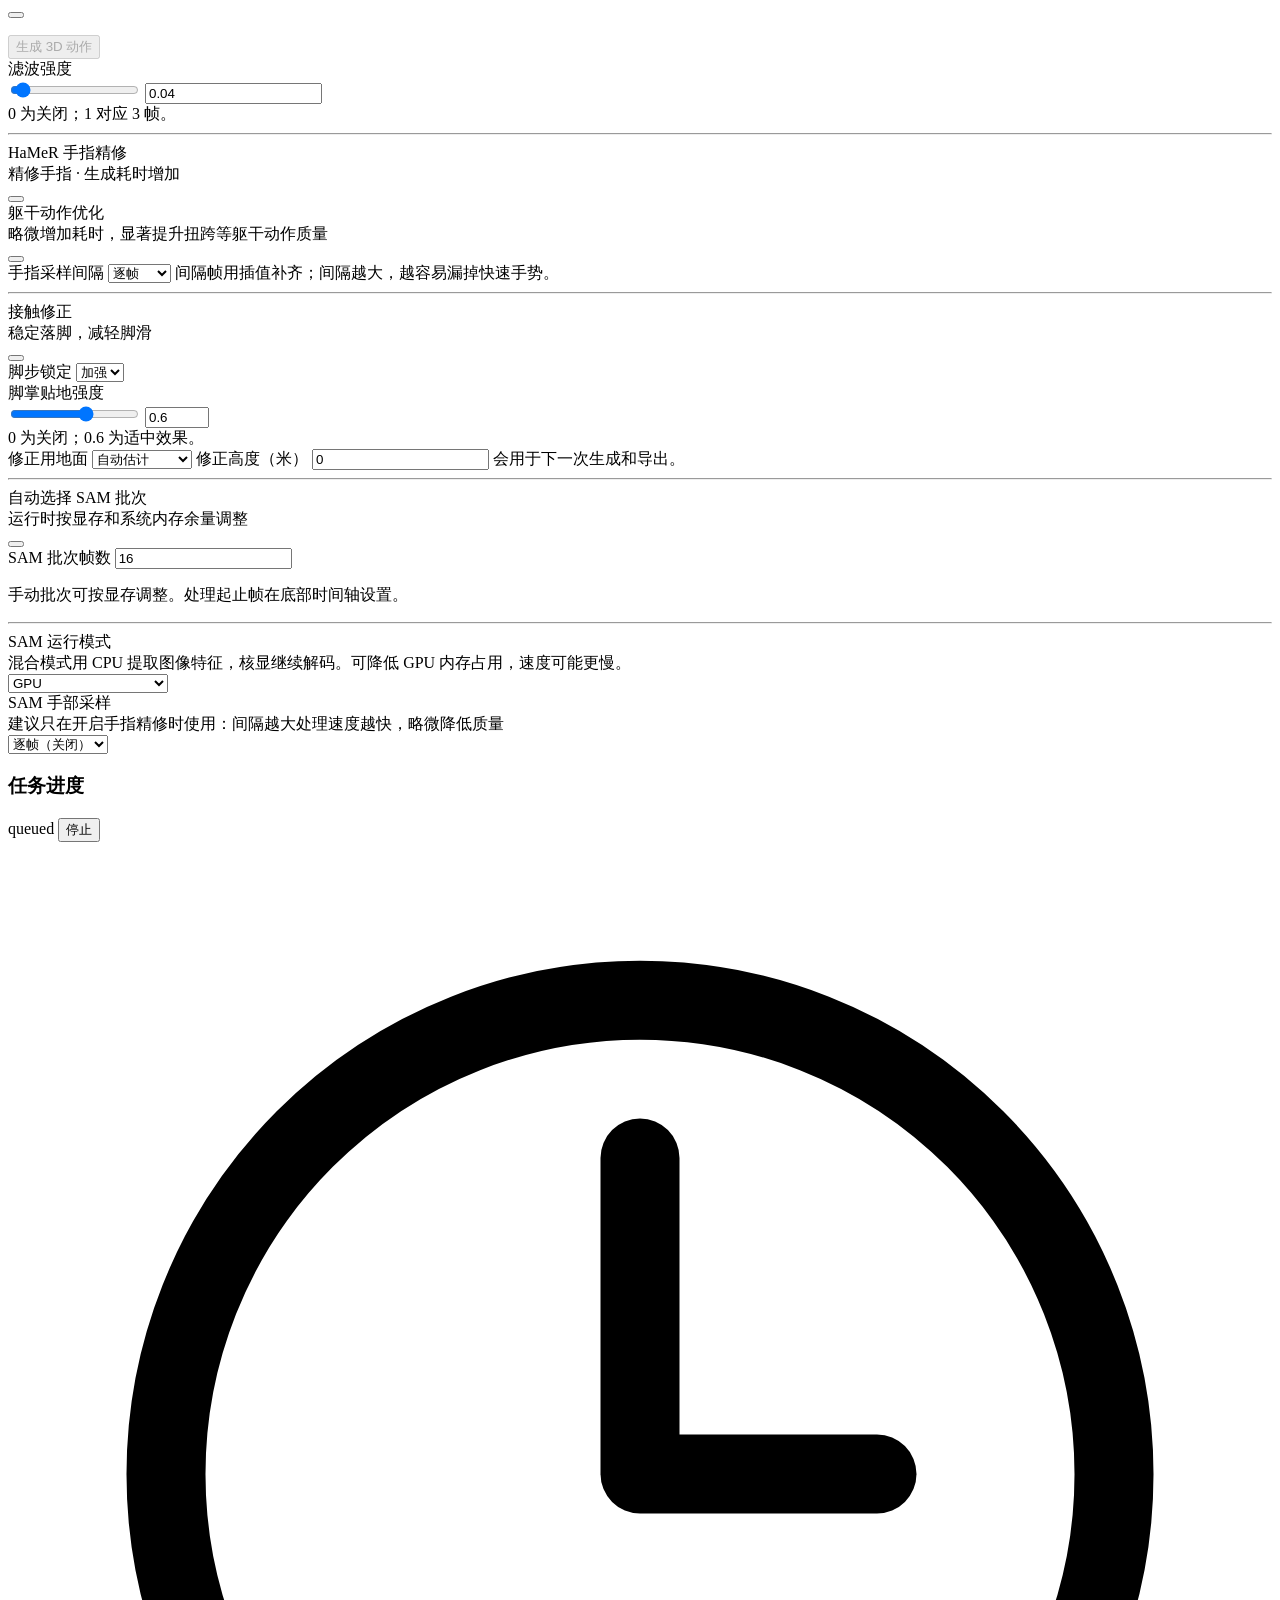
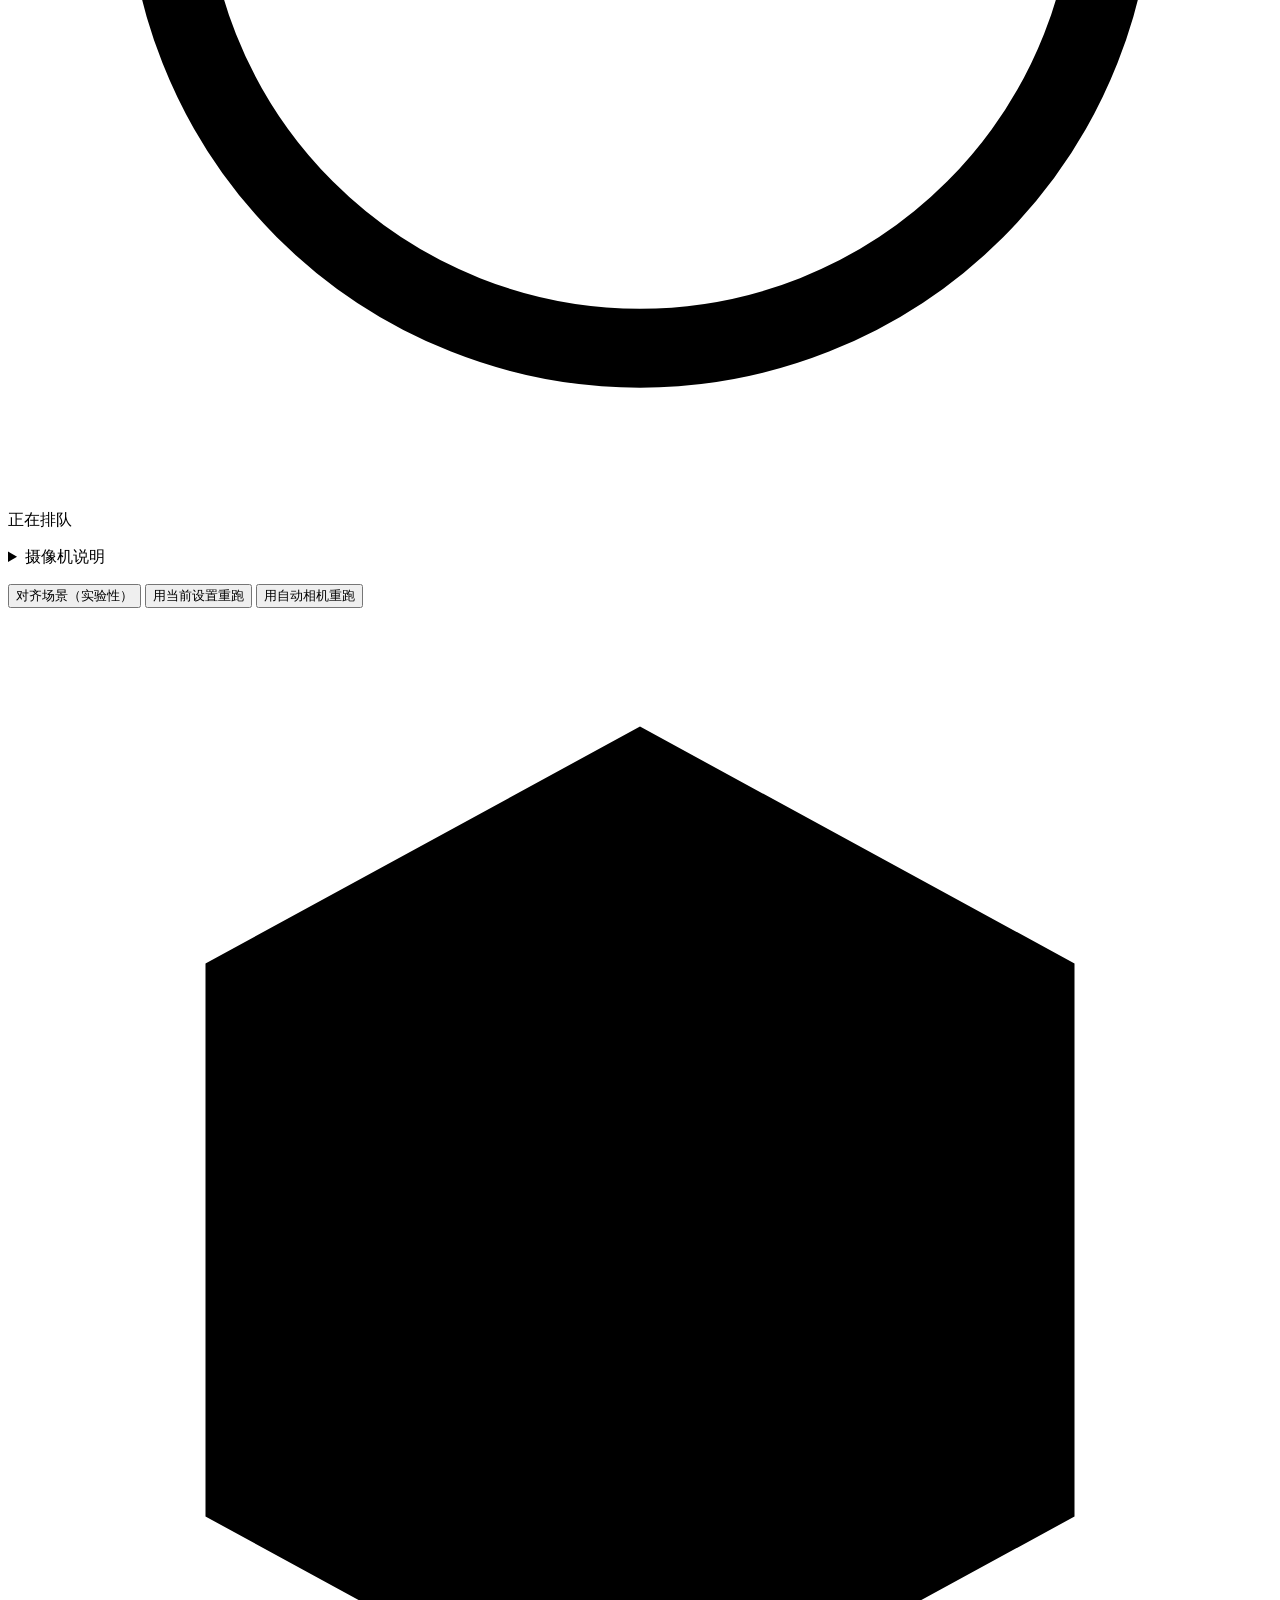
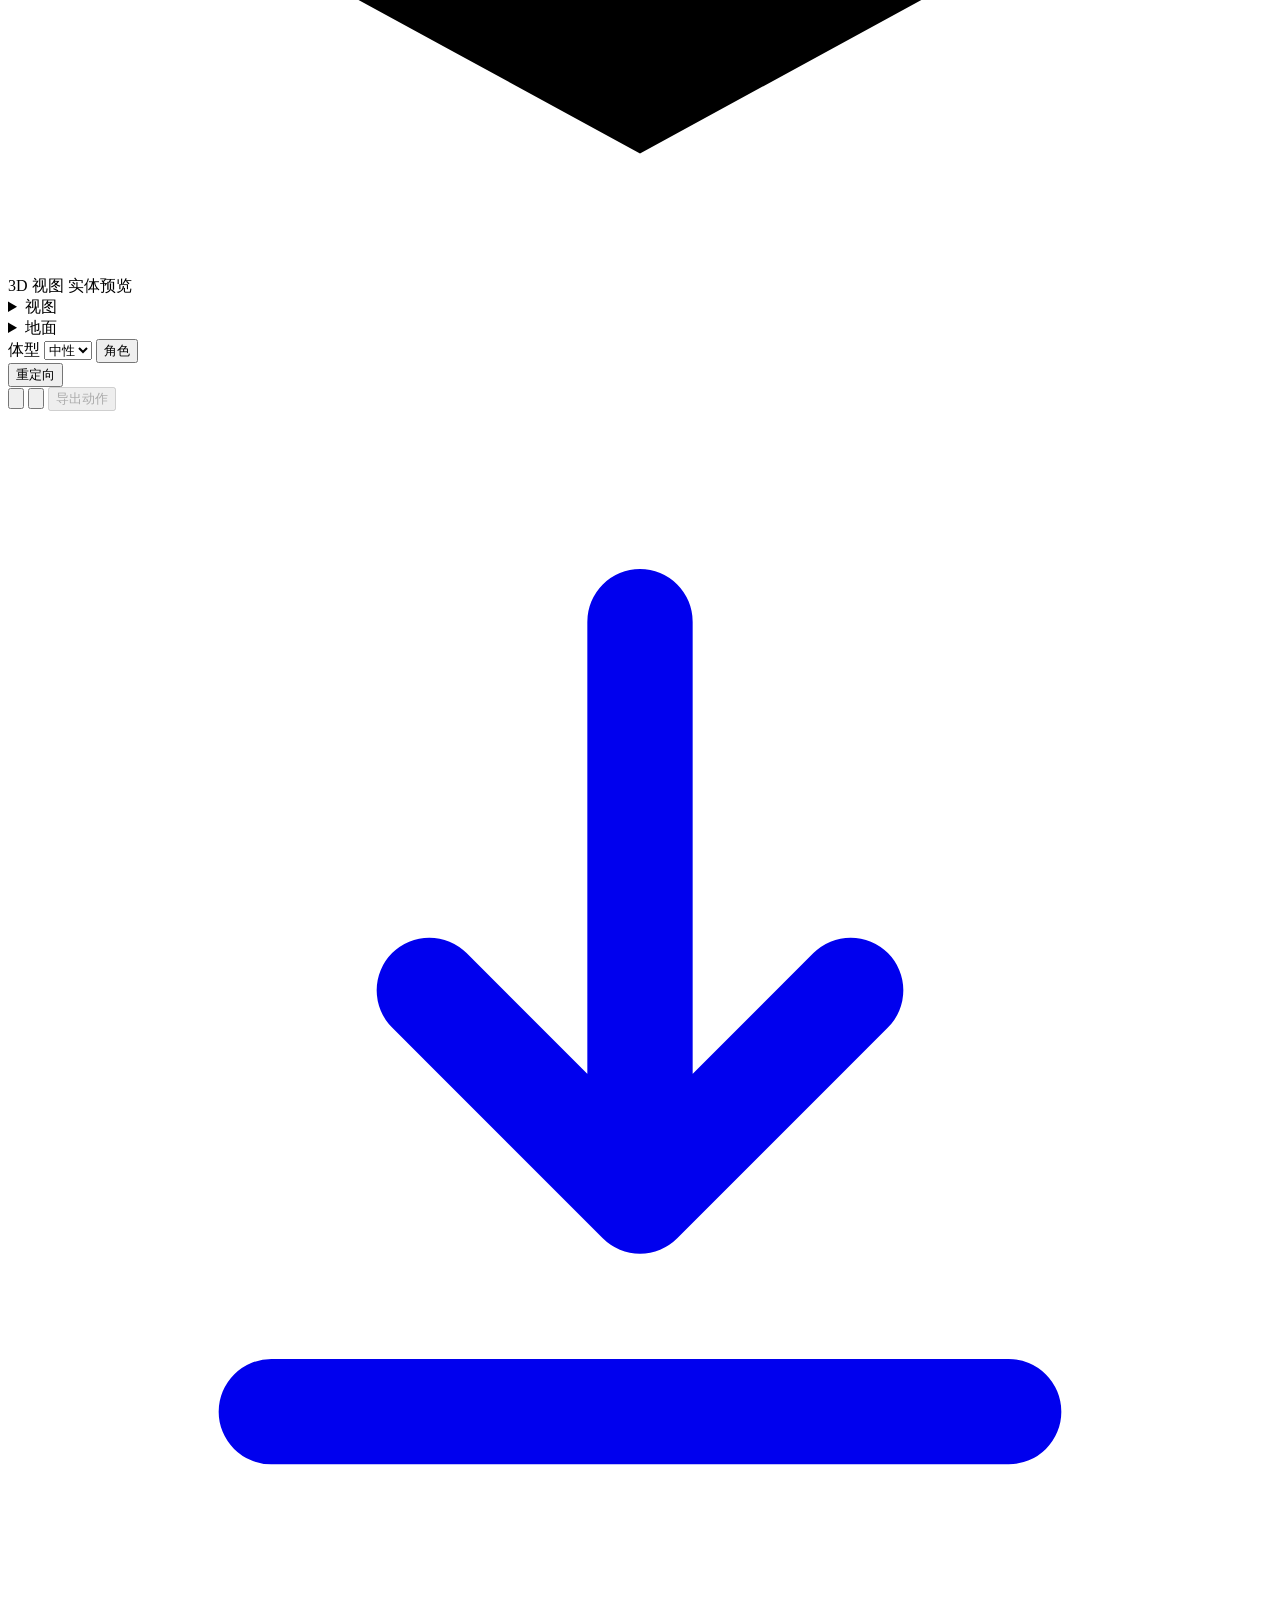
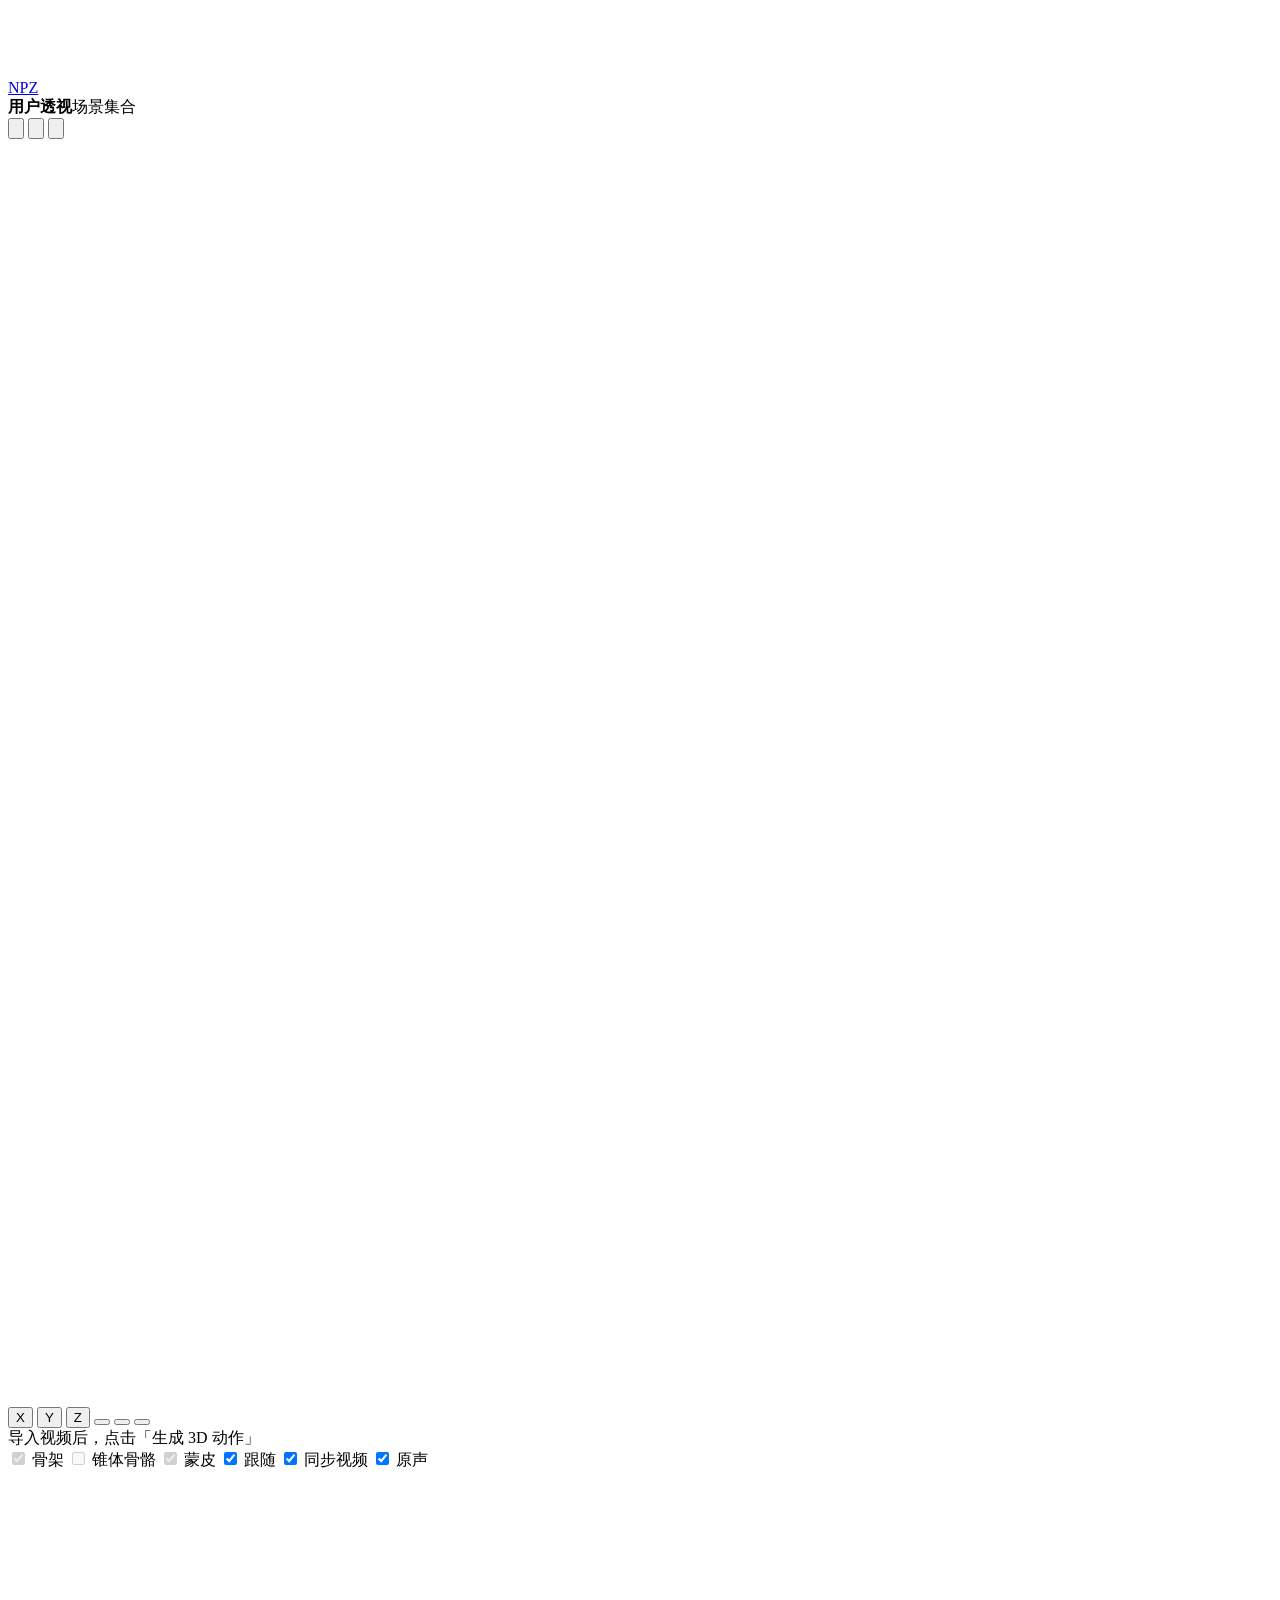
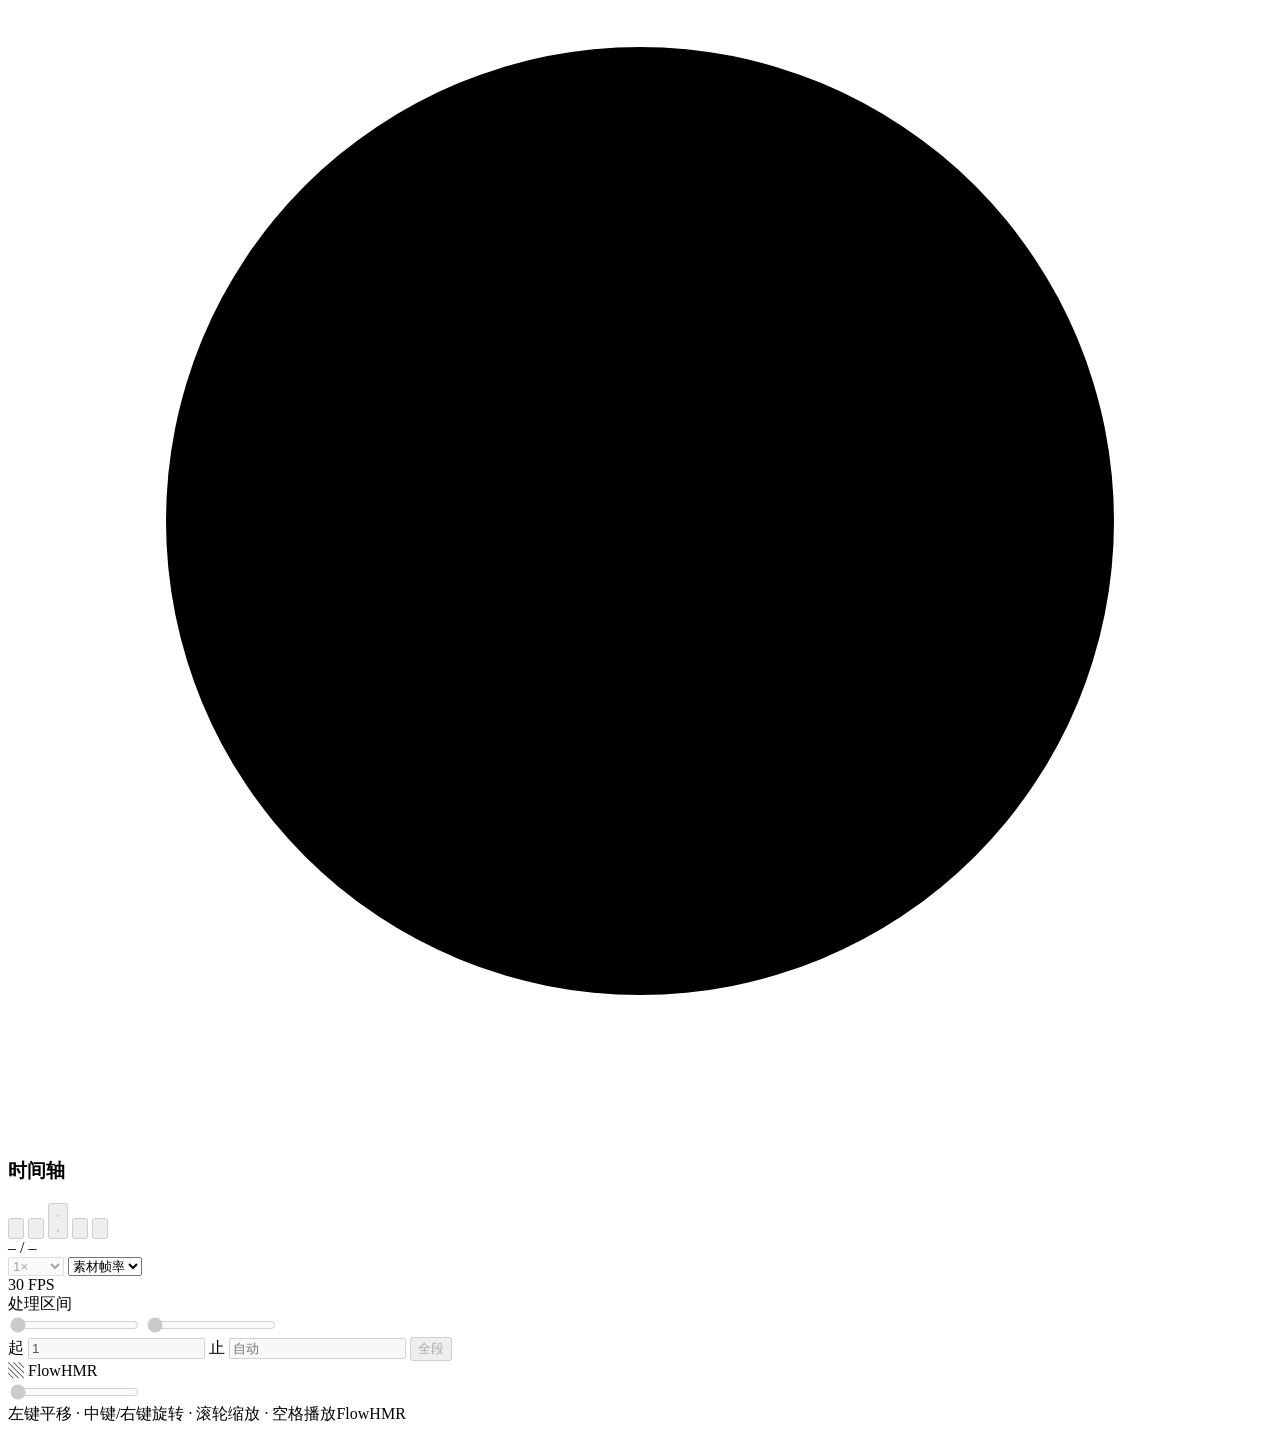
==== commit c47fd6b6: "Release FlowHMR Windows v0.3.7" ====
--- a/tools/web/index.html
+++ b/tools/web/index.html
@@ -102,8 +102,17 @@
       <h3 class="card-title" id="personTitle" data-i18n="person.choose">选择人物</h3>
       <p class="card-help" id="personCount"></p>
       <div class="person-list" id="personList"></div>
-      <button type="button" class="btn-primary block" id="personConfirm" disabled data-i18n="person.check">请勾选人物</button>
-      <p class="error hidden" id="personError"></p>
+      <label class="track-join-option hidden" id="personJoinRow">
+        <input type="checkbox" id="personJoinTracks">
+        <span data-i18n="person.join_label">按人物接续片段（实验性）</span>
+      </label>
+      <p class="card-help hidden" id="personJoinHelp" data-i18n="person.join_help">一次勾选同一人的片段，确认后再选下一人。</p>
+      <div class="person-group-list hidden" id="personGroups"></div>
+      <div class="person-actions">
+        <button type="button" class="btn-secondary hidden" id="personGroupNext" disabled></button>
+        <button type="button" class="btn-primary" id="personConfirm" disabled data-i18n="person.check">请勾选人物</button>
+      </div>
+      <p class="error hidden" id="personError" role="alert"></p>
       <button type="button" class="btn-secondary block rerun-btn hidden" id="personReselect"
               title="重新检测并选择人物" data-i18n-title="person.reselect_hint" data-i18n="person.reselect">更换人物</button>
     </section>
@@ -164,6 +173,29 @@
         <input class="input" id="optVggt" type="number" min="1" max="120" step="1" value="10">
       </label>
       <p class="setting-help" id="cameraHint" data-i18n="camera.static_hint">仅平移、推拉或缩放通常选固定机位。镜头明显转向、俯仰或滚转时，选运动相机。</p>
+      <div class="source-camera-bar hidden" id="sourceCameraBar" role="group" aria-labelledby="sourceCameraTitle">
+        <div class="source-camera-heading">
+          <strong id="sourceCameraTitle" data-i18n="camera.workspace">相机反求（实验性）</strong>
+          <span class="source-camera-operation" id="sourceCameraOperation" role="status"></span>
+        </div>
+        <div class="source-camera-actions">
+          <button type="button" class="btn-secondary small" id="sourceCameraRetry" disabled>生成相机</button>
+          <button type="button" class="btn-secondary small" id="sourceCameraView" aria-pressed="false" disabled data-i18n="camera.preview">原片机位预览</button>
+          <button type="button" class="btn-secondary small hidden" id="sourceCameraCancel" data-i18n="camera.cancel_recompute">停止计算</button>
+          <details class="editor-menu source-camera-export" id="sourceCameraExportMenu">
+            <summary id="sourceCameraExport" aria-disabled="true" data-i18n="camera.export">导出相机</summary>
+            <div class="editor-menu-popup">
+              <p class="camera-export-label" data-i18n="camera.export_only">仅相机（与 SMPL-H 动作对齐）</p>
+              <div class="camera-export-formats" id="sourceCameraFormats">
+                <button type="button" data-camera-format="fbx">FBX</button>
+                <button type="button" data-camera-format="vmd">VMD</button>
+                <button type="button" data-camera-format="npz">NPZ</button>
+              </div>
+              <button type="button" id="sourceCameraExportPair" data-i18n="camera.export_pair">导出动作和相机…</button>
+            </div>
+          </details>
+        </div>
+      </div>
       <div class="setting-row person-setting">
         <div>
           <div class="setting-label" data-i18n="person.manual">手动选人</div>
@@ -318,13 +350,18 @@
       </div>
       <ol class="stages" id="stageList"></ol>
       <p class="job-msg" id="jobMsg"></p>
+      <p class="setting-help job-warning hidden" id="jobCameraWarning" role="status"></p>
+      <details class="setting-help hidden" id="pairedCameraDetails">
+        <summary data-i18n="camera.details">摄像机说明</summary>
+        <div id="pairedCameraReport"></div>
+      </details>
       <p class="setting-help job-warning hidden" id="jobLongMotion"></p>
       <p class="setting-help hidden" id="jobCamera"></p>
       <p class="setting-help hidden" id="jobSamBatch"></p>
       <p class="setting-help hidden" id="jobHamer"></p>
       <p class="setting-help hidden" id="jobCorrection"></p>
       <p class="error hidden" id="jobError"></p>
-      <button type="button" class="btn-primary block rerun-btn hidden" id="btnAlignScene" data-i18n="progress.align">对齐场景</button>
+      <button type="button" class="btn-primary block rerun-btn hidden" id="btnAlignScene" data-i18n="progress.align">对齐场景（实验性）</button>
       <button type="button" class="btn-secondary block rerun-btn hidden" id="btnRerun"
               title="用当前设置再生成一轮" data-i18n-title="progress.rerun_hint" data-i18n="progress.rerun">用当前设置重跑</button>
       <button type="button" class="btn-primary block rerun-btn hidden" id="btnSafeRerun"
@@ -384,6 +421,7 @@
         </a>
       </div>
     </div>
+    <div class="source-camera-warning hidden" id="sourceCameraWarning" role="status"></div>
     <div class="viewer-wrap">
       <div id="viewer" tabindex="-1"></div>
       <div class="viewport-label"><strong id="viewportName" data-i18n="view.user_perspective">用户透视</strong><span id="viewportObject" data-i18n="view.scene">场景集合</span></div>
@@ -619,9 +657,14 @@
         <option value="retarget_glb" data-i18n="retarget.glb">VRM 角色 GLB</option>
         <option value="vmd">MMD VMD</option>
         <option value="vrma">VRM Animation (.vrma)</option>
+        <option value="npz">NPZ</option>
       </select>
     </label>
     <p class="setting-help export-format-hint" id="motionExportHint"></p>
+    <div id="pairedCameraOptions">
+      <label class="fbx-export-skin"><input type="checkbox" id="includeCamera"> <span data-i18n="export.include_camera">同时导出摄像机</span></label>
+      <p class="setting-help" id="pairedCameraHint"></p>
+    </div>
     <div id="mixamoRigOptions" class="character-file hidden">
       <select class="input" id="mixamoRig" aria-label="骨架" data-i18n-label="export.fbx_rig">
         <option value="target" id="mixamoRigCharacter"></option>
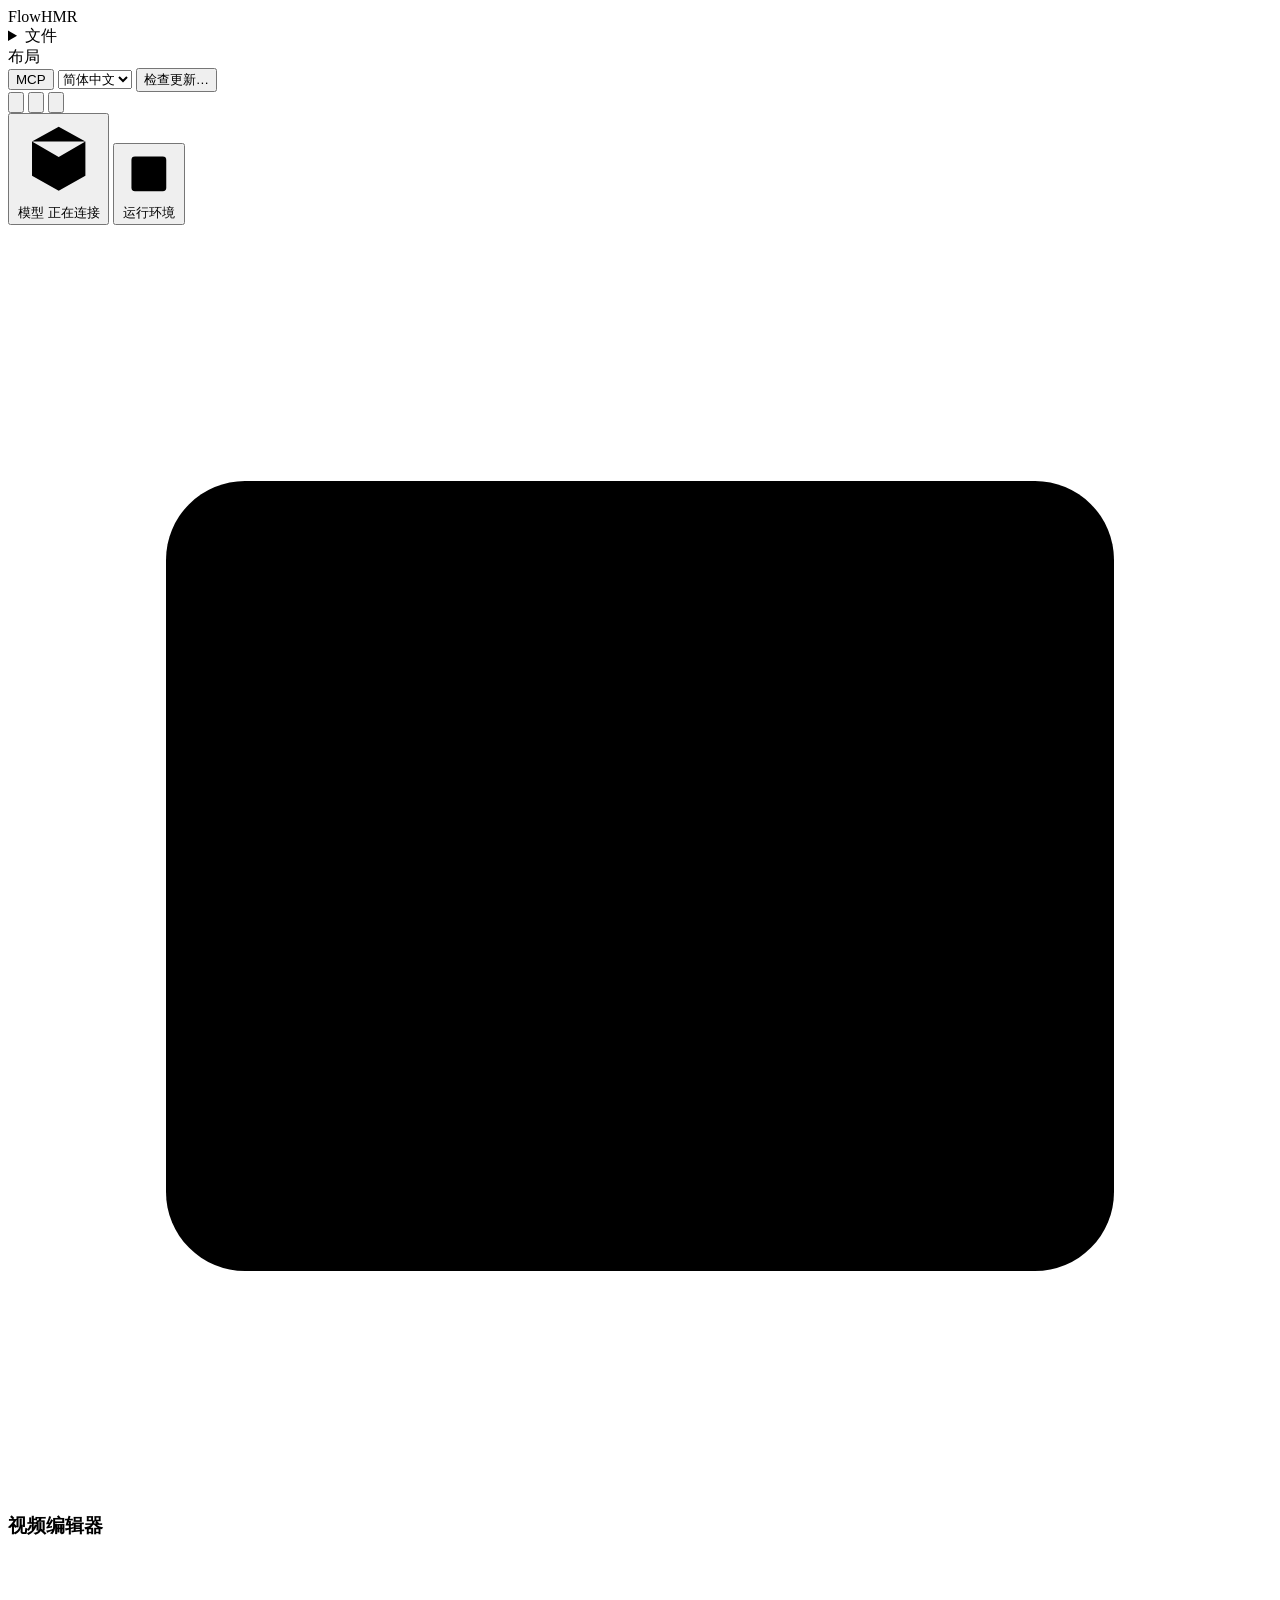
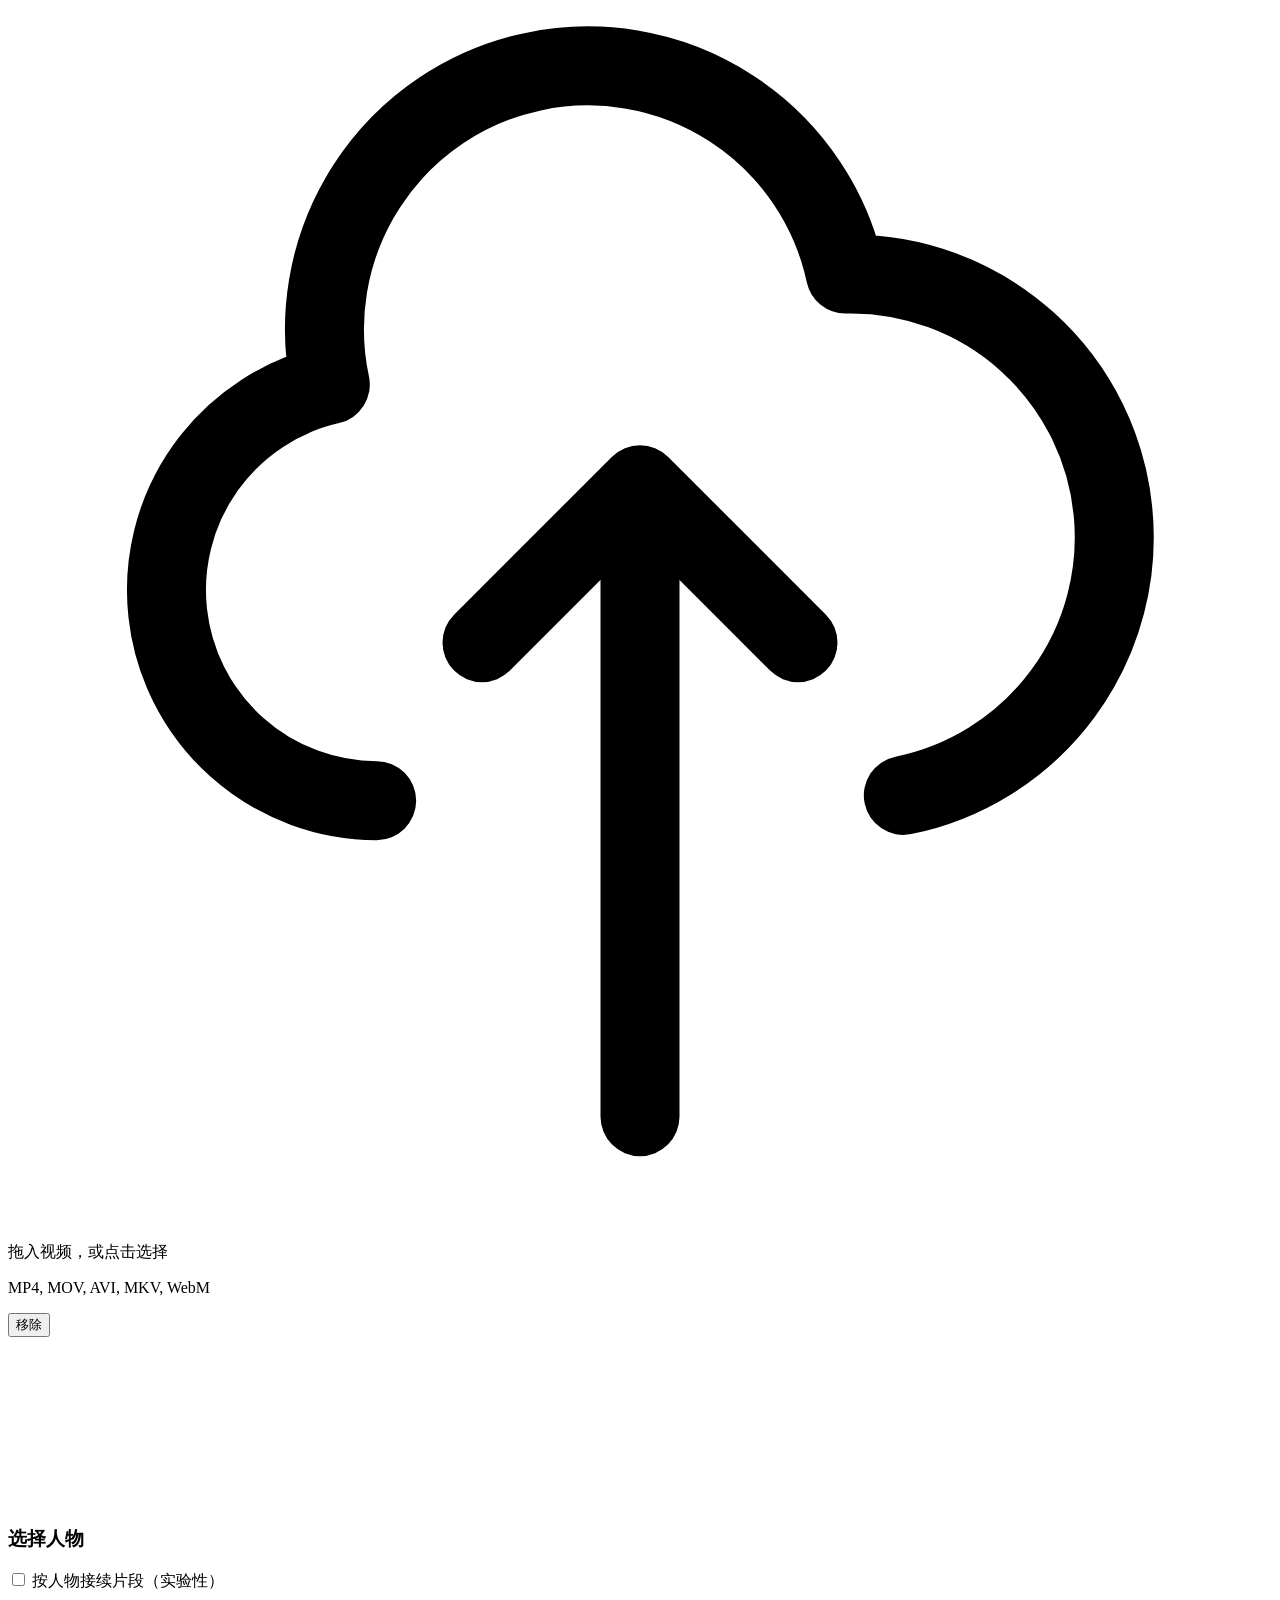
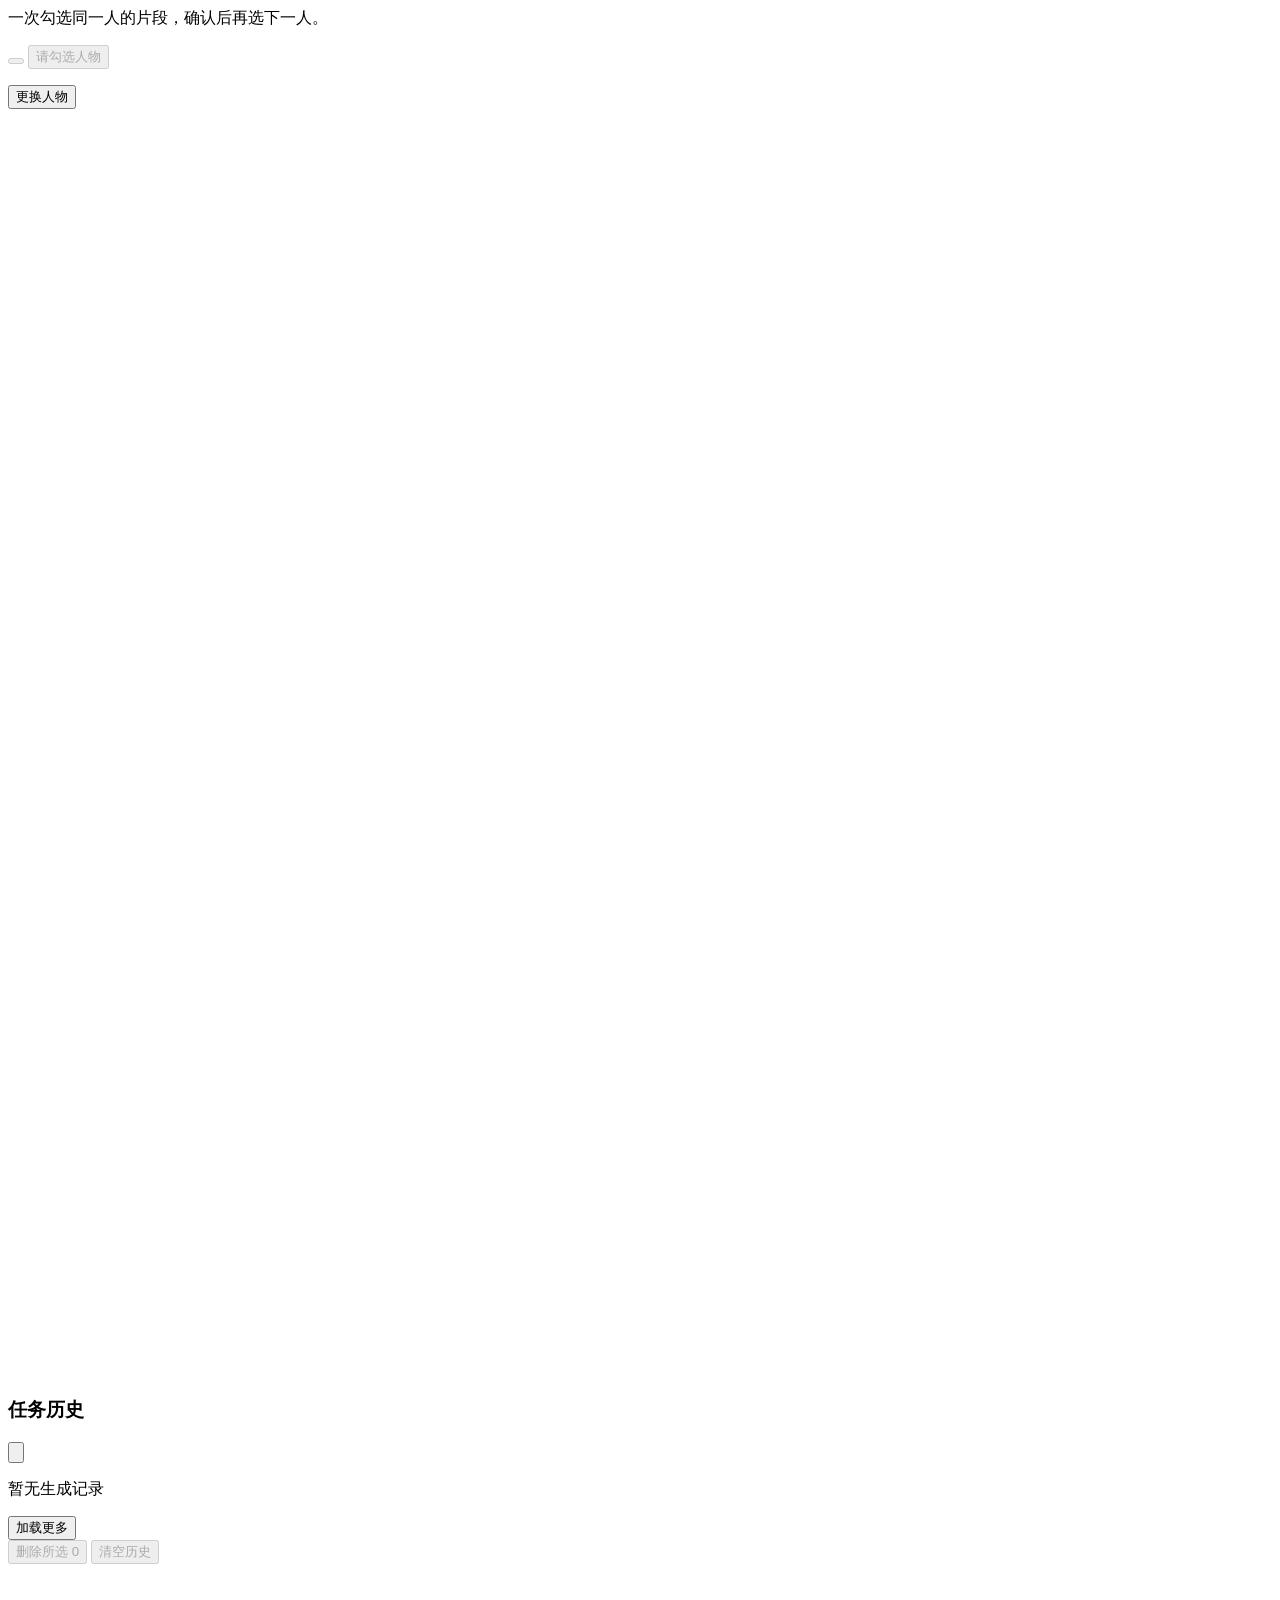
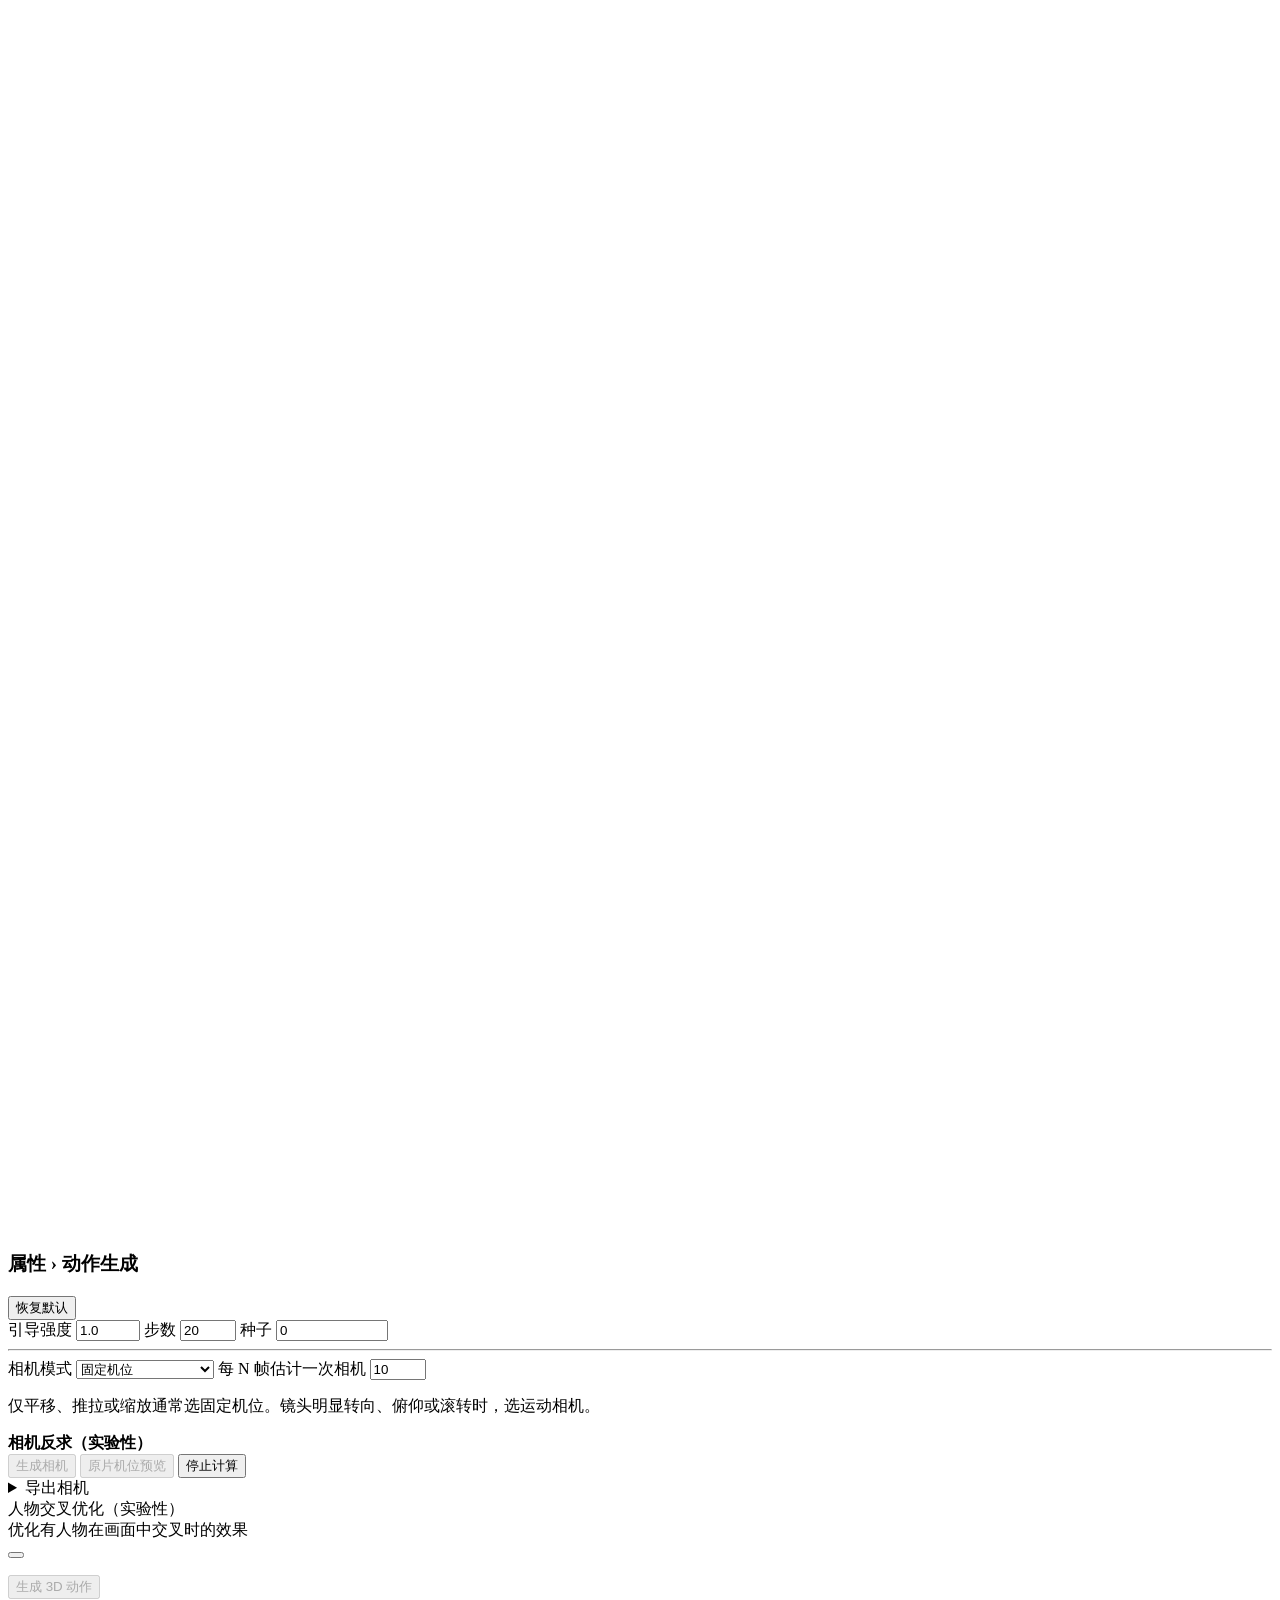
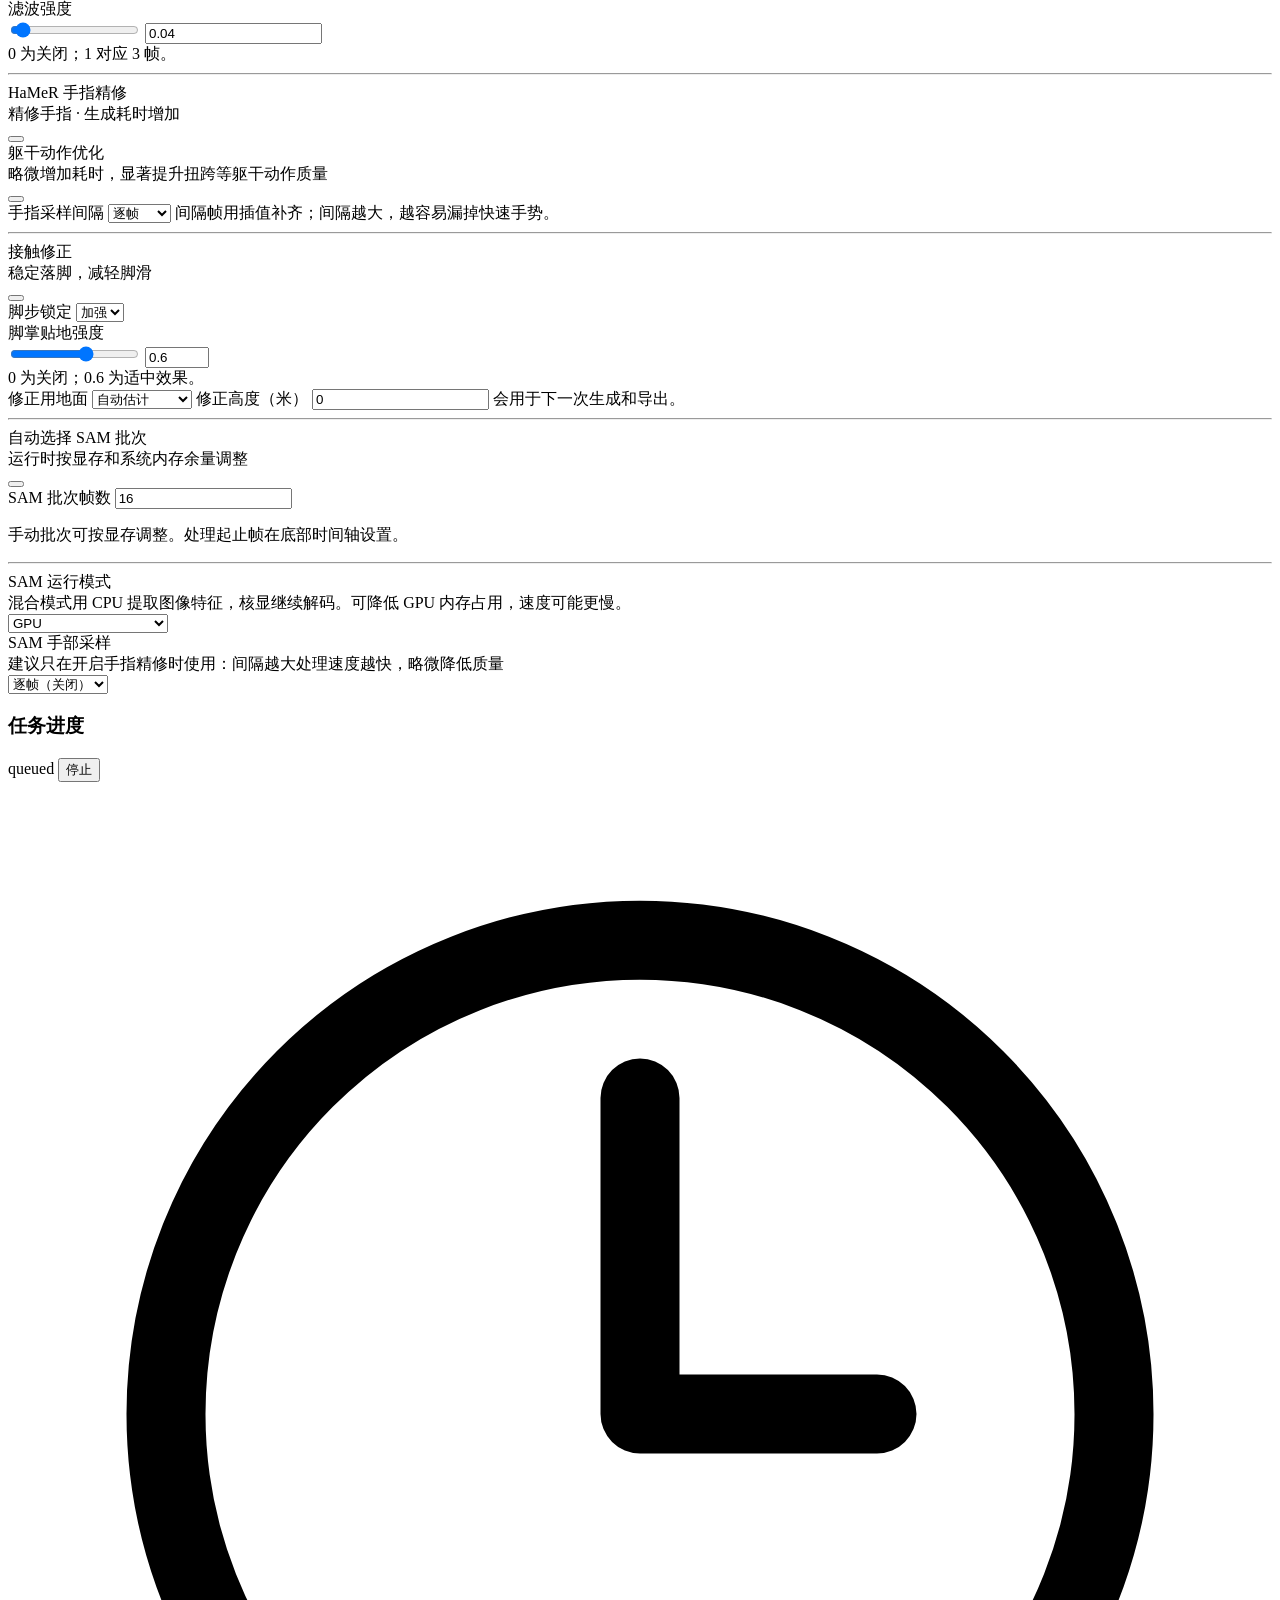
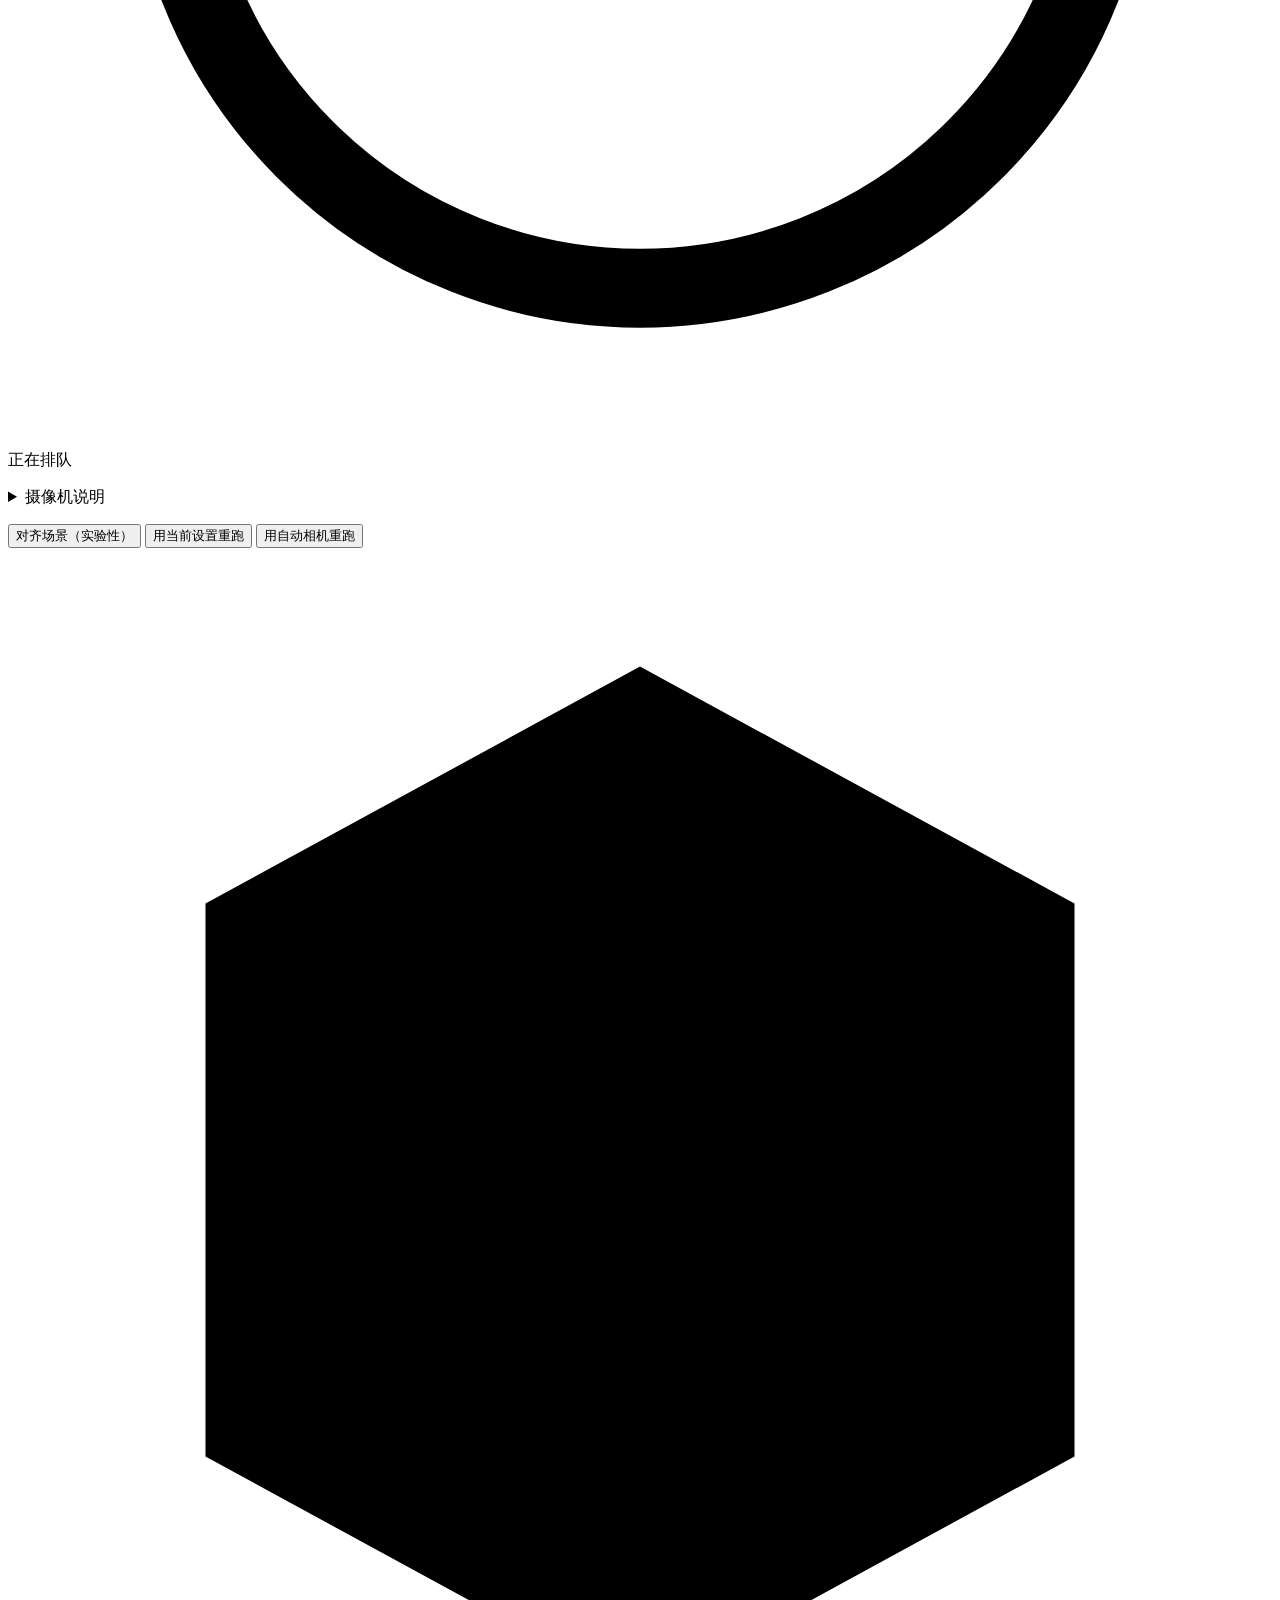
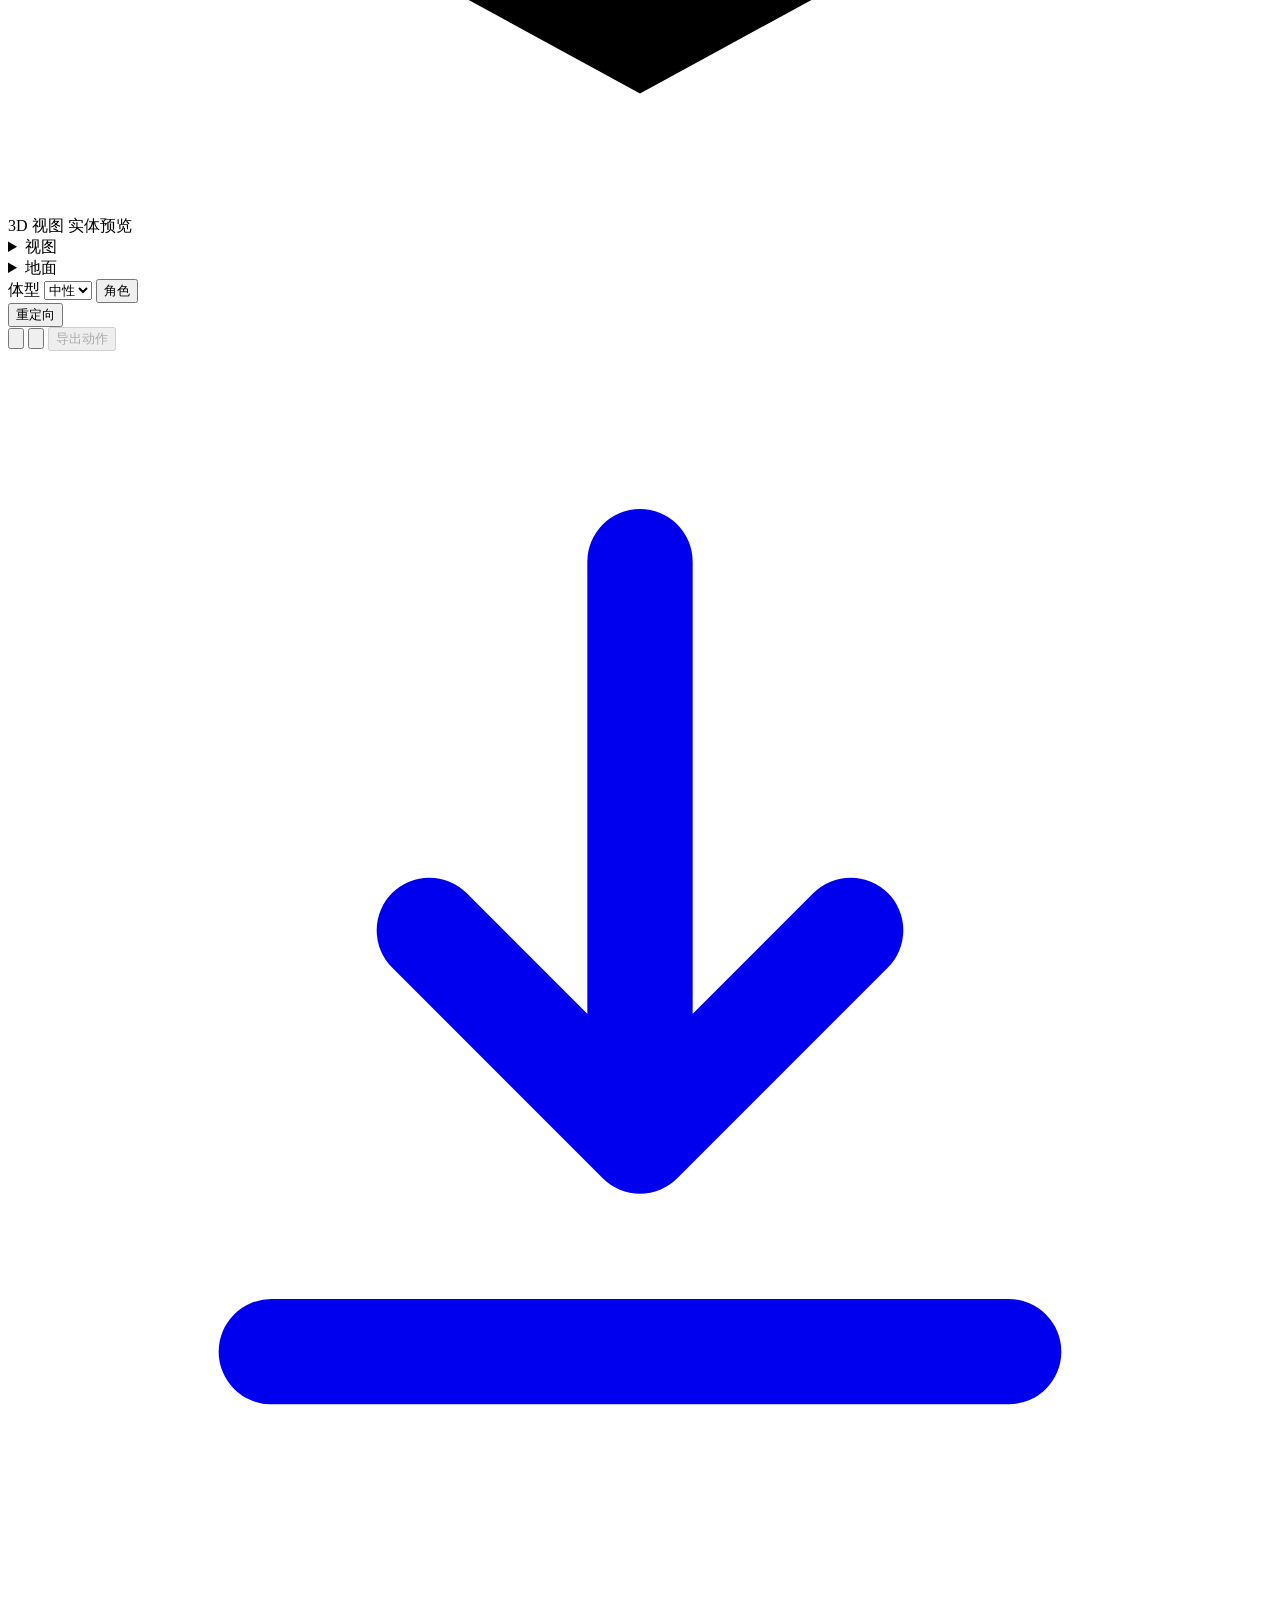
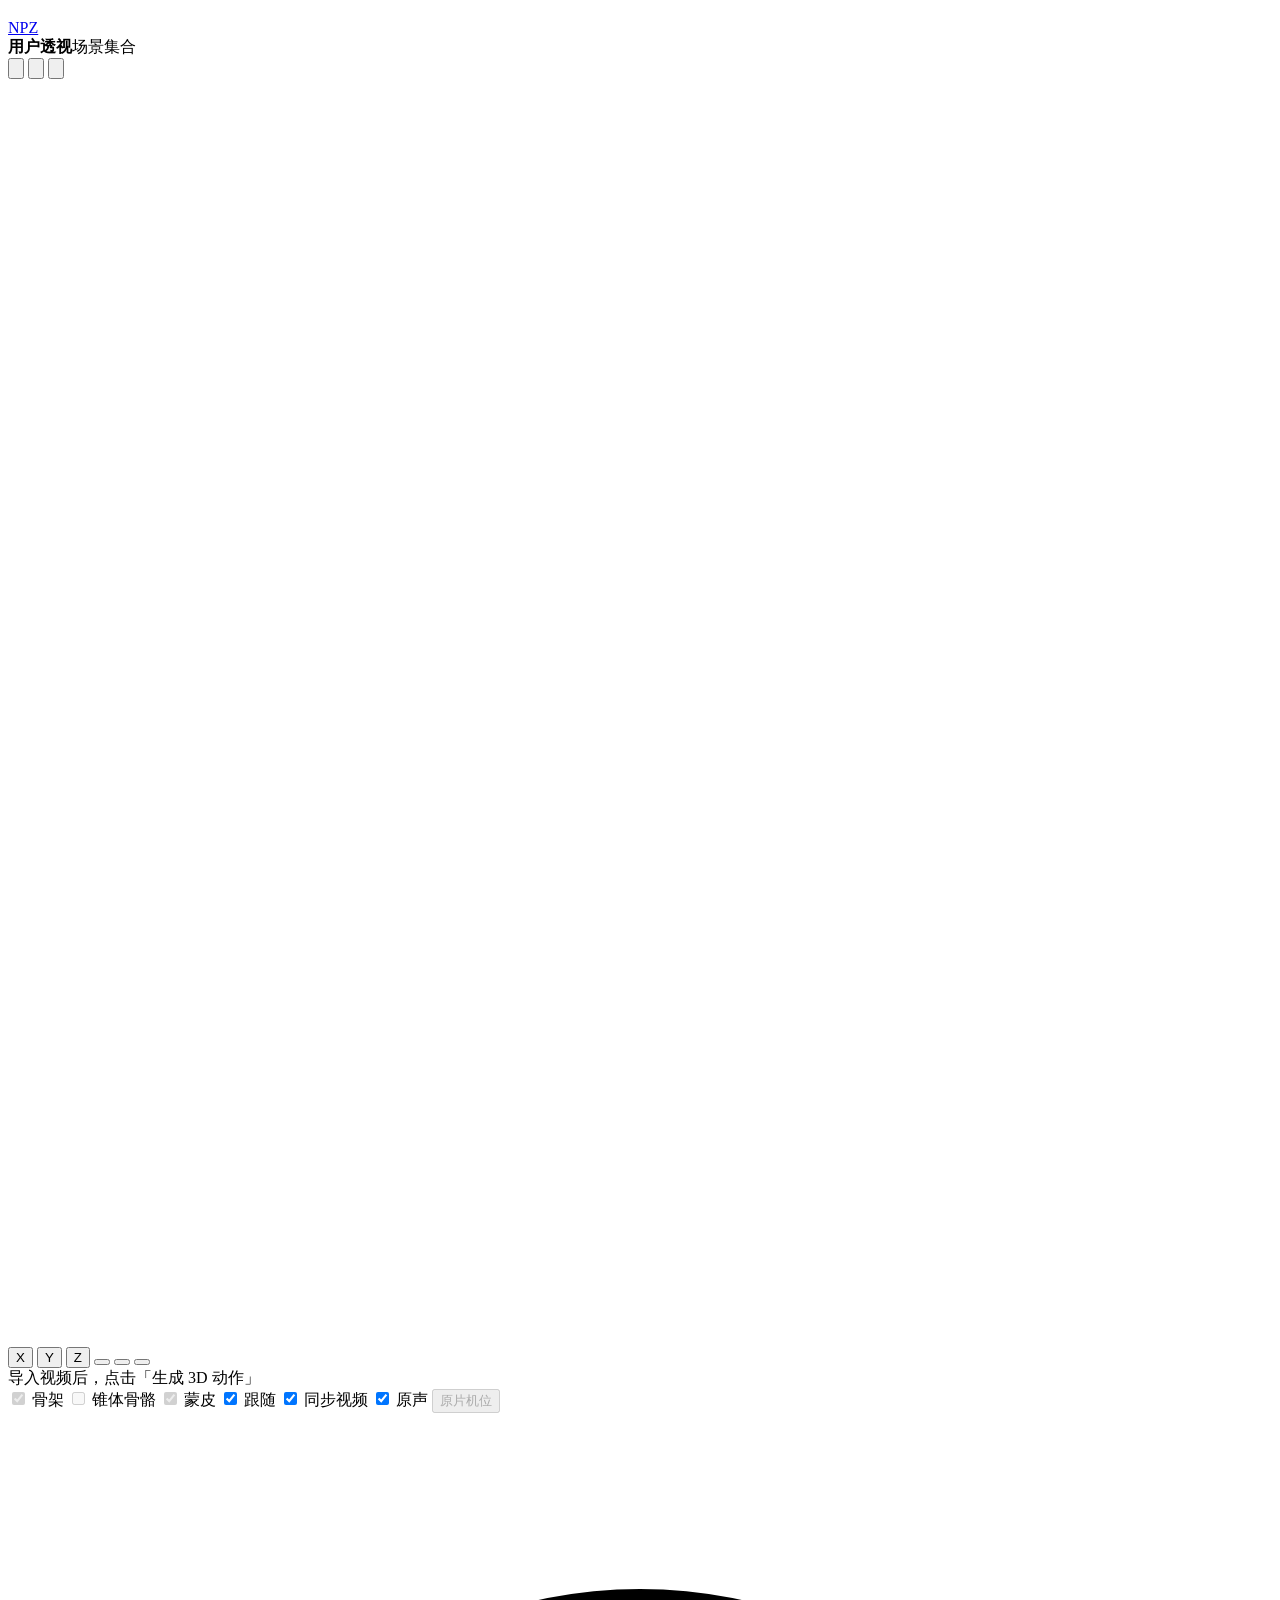
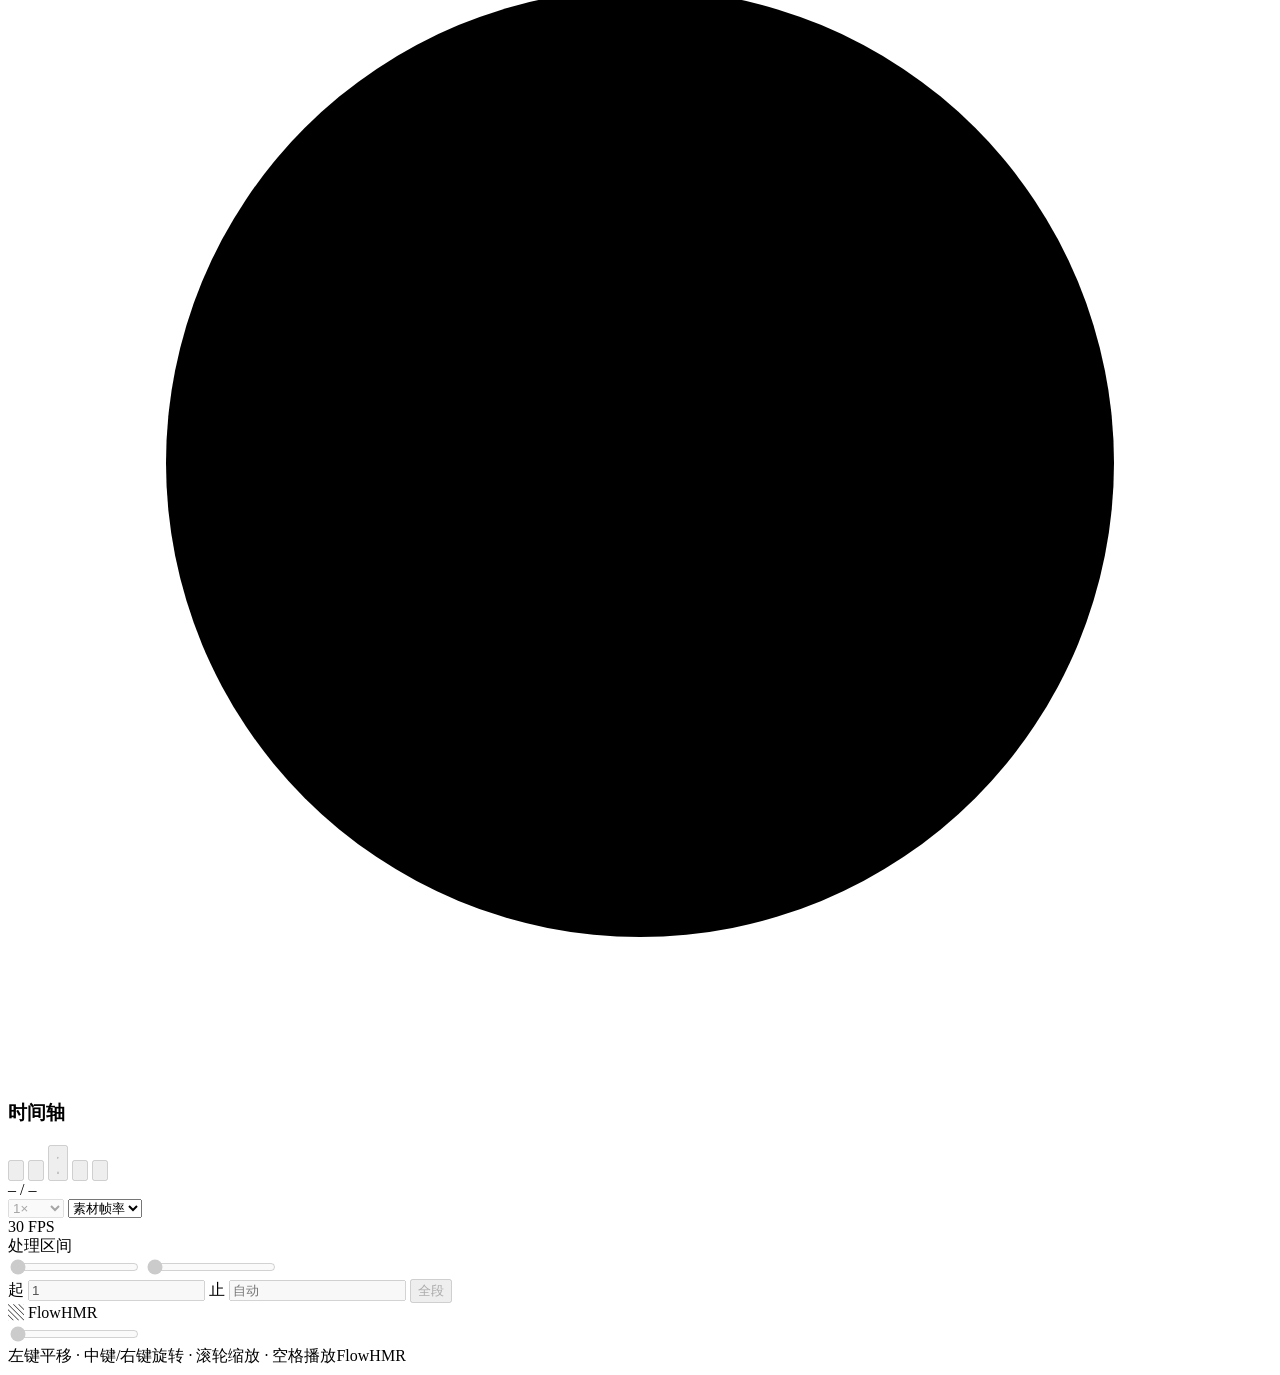
==== commit 4c9eb24e: "Polish person selection and source camera preview" ====
--- a/tools/web/index.html
+++ b/tools/web/index.html
@@ -180,7 +180,7 @@
         </div>
         <div class="source-camera-actions">
           <button type="button" class="btn-secondary small" id="sourceCameraRetry" disabled>生成相机</button>
-          <button type="button" class="btn-secondary small" id="sourceCameraView" aria-pressed="false" disabled data-i18n="camera.preview">原片机位预览</button>
+          <button type="button" class="btn-secondary small" id="sourceCameraView" aria-controls="viewer" aria-pressed="false" disabled data-i18n="camera.preview">原片机位预览</button>
           <button type="button" class="btn-secondary small hidden" id="sourceCameraCancel" data-i18n="camera.cancel_recompute">停止计算</button>
           <details class="editor-menu source-camera-export" id="sourceCameraExportMenu">
             <summary id="sourceCameraExport" aria-disabled="true" data-i18n="camera.export">导出相机</summary>
@@ -195,13 +195,6 @@
             </div>
           </details>
         </div>
-      </div>
-      <div class="setting-row person-setting">
-        <div>
-          <div class="setting-label" data-i18n="person.manual">手动选人</div>
-          <div class="setting-help" data-i18n="person.manual_hint">检测到多人时暂停，可勾选一人或多人</div>
-        </div>
-        <button type="button" class="toggle" id="optManual" role="switch" aria-label="手动选人" aria-checked="true" data-i18n-label="person.manual"><span class="toggle-knob"></span></button>
       </div>
       <div class="setting-row person-setting" title="用 SAM2.1 分割人物、在遮挡时保持身体尺度，并合并被切断的跟踪身份。适合多人交叉、互相遮挡的素材；会增加一次分割的耗时。仅作实验用途。" data-i18n-title="crossing.tooltip">
         <div>
@@ -424,6 +417,7 @@
     <div class="source-camera-warning hidden" id="sourceCameraWarning" role="status"></div>
     <div class="viewer-wrap">
       <div id="viewer" tabindex="-1"></div>
+      <div class="source-camera-frame hidden" id="sourceCameraFrame" aria-hidden="true"></div>
       <div class="viewport-label"><strong id="viewportName" data-i18n="view.user_perspective">用户透视</strong><span id="viewportObject" data-i18n="view.scene">场景集合</span></div>
       <div class="viewport-toolbar" aria-label="视窗工具" data-i18n-label="view.tools">
         <button type="button" class="editor-icon" data-mouse-mode="rotate" aria-pressed="false" aria-label="旋转视图" title="左键旋转，中键平移" data-i18n-label="view.rotate" data-i18n-title="view.rotate_hint"><svg viewBox="0 0 20 20" aria-hidden="true"><path d="M15.5 6.5A6.4 6.4 0 1 0 16 12M15.5 2.5v4h-4"/></svg></button>
@@ -447,6 +441,7 @@
         <label><input type="checkbox" id="optFollow" checked> <span data-i18n="view.follow">跟随</span></label>
         <label><input type="checkbox" id="optSync" checked> <span data-i18n="view.sync">同步视频</span></label>
         <label><input type="checkbox" id="optAudio" checked> <span data-i18n="view.audio">原声</span></label>
+        <button type="button" class="btn-secondary small viewer-source-camera hidden" id="sourceCameraQuickView" aria-controls="viewer" aria-pressed="false" disabled data-i18n="view.source_camera">原片机位</button>
       </div>
     </div>
   </section>
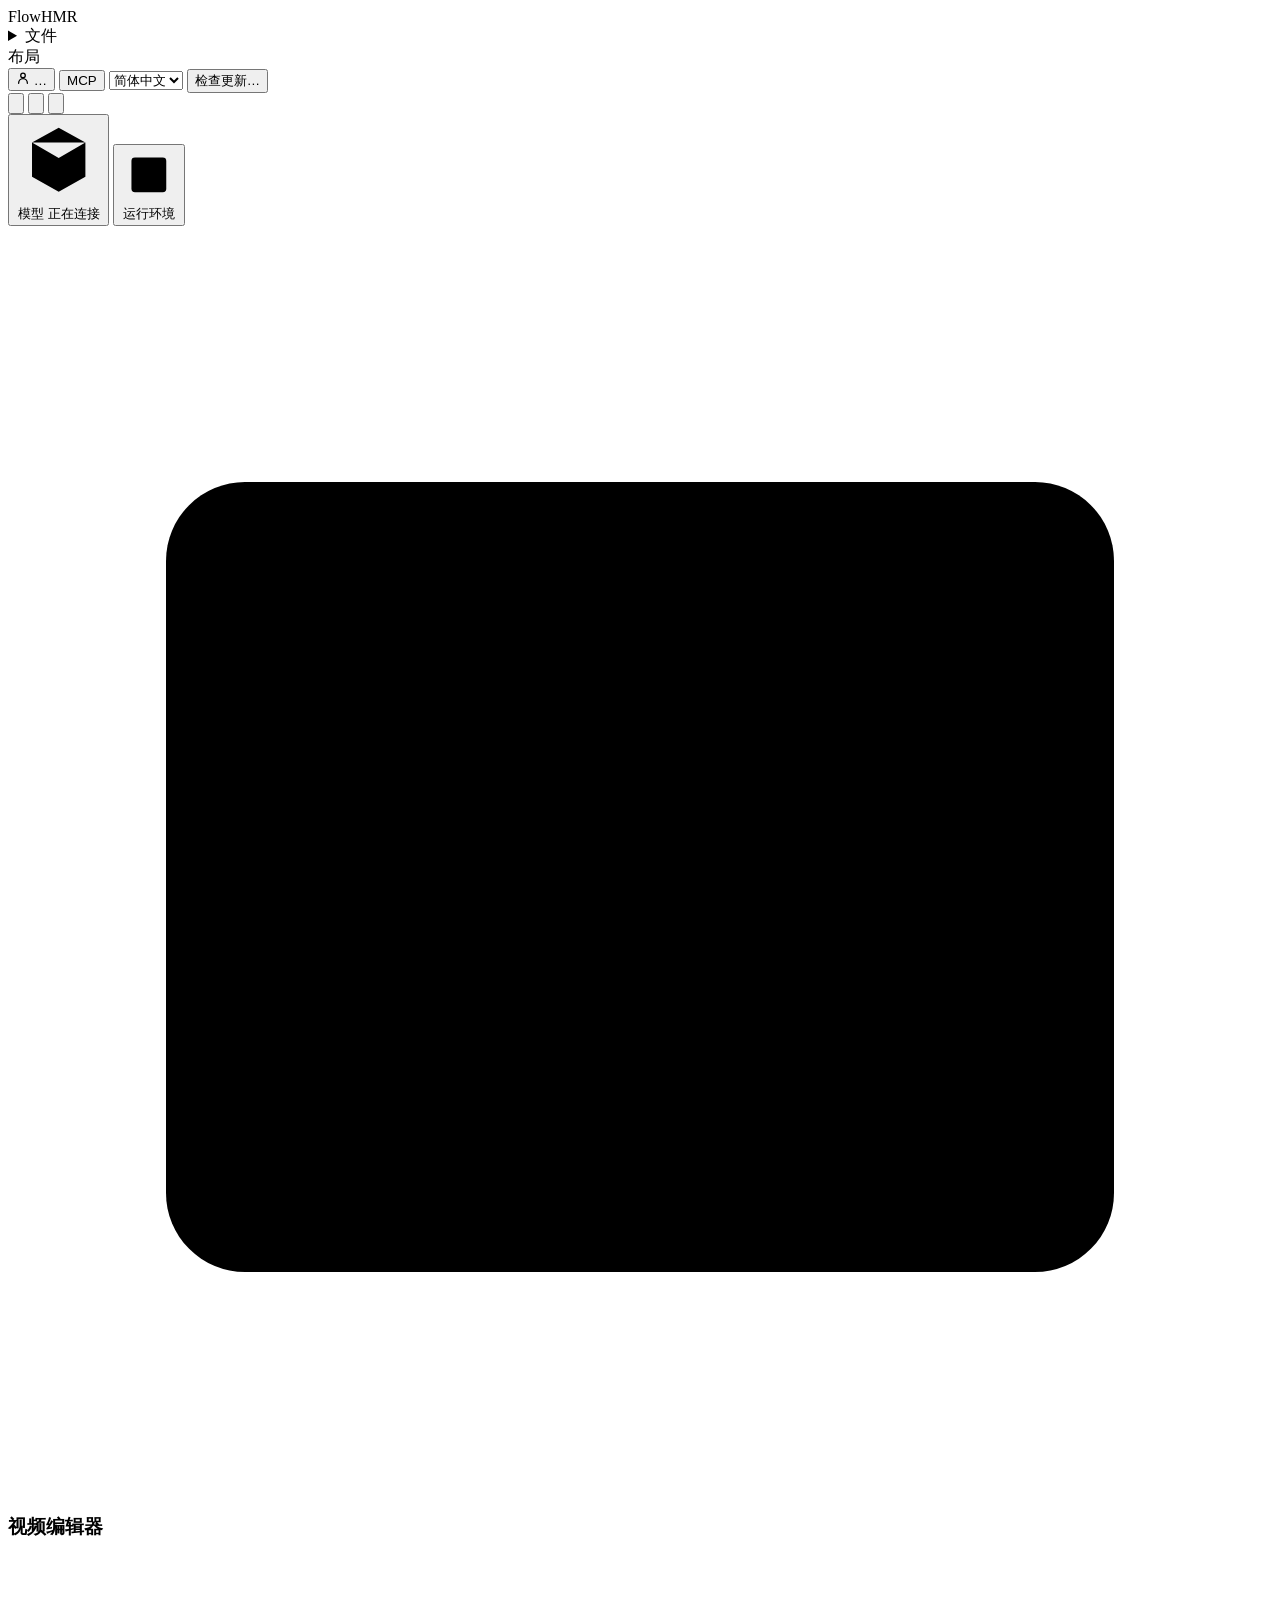
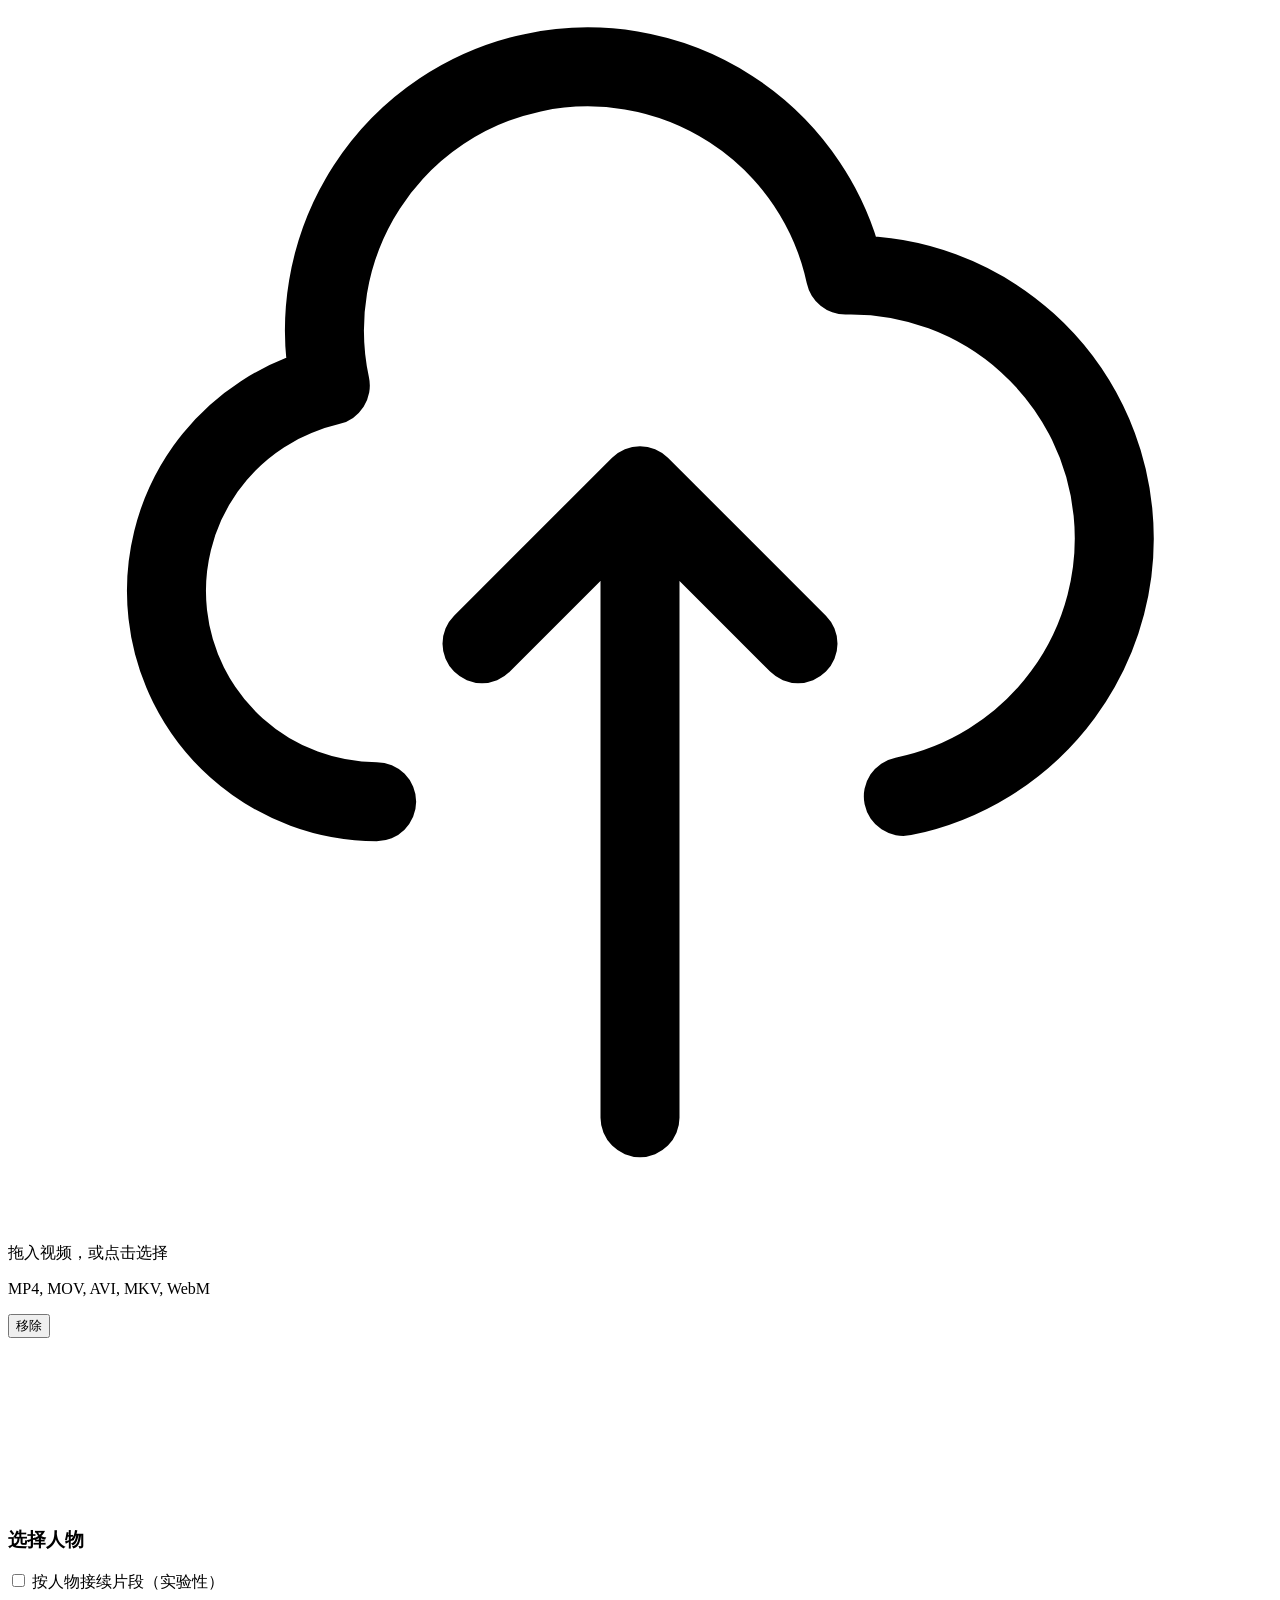
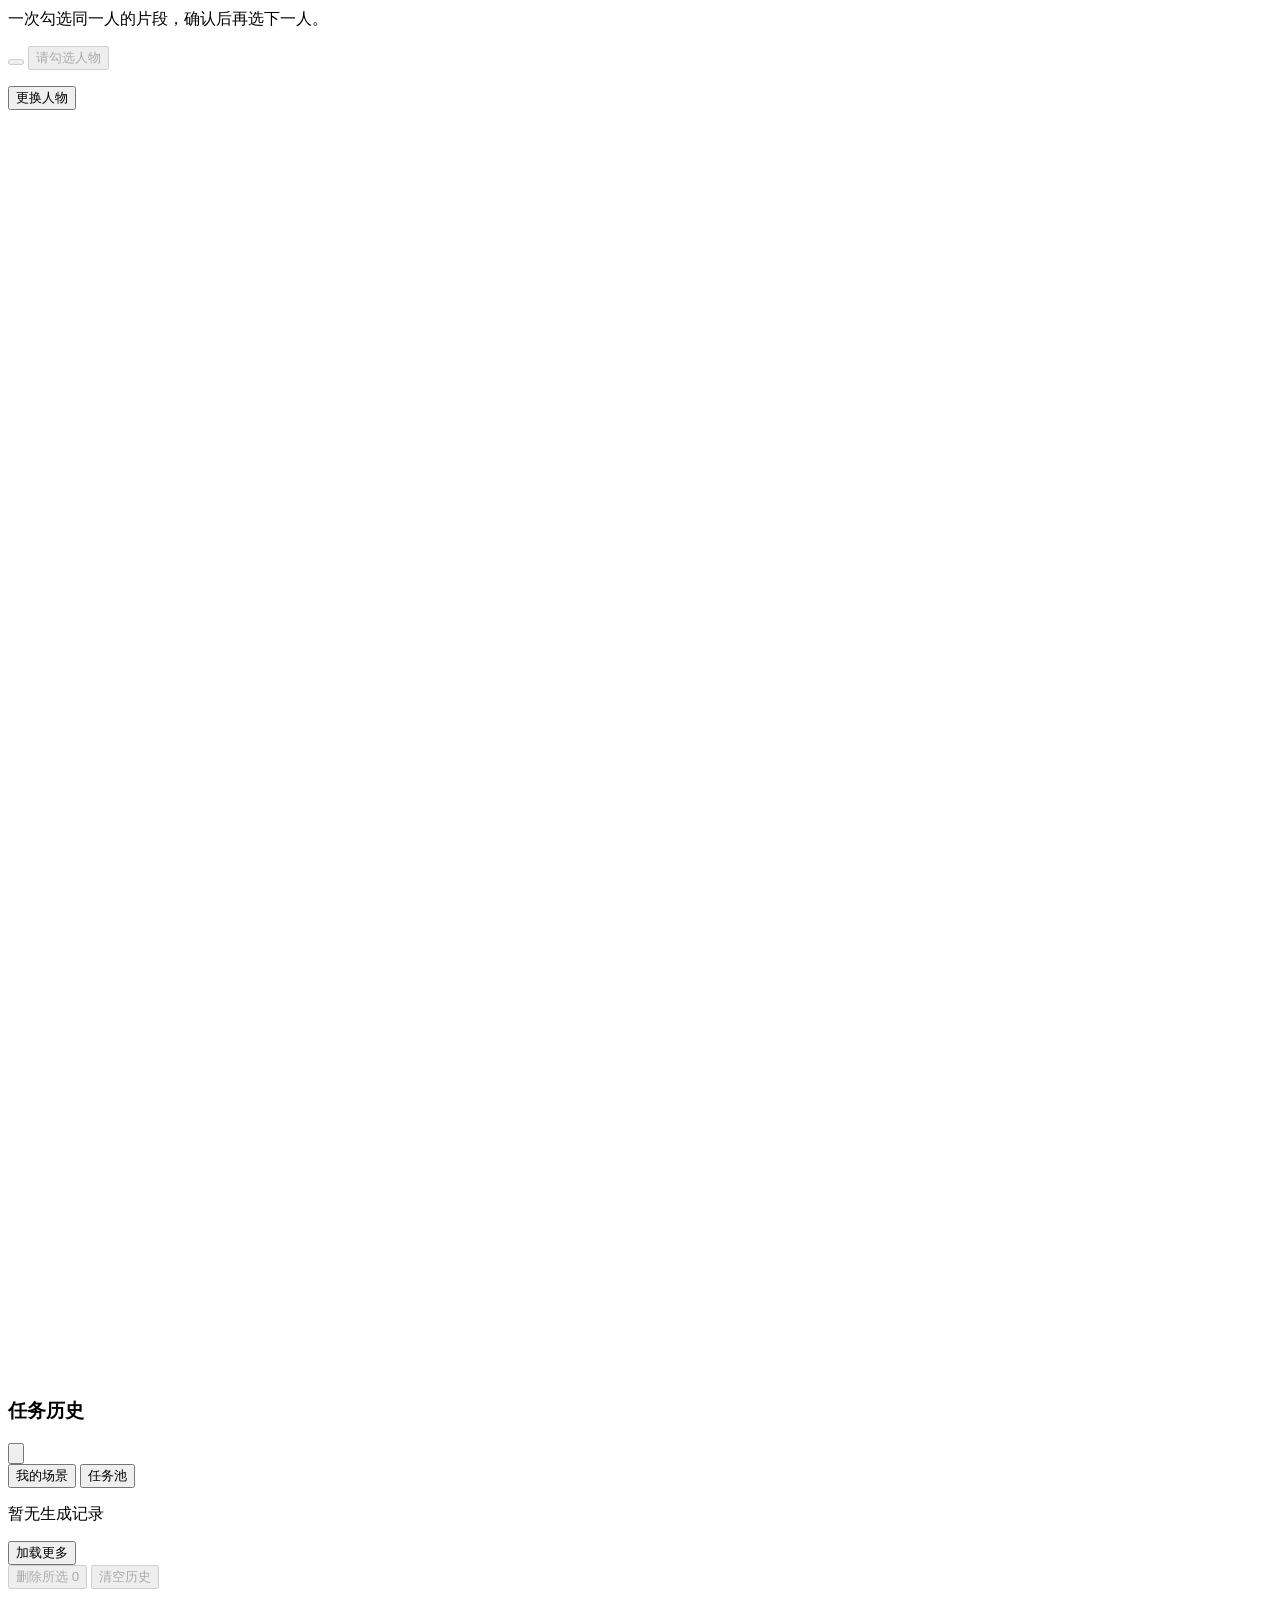
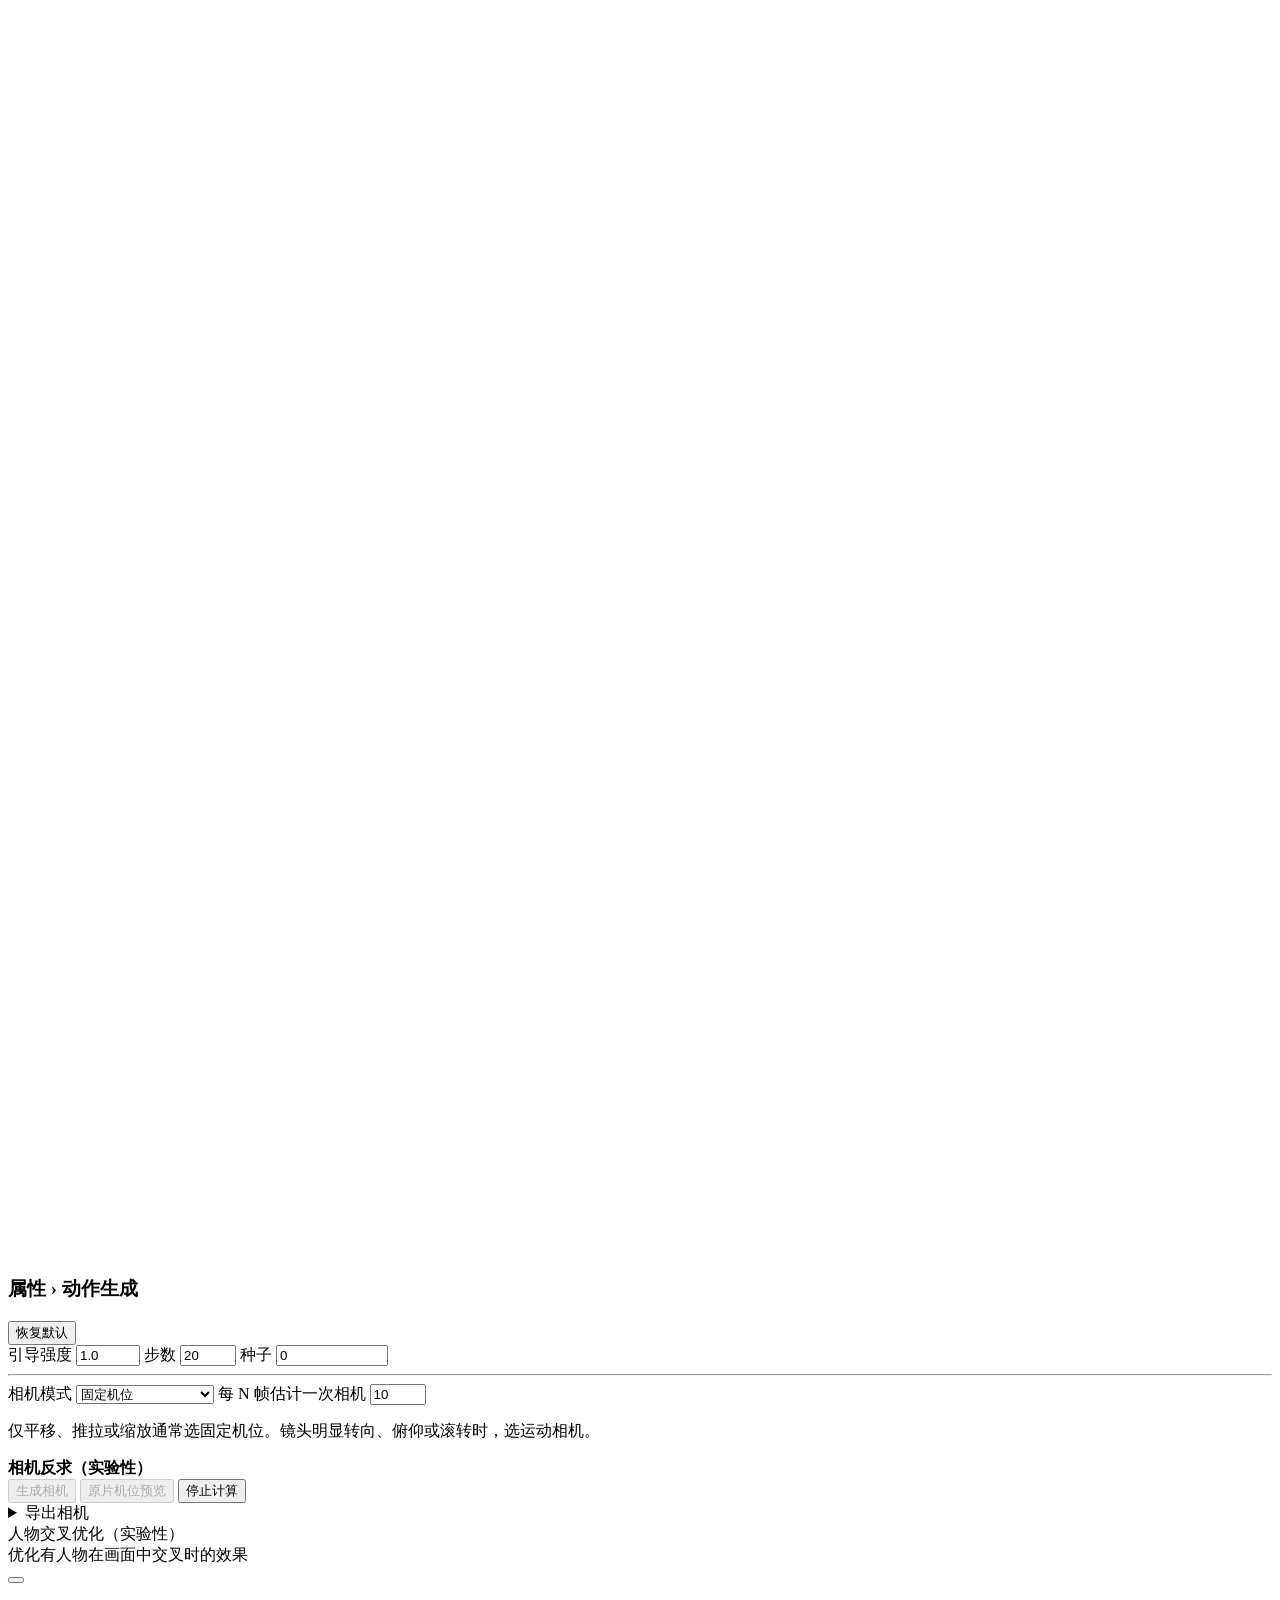
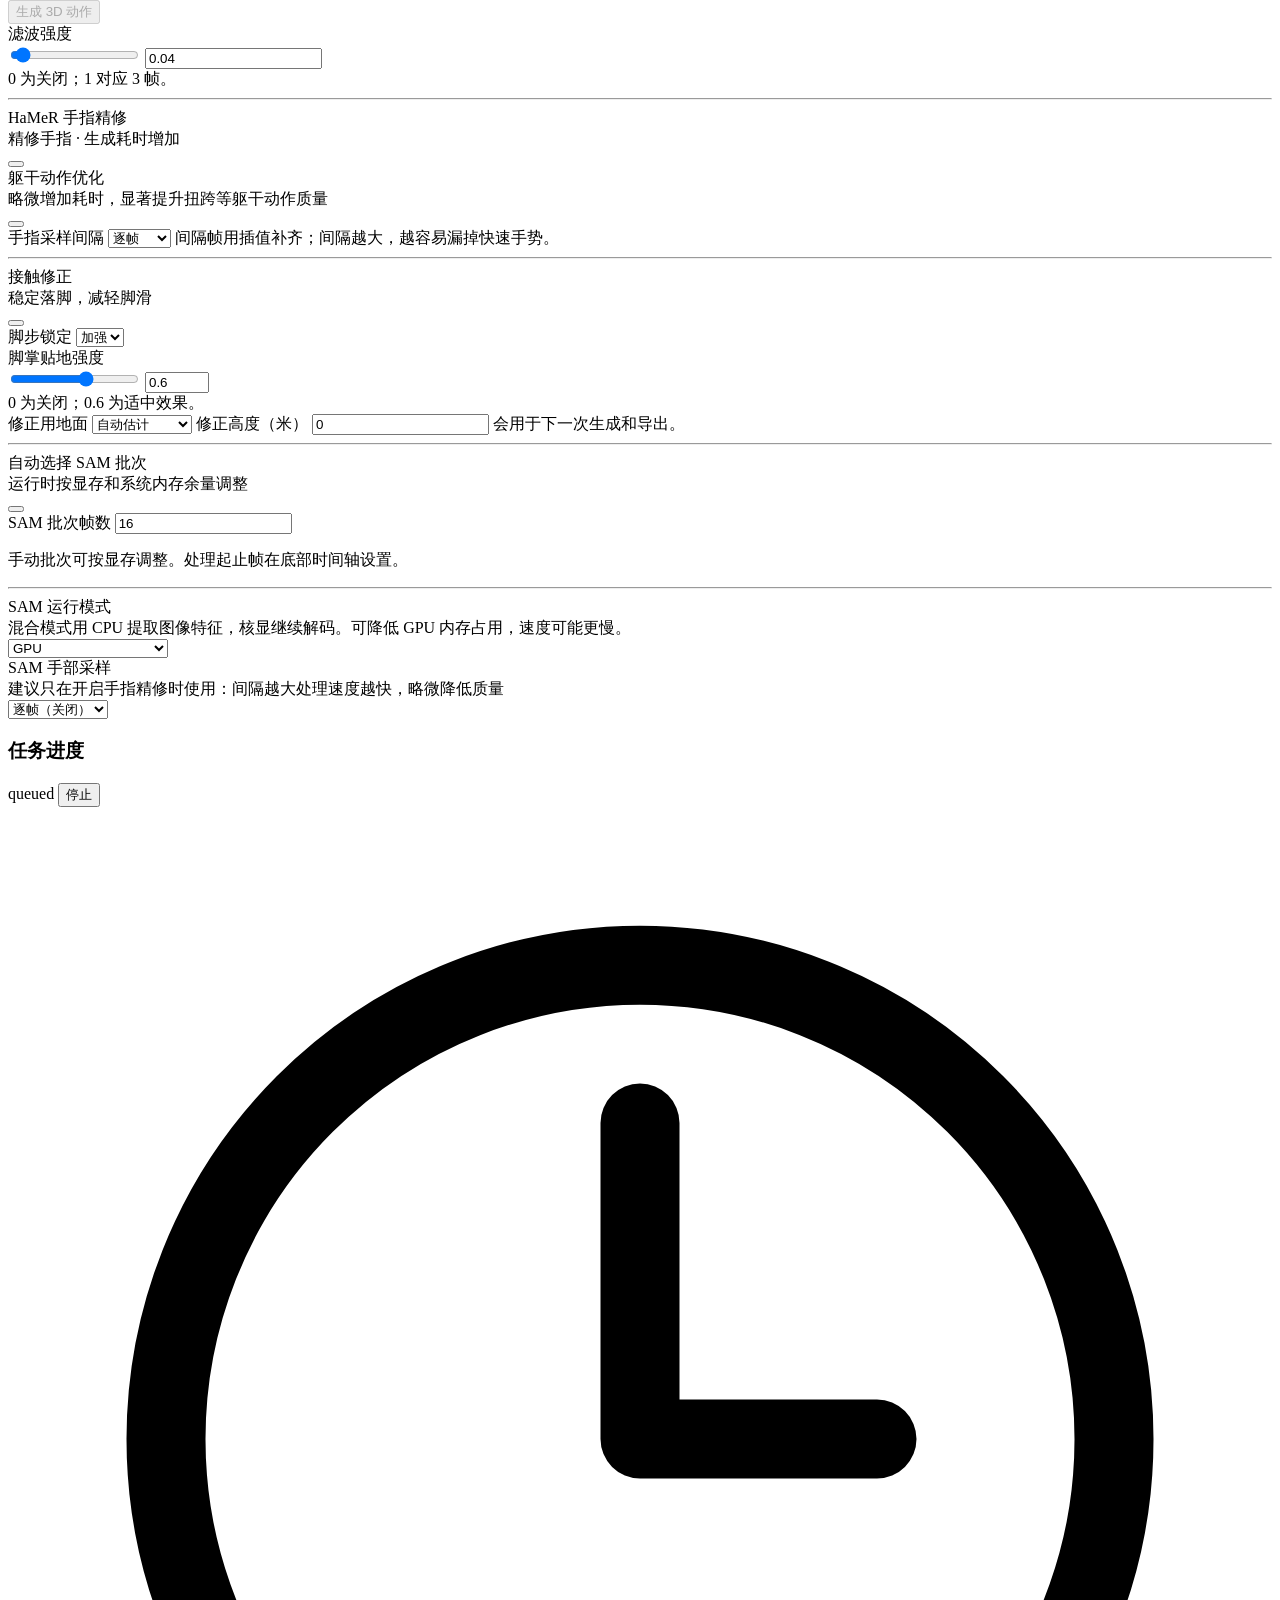
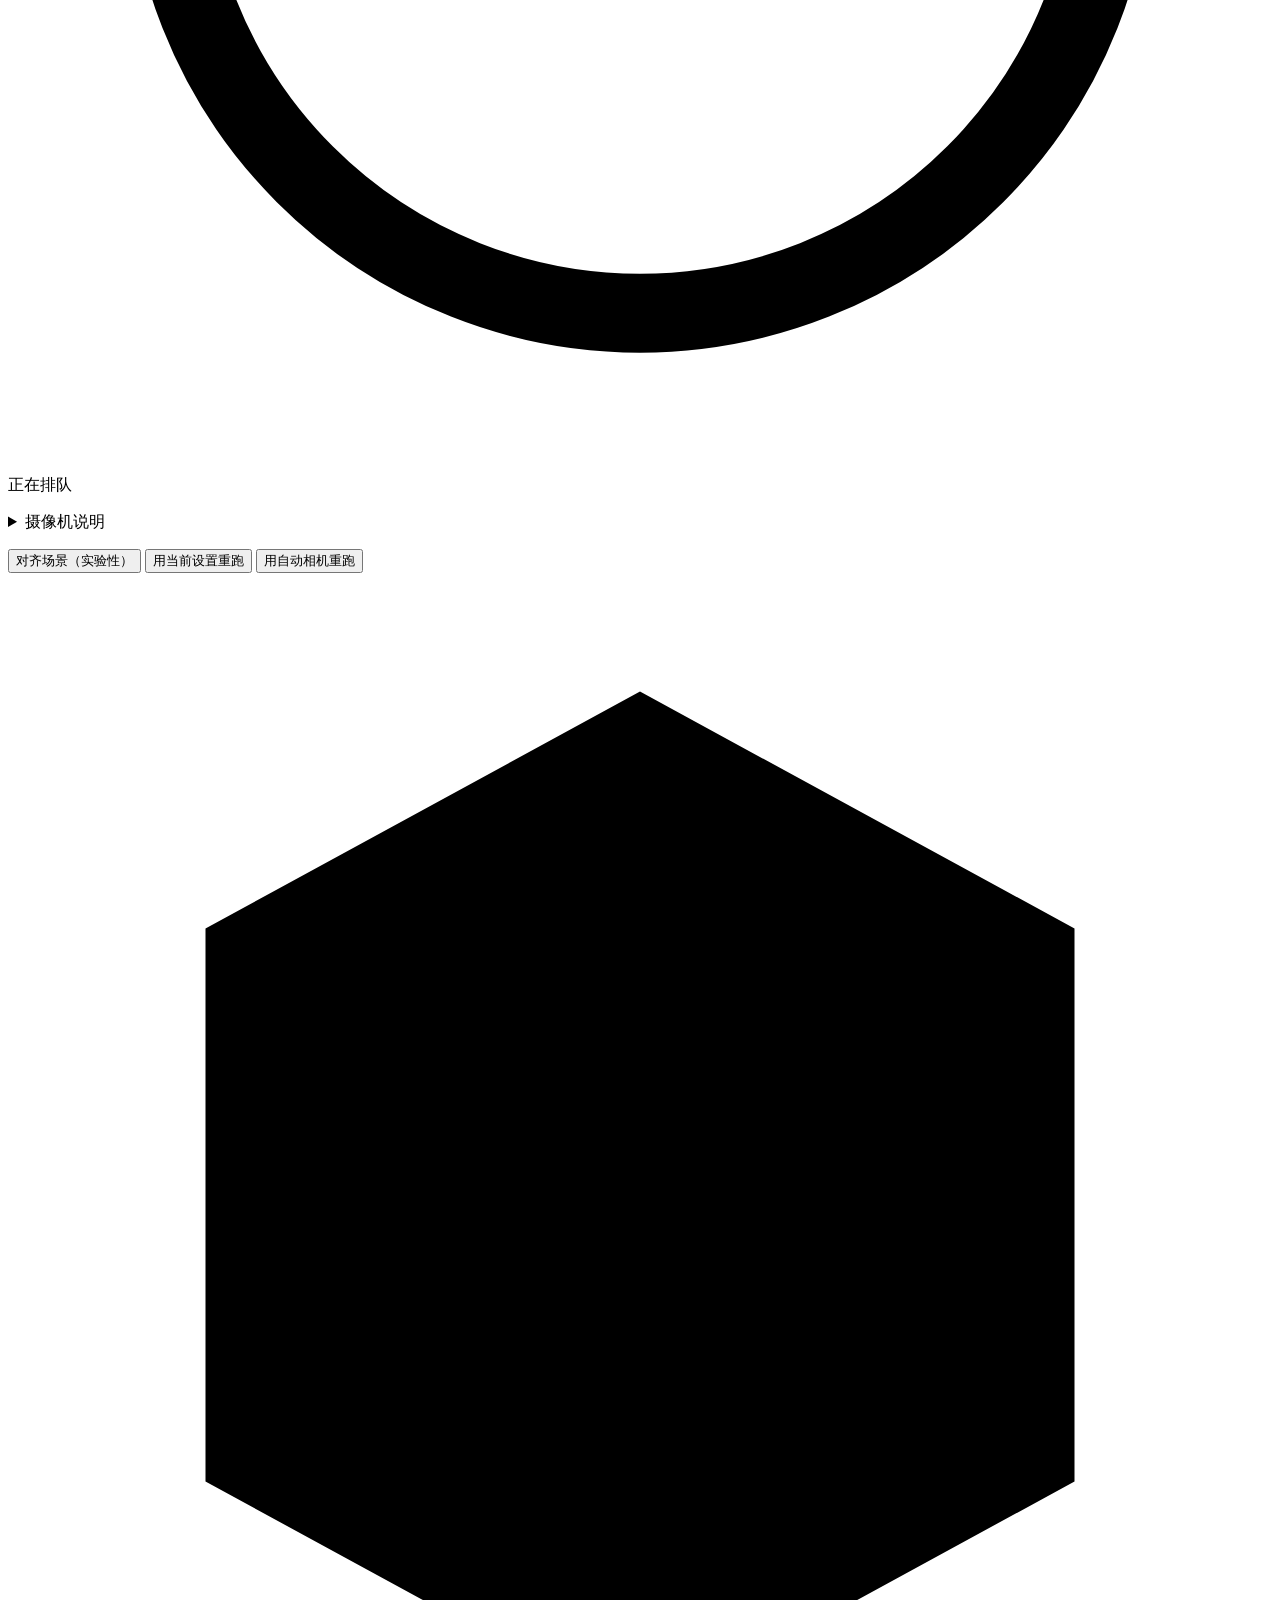
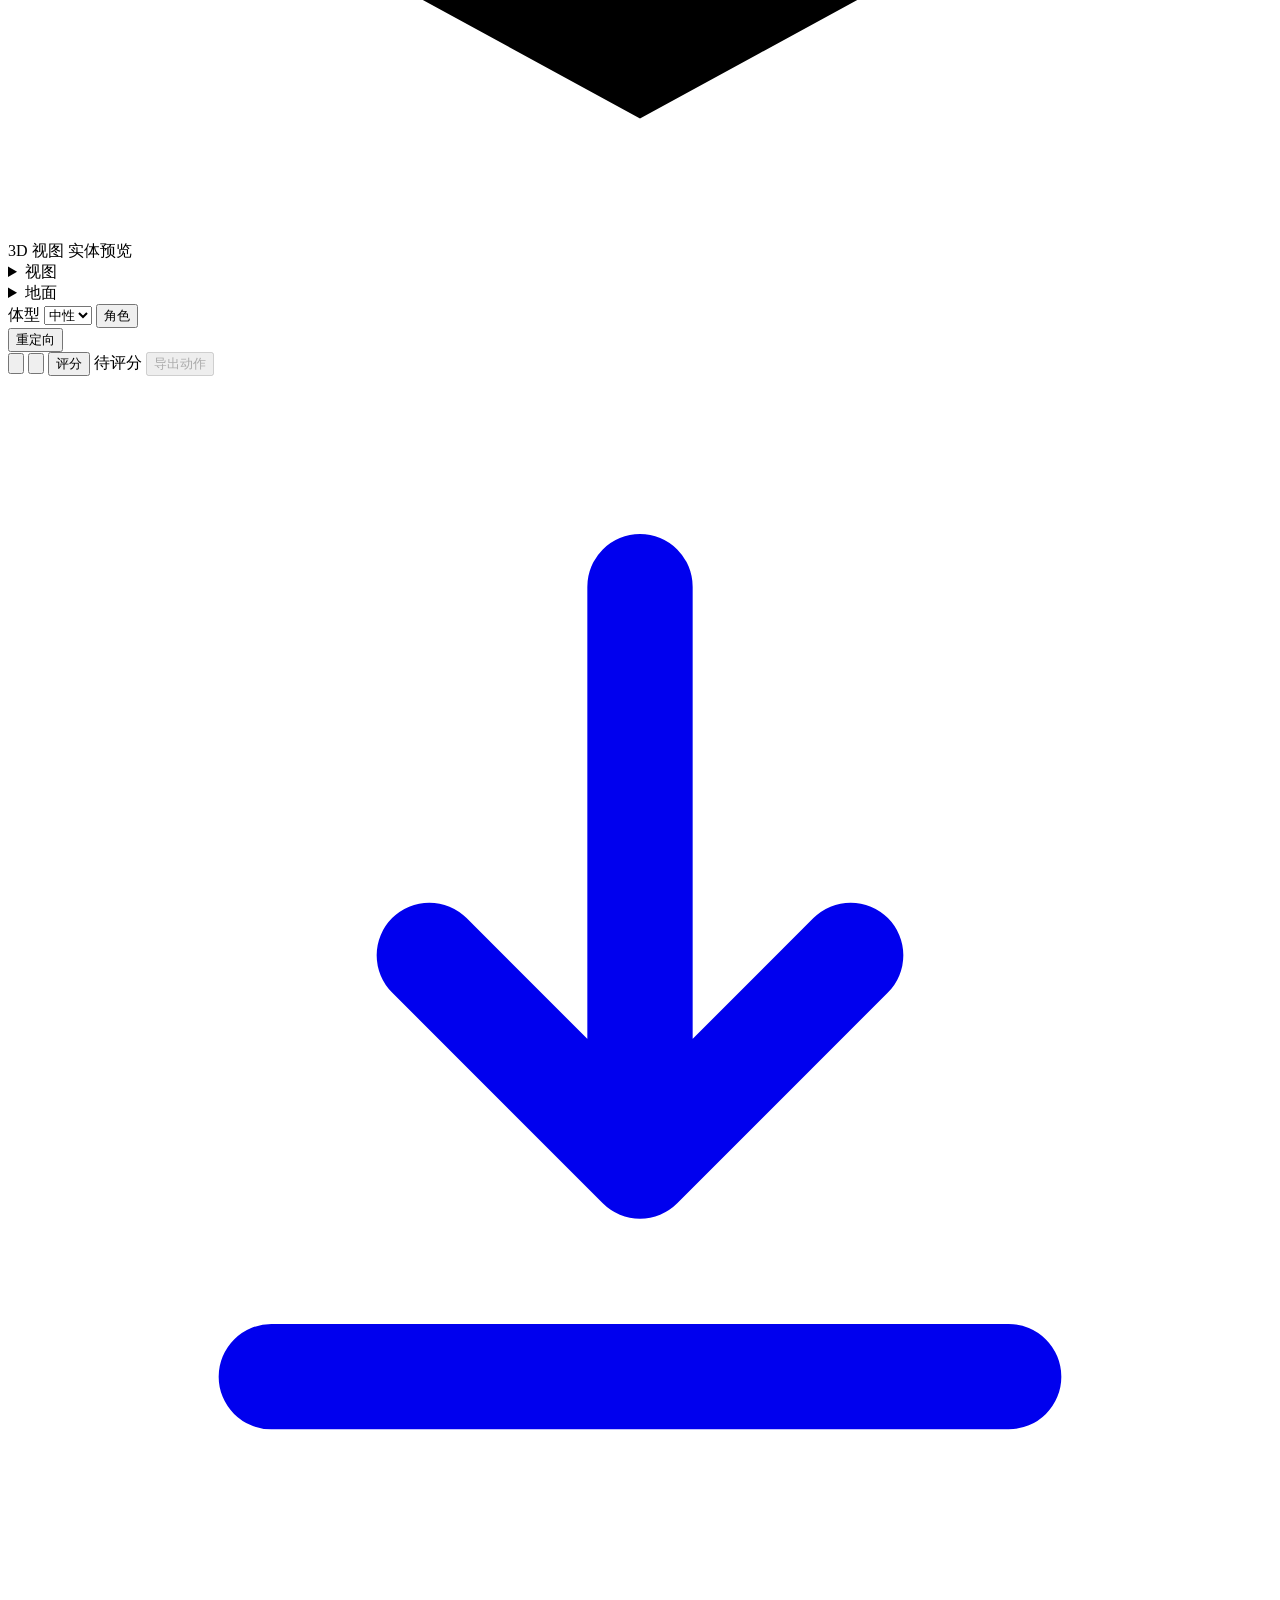
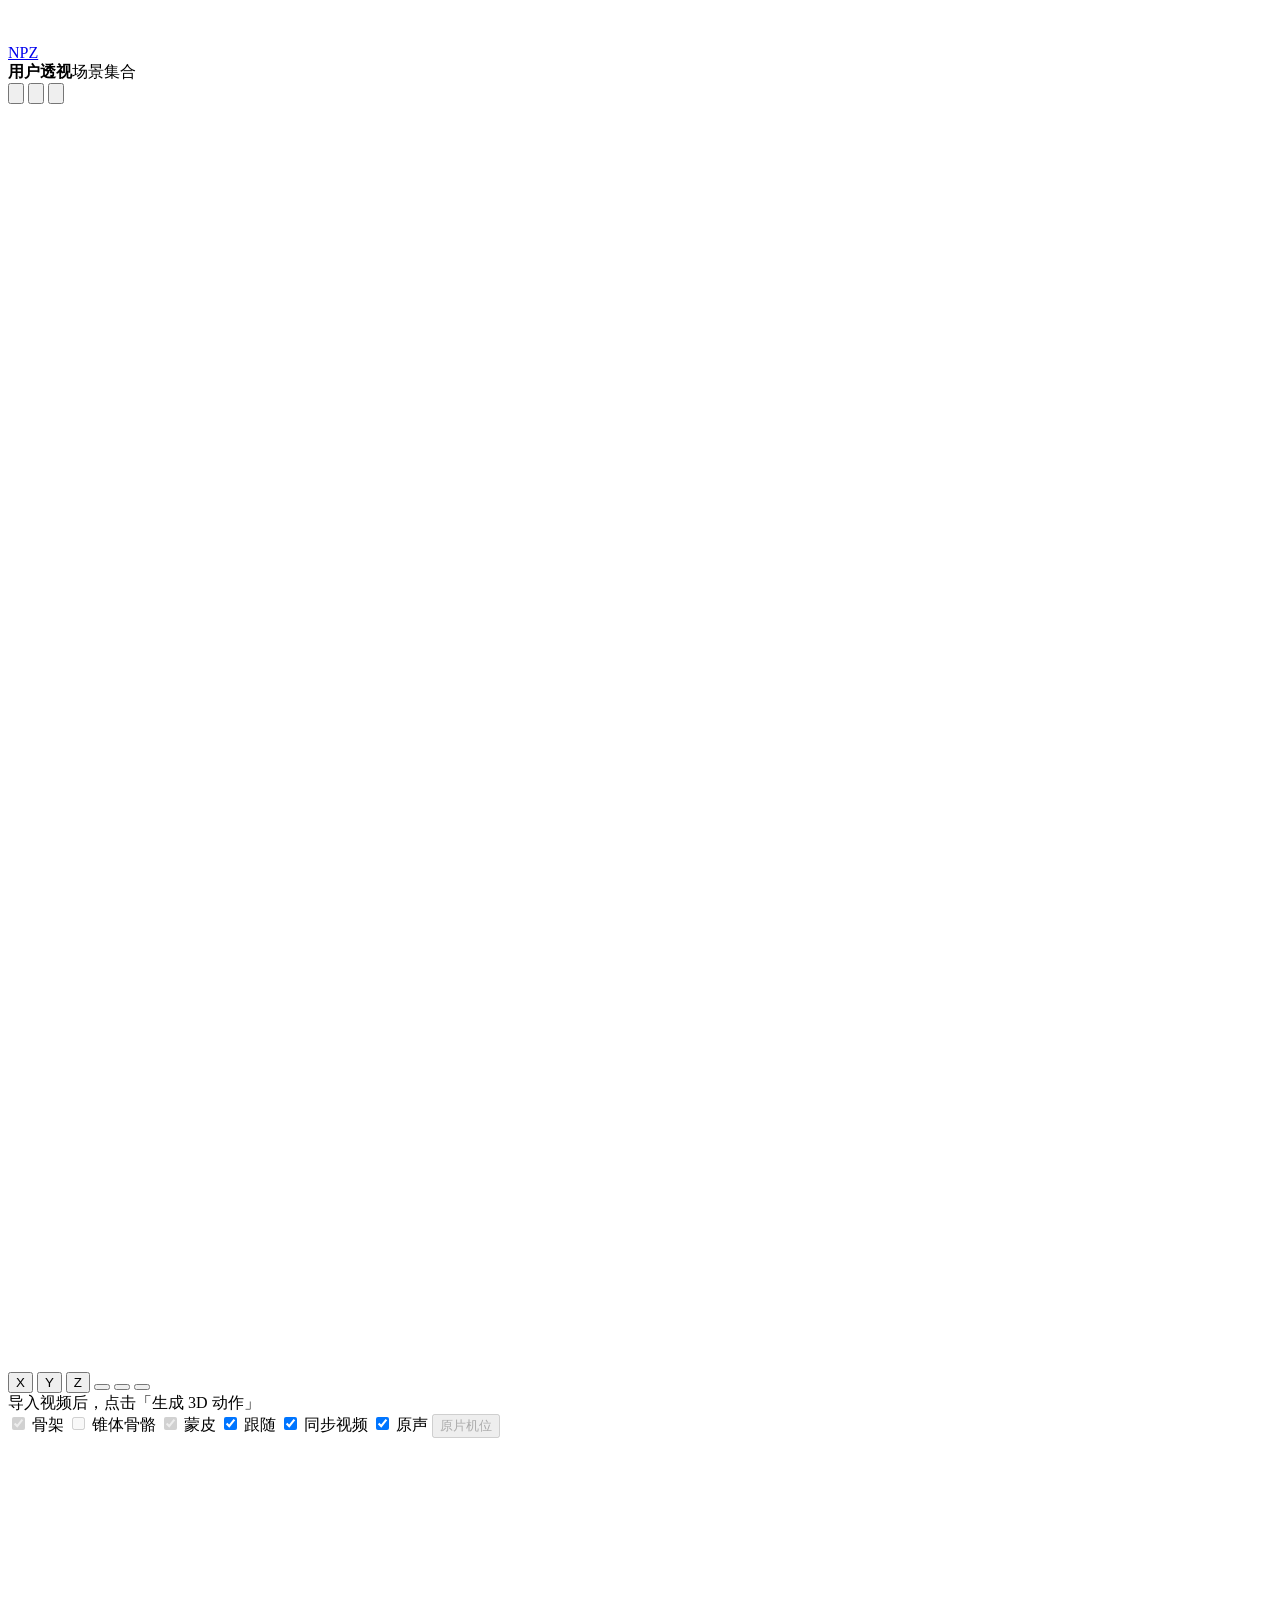
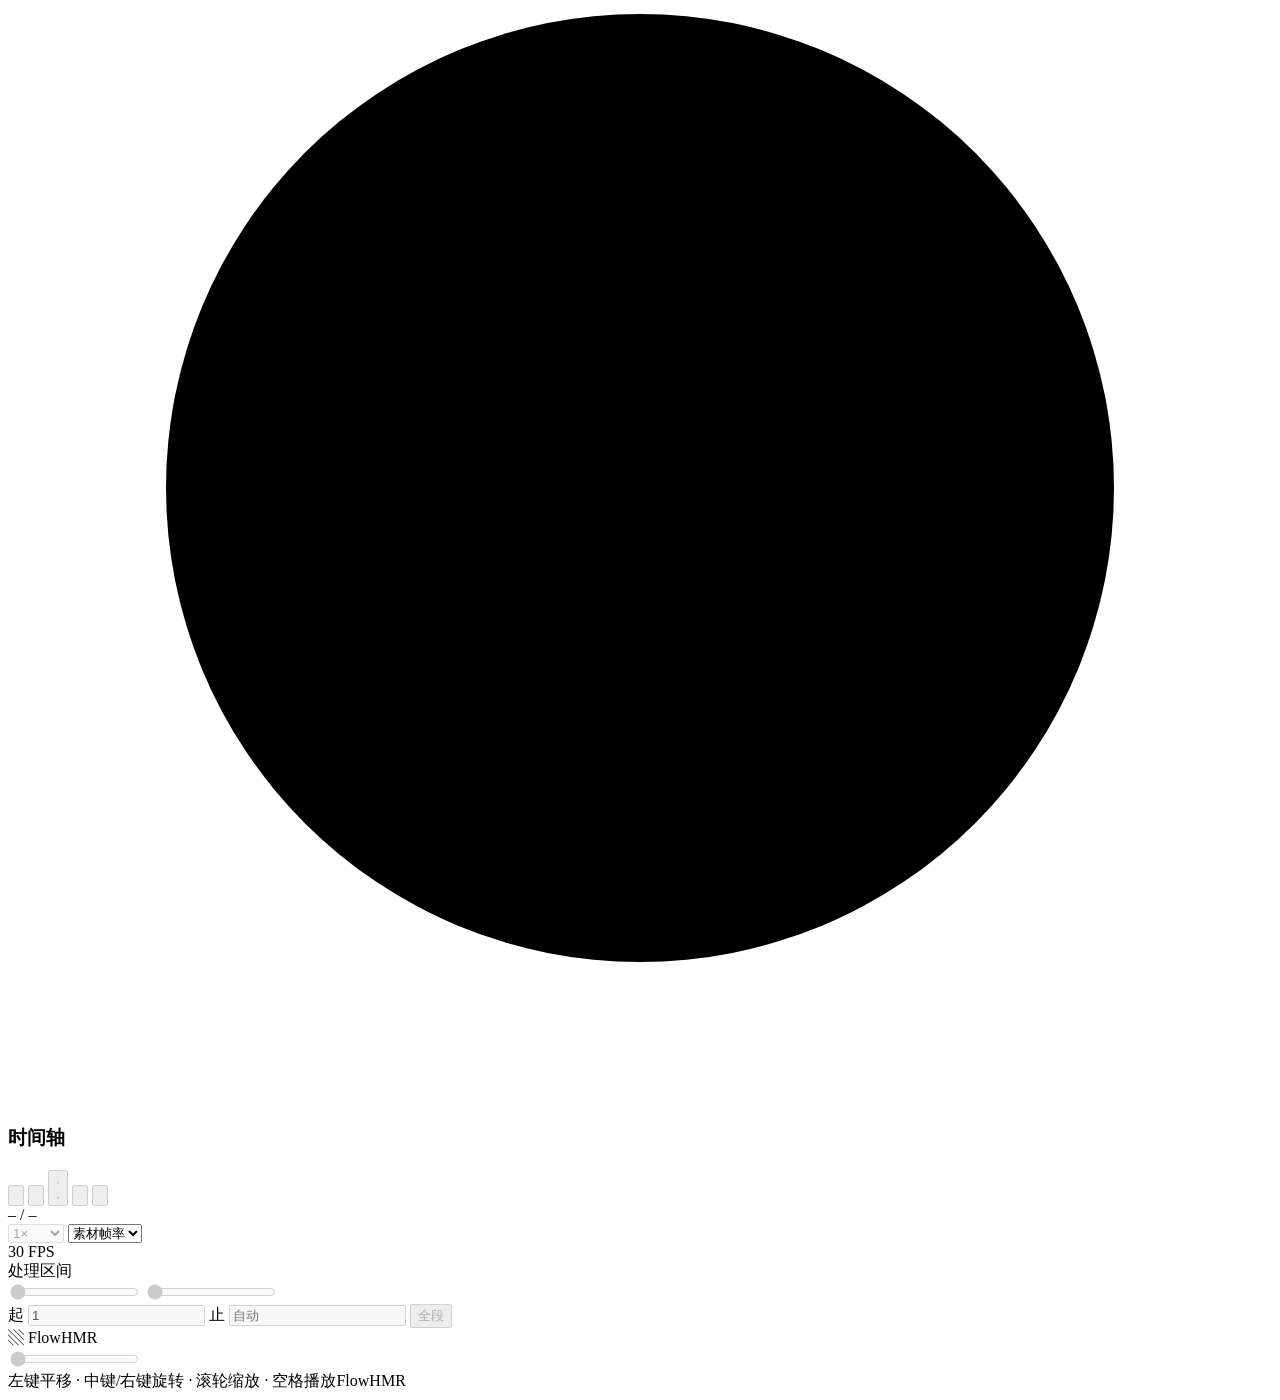
==== commit af94296a: "feat(web): 用户隔离、共享任务池、管理后台与评分门禁" ====
--- a/tools/web/index.html
+++ b/tools/web/index.html
@@ -30,6 +30,10 @@
       <span class="workspace-tab" data-i18n="menu.layout">布局</span>
     </div>
     <div class="topbar-actions">
+      <button type="button" class="model-info model-button" id="btnUser" data-i18n-title="user.edit">
+        <svg viewBox="0 0 16 16" width="14" height="14" aria-hidden="true"><circle cx="8" cy="5" r="2.6" fill="none" stroke="currentColor" stroke-width="1.5"/><path d="M3 14c0-2.9 2.2-5.2 5-5.2s5 2.3 5 5.2" fill="none" stroke="currentColor" stroke-width="1.5" stroke-linecap="round"/></svg>
+        <span id="userName">…</span>
+      </button>
       <button type="button" class="model-info model-button hidden" id="btnMcp" aria-haspopup="dialog" aria-controls="mcpDialog" data-i18n-title="mcp.title">MCP</button>
       <select id="languageSelect" class="input language-select" aria-label="界面语言" data-i18n-label="menu.language" data-i18n-title="menu.language">
         <option value="zh-CN" lang="zh-CN">简体中文</option>
@@ -127,13 +131,17 @@
           <svg viewBox="0 0 24 24"><path d="M16.02 9.35h4.99M2.98 19.64v-4.99m0 0h4.99m-4.99 0l3.18 3.18a8.25 8.25 0 0013.8-3.7M4.03 9.87a8.25 8.25 0 0113.8-3.7l3.18 3.18" fill="none" stroke="currentColor" stroke-width="1.8" stroke-linecap="round" stroke-linejoin="round"/></svg>
         </button>
       </div>
+      <div class="history-tabs" role="tablist">
+        <button type="button" class="btn-secondary small active" id="historyTabMine" role="tab" aria-selected="true" data-i18n="history.tab_mine">我的场景</button>
+        <button type="button" class="btn-secondary small" id="historyTabPool" role="tab" aria-selected="false" data-i18n="history.tab_pool">任务池</button>
+      </div>
       <div class="history-scroll">
         <p class="error hidden" id="historyError"></p>
         <p class="empty-note" id="historyEmpty" data-i18n="history.empty">暂无生成记录</p>
         <div class="runs" id="historyList"></div>
         <button type="button" class="btn-secondary small history-more hidden" id="historyMore" data-i18n="history.more">加载更多</button>
       </div>
-      <div class="history-actions">
+      <div class="history-actions" id="historyActions">
         <button type="button" class="btn-secondary small" id="historyDeleteSelected" disabled><span data-i18n="history.delete_selected">删除所选</span> <span id="historySelectedCount">0</span></button>
         <button type="button" class="link-btn danger" id="historyDeleteAll" disabled data-i18n="history.clear">清空历史</button>
       </div>
@@ -407,6 +415,8 @@
       <div class="downloads">
         <button type="button" class="editor-icon" id="toggleGrid" aria-pressed="true" aria-label="显示地面网格" title="显示地面网格" data-i18n-label="view.grid" data-i18n-title="view.grid"><svg viewBox="0 0 16 16" aria-hidden="true"><path d="M2 2h12v12H2zM6 2v12m4-12v12M2 6h12M2 10h12"/></svg></button>
         <button type="button" class="editor-icon" id="toggleWire" aria-pressed="false" aria-label="线框显示" title="线框显示" data-i18n-label="view.wire" data-i18n-title="view.wire"><svg viewBox="0 0 16 16" aria-hidden="true"><circle cx="8" cy="8" r="6"/><ellipse cx="8" cy="8" rx="2.5" ry="6"/><path d="M2 8h12"/></svg></button>
+        <button type="button" class="btn-secondary small hidden" id="btnRate" data-i18n="rating.rate">评分</button>
+        <span class="badge rating-pending hidden" id="ratingPending" data-i18n="rating.pending">待评分</span>
         <button type="button" class="btn-secondary small hidden" id="dlFbx" disabled data-i18n="export.motion">导出动作</button>
         <a class="btn-primary small hidden" id="dlNpz" href="#" download title="SMPL-H motion: poses (T,52,3), trans (T,3), betas" data-i18n-title="export.npz_hint">
           <svg viewBox="0 0 24 24" aria-hidden="true"><path d="M12 4v11m0 0l-4-4m4 4l4-4M5 19h14" fill="none" stroke="currentColor" stroke-width="2" stroke-linecap="round" stroke-linejoin="round"/></svg>
@@ -644,7 +654,7 @@
     <label class="fbx-export-format" for="motionExportFormat">
       <span data-i18n="export.format">格式</span>
       <select id="motionExportFormat" class="input">
-        <option value="flowhmr">FlowHMR FBX</option>
+        <option value="flowhmr" data-i18n="export.flowhmr_source">FlowHMR FBX（源动作）</option>
         <option value="retarget_fbx" data-i18n="retarget.fbx">当前角色 FBX</option>
         <option value="mixamo">Mixamo FBX</option>
         <option value="metahuman">MetaHuman FBX</option>
@@ -697,6 +707,27 @@
     <div class="fbx-export-actions">
       <button class="btn-secondary small" value="cancel" data-i18n="common.cancel">取消</button>
       <button class="btn-primary small" id="fbxConfirm" value="export" data-i18n="common.export">导出</button>
+    </div>
+  </form>
+</dialog>
+
+<dialog id="ratingDialog" class="fbx-export-dialog rating-dialog" aria-labelledby="ratingTitle">
+  <form method="dialog">
+    <h3 class="card-title" id="ratingTitle" data-i18n="rating.title">评价本次生成</h3>
+    <p class="setting-help" data-i18n="rating.hint">评分后才能下载 NPZ、FBX 等产物。</p>
+    <div class="rating-stars" id="ratingStars" role="radiogroup" aria-label="评分">
+      <button type="button" class="rating-star" data-score="1" aria-label="1">★</button>
+      <button type="button" class="rating-star" data-score="2" aria-label="2">★</button>
+      <button type="button" class="rating-star" data-score="3" aria-label="3">★</button>
+      <button type="button" class="rating-star" data-score="4" aria-label="4">★</button>
+      <button type="button" class="rating-star" data-score="5" aria-label="5">★</button>
+    </div>
+    <div class="rating-tags" id="ratingTags"></div>
+    <textarea id="ratingComment" class="input" rows="2" maxlength="200" placeholder="评语（可选）" data-i18n-placeholder="rating.comment_placeholder"></textarea>
+    <p class="error hidden" id="ratingError" role="alert"></p>
+    <div class="fbx-export-actions">
+      <button class="btn-secondary small" value="cancel" data-i18n="common.cancel">取消</button>
+      <button class="btn-primary small" id="ratingSubmit" value="save" data-i18n="rating.submit">提交评分</button>
     </div>
   </form>
 </dialog>
